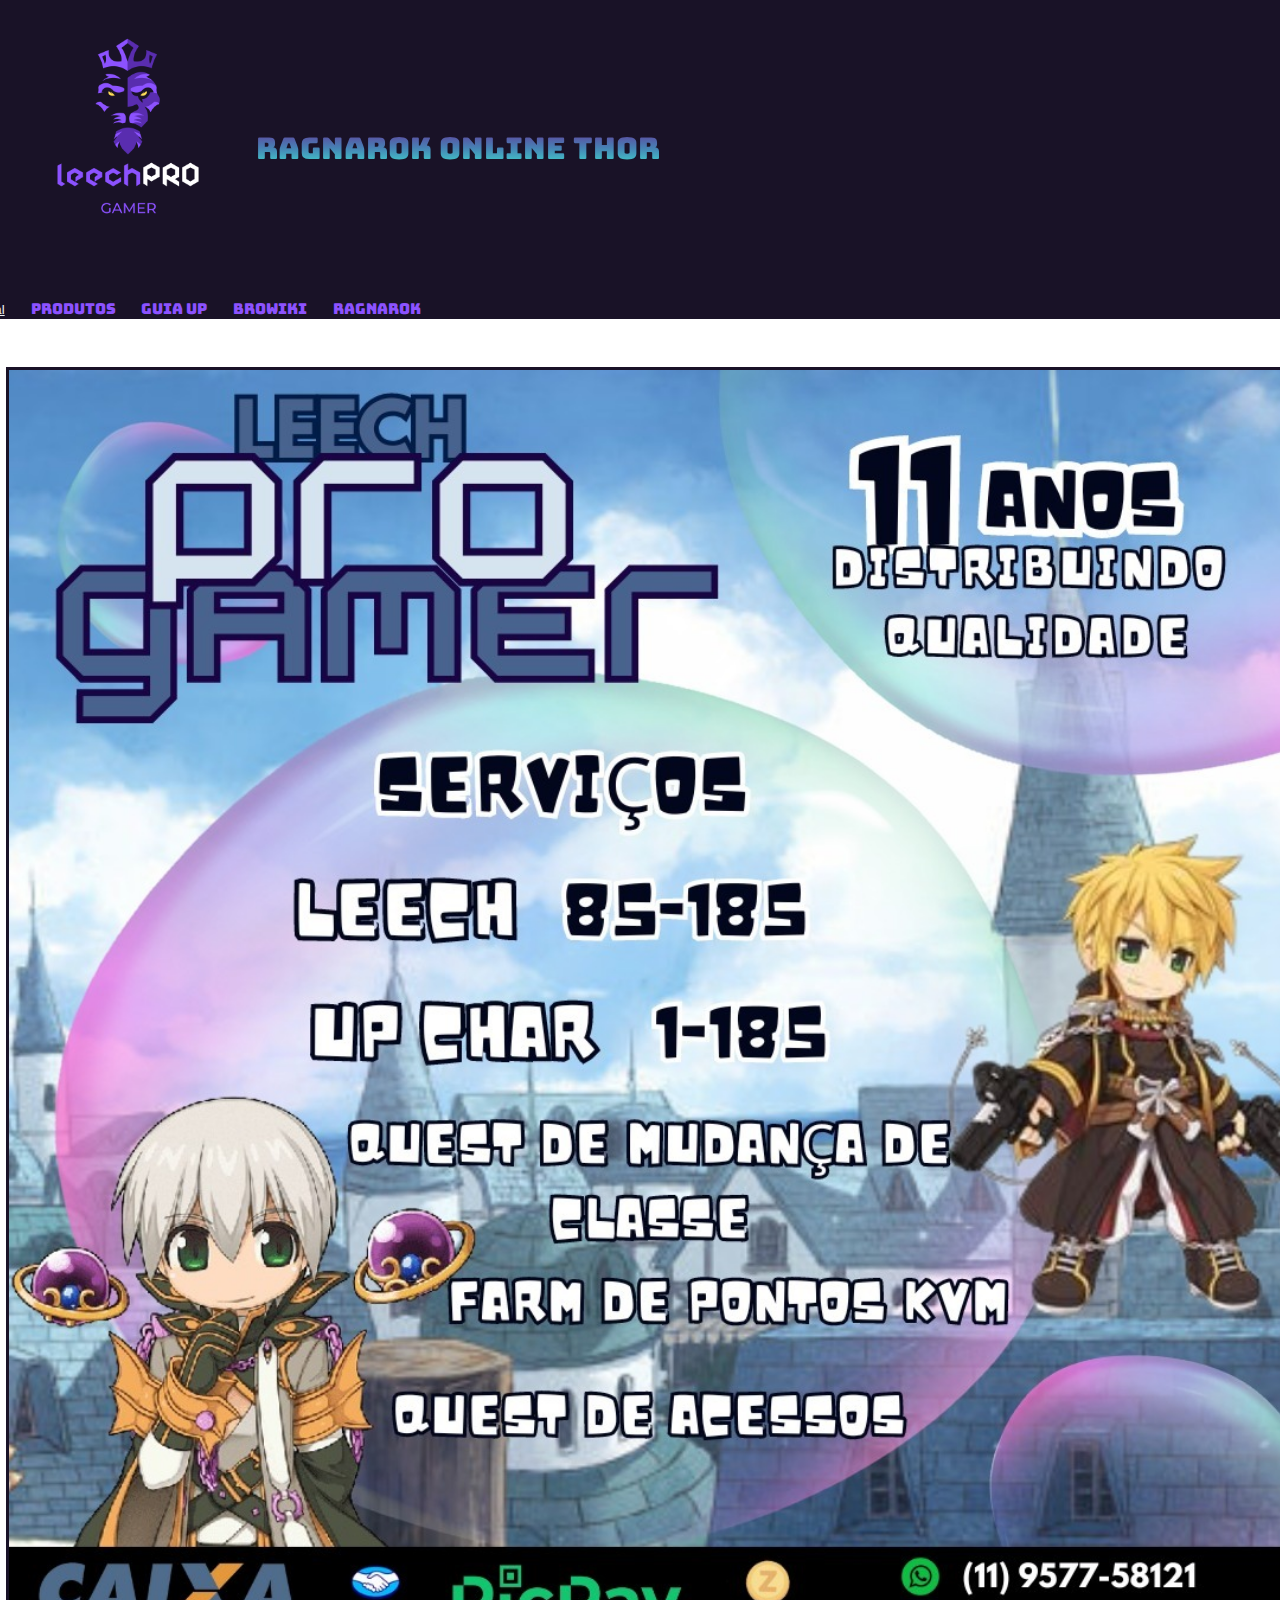
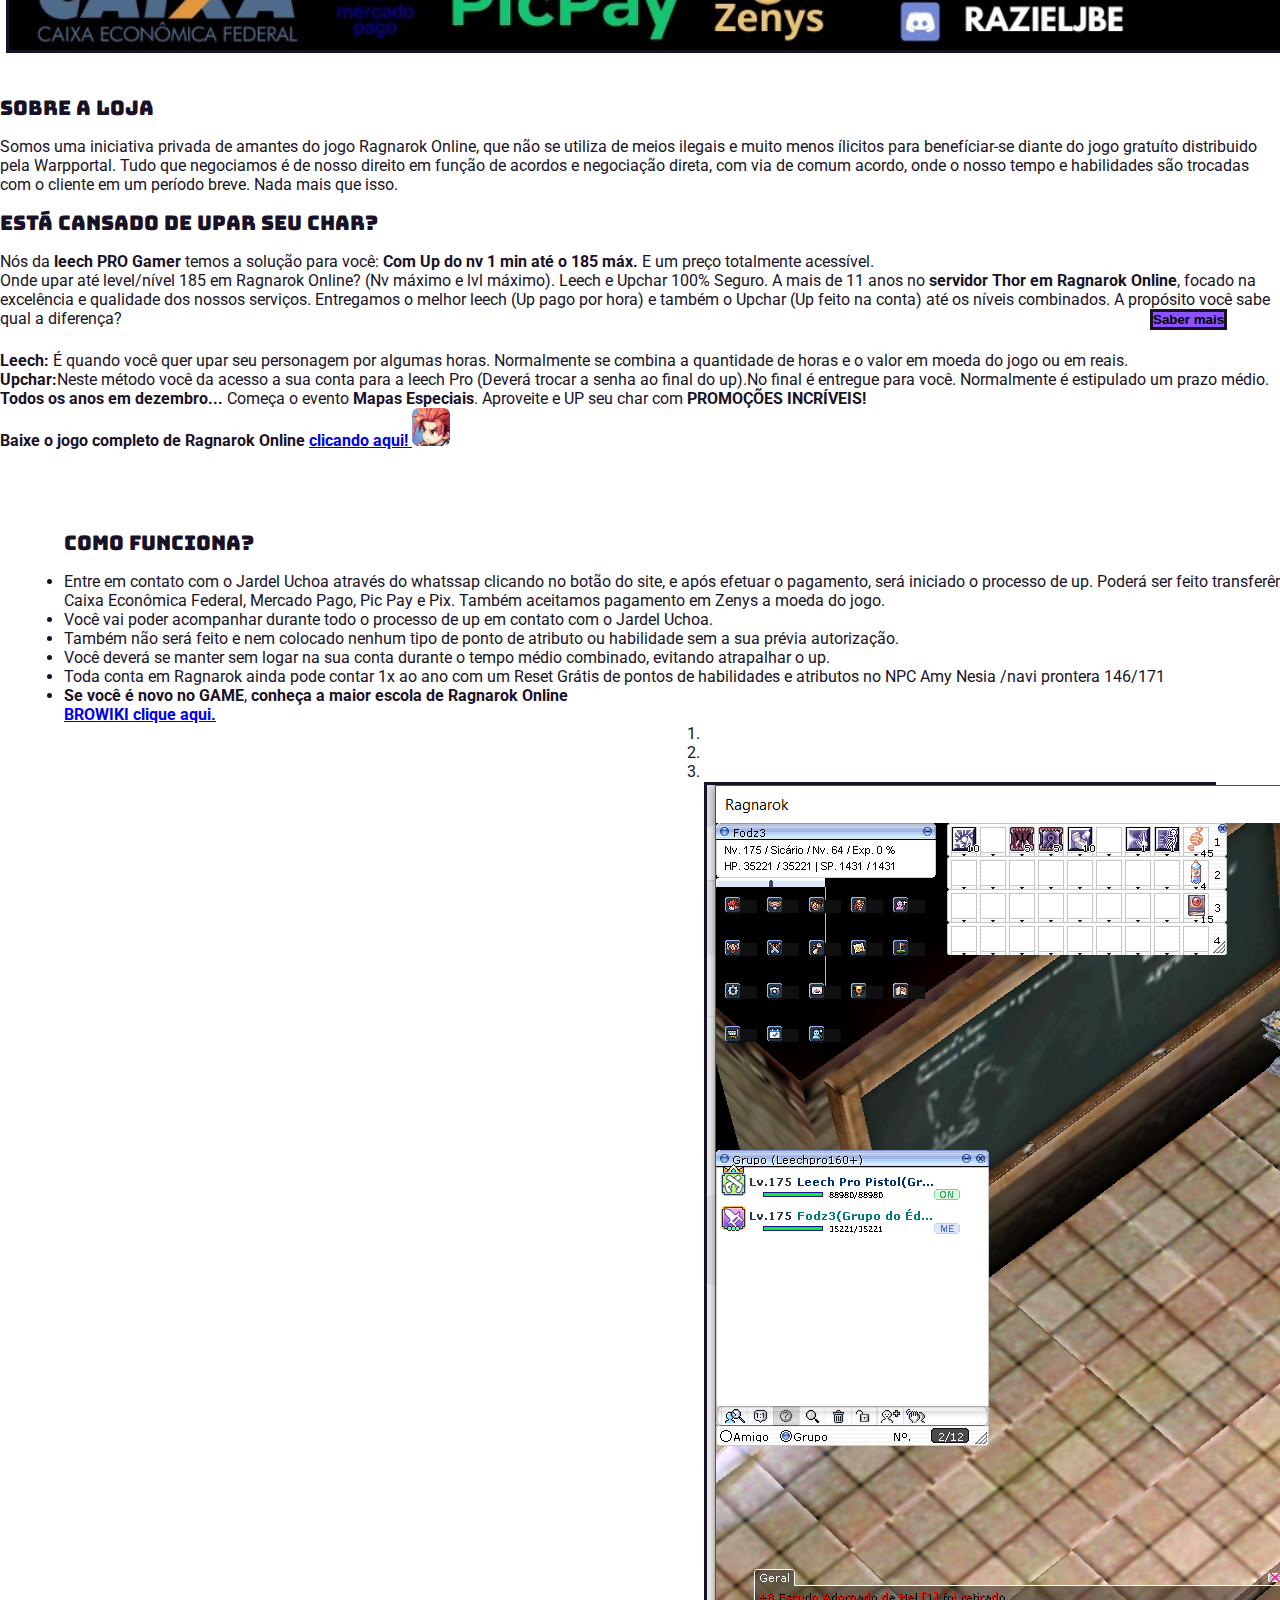
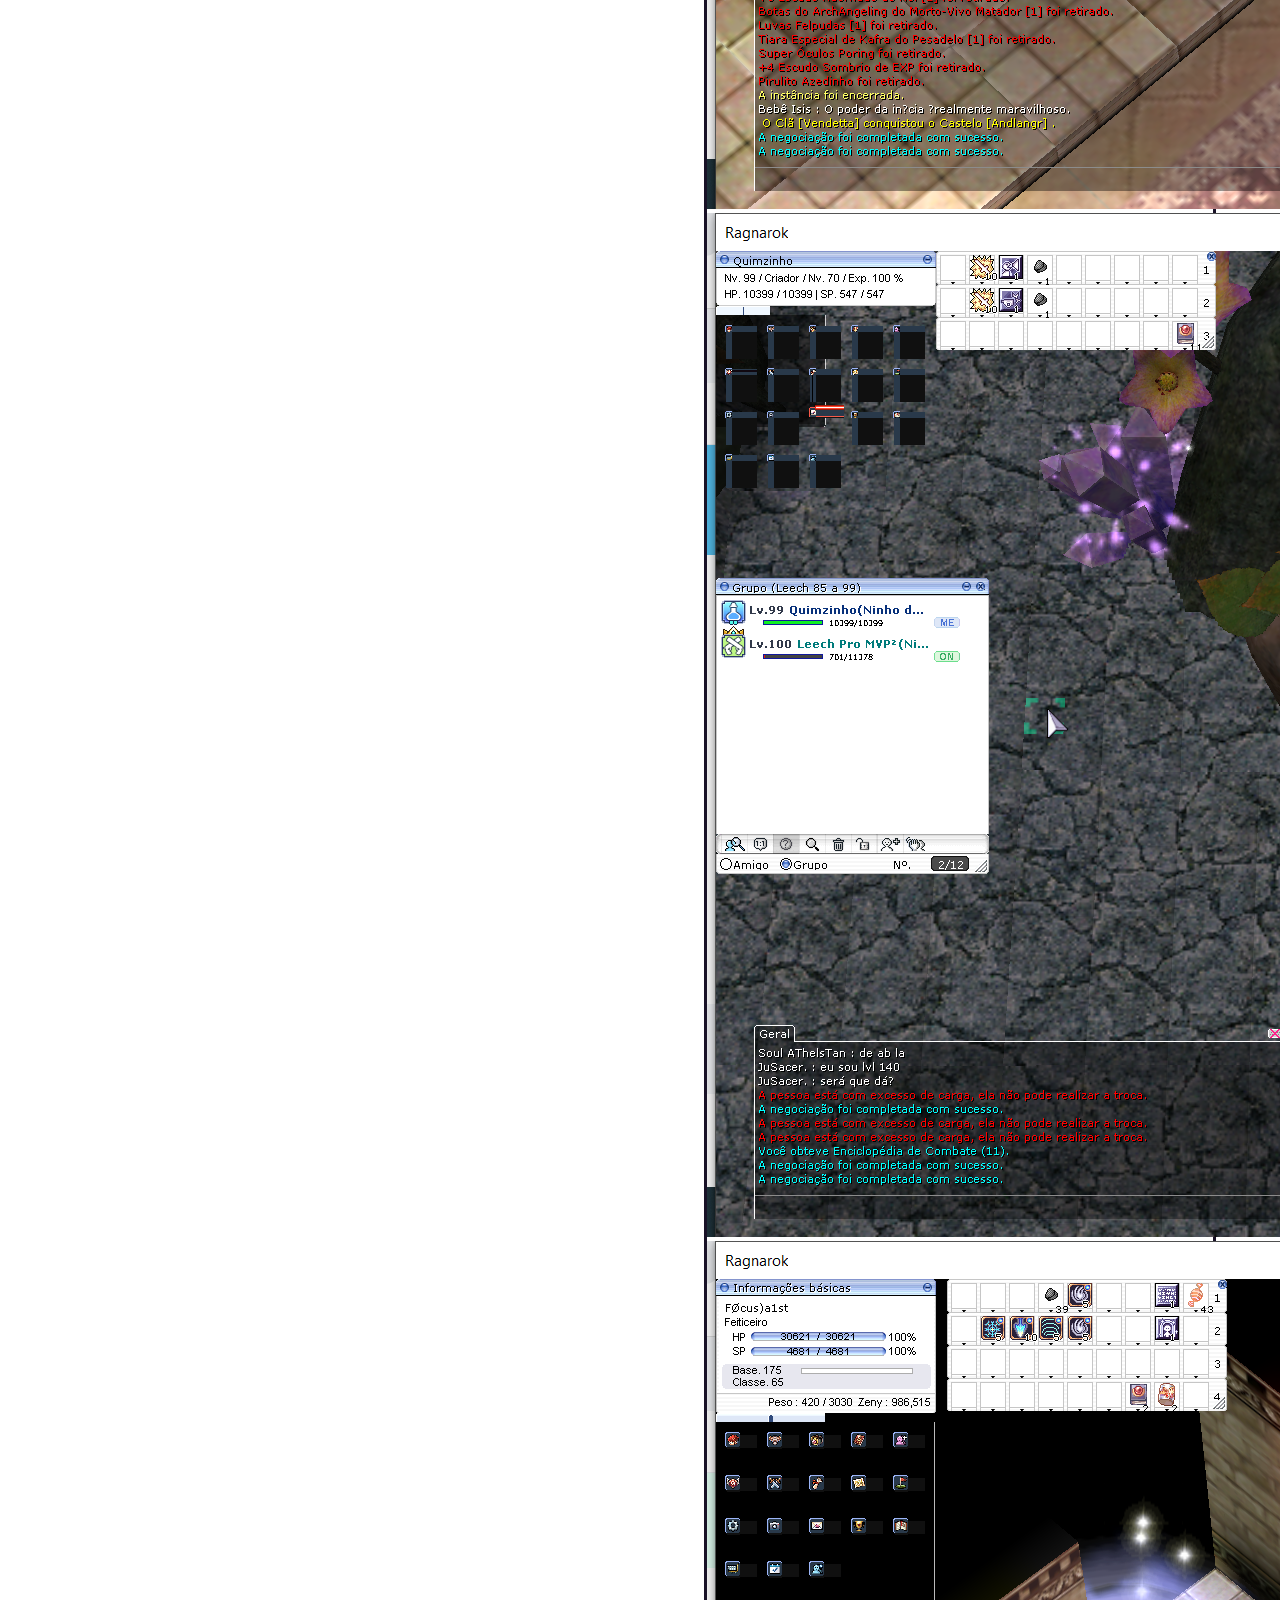
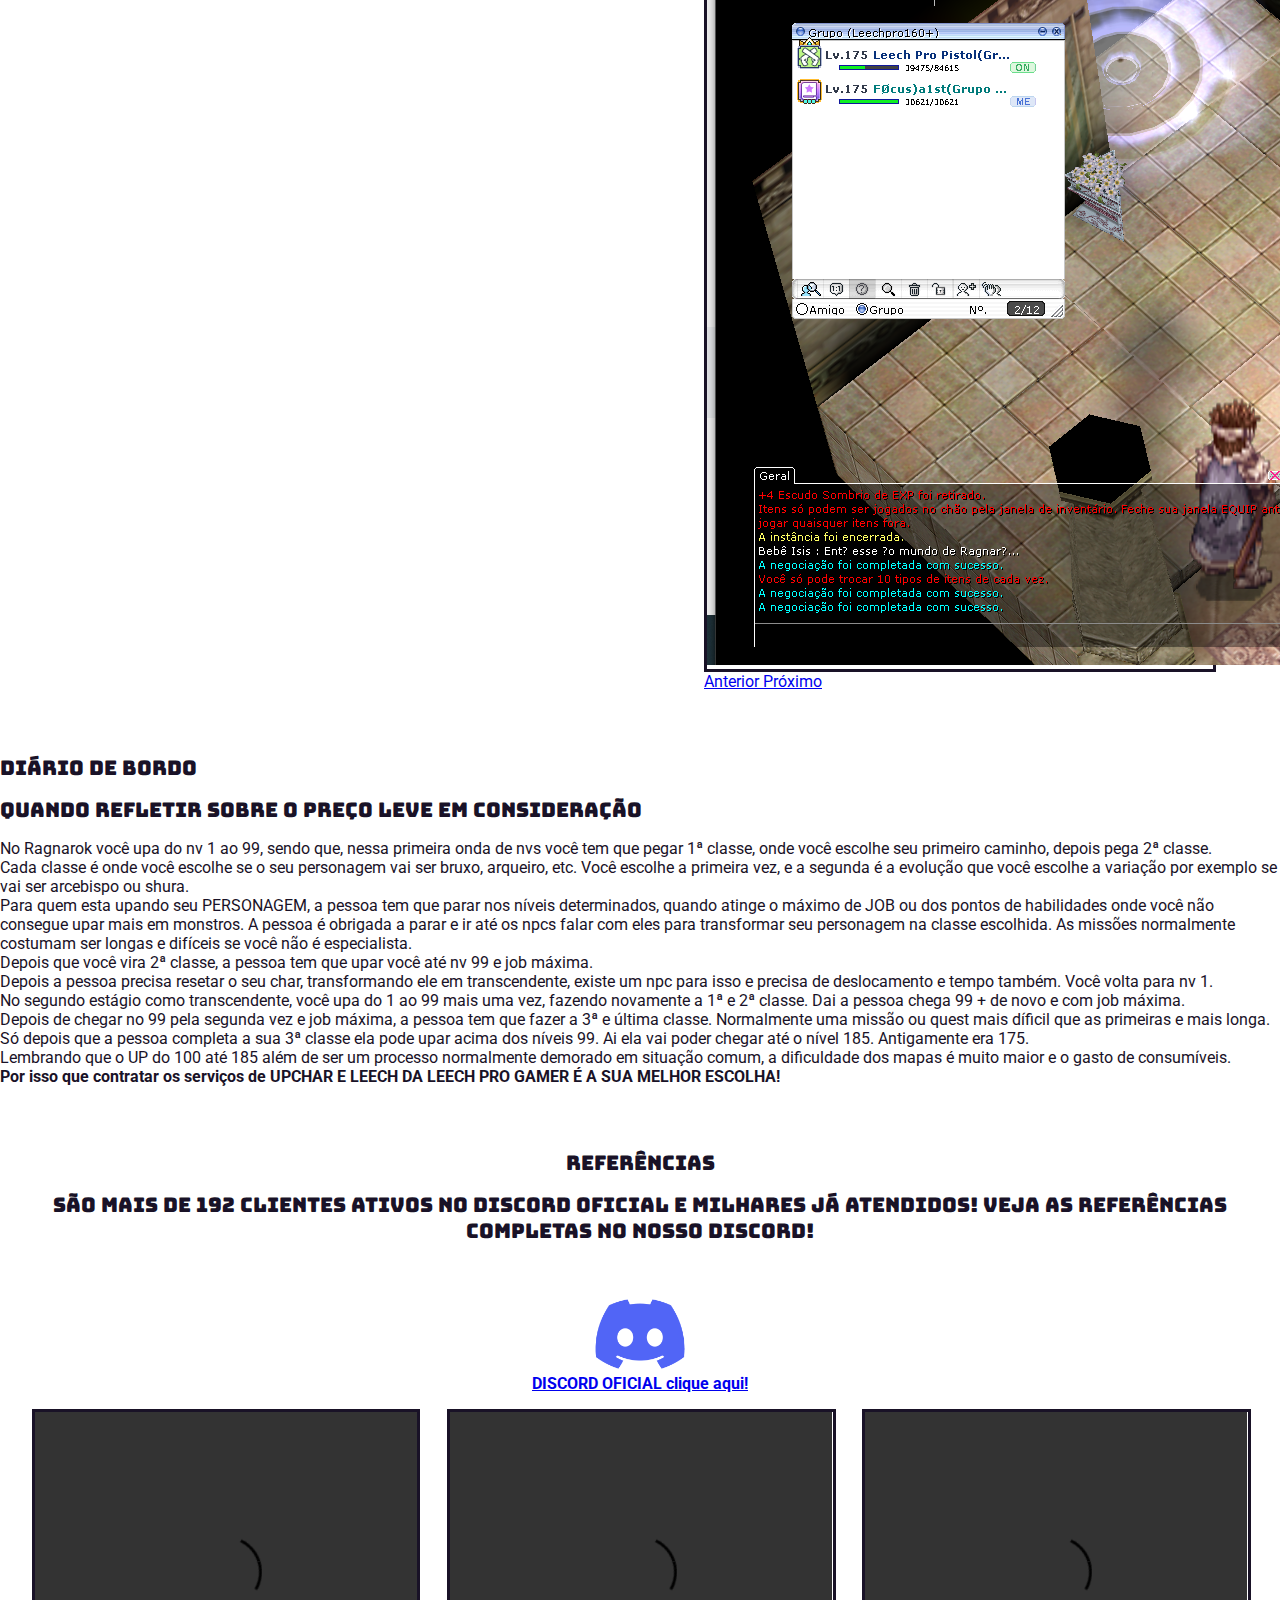
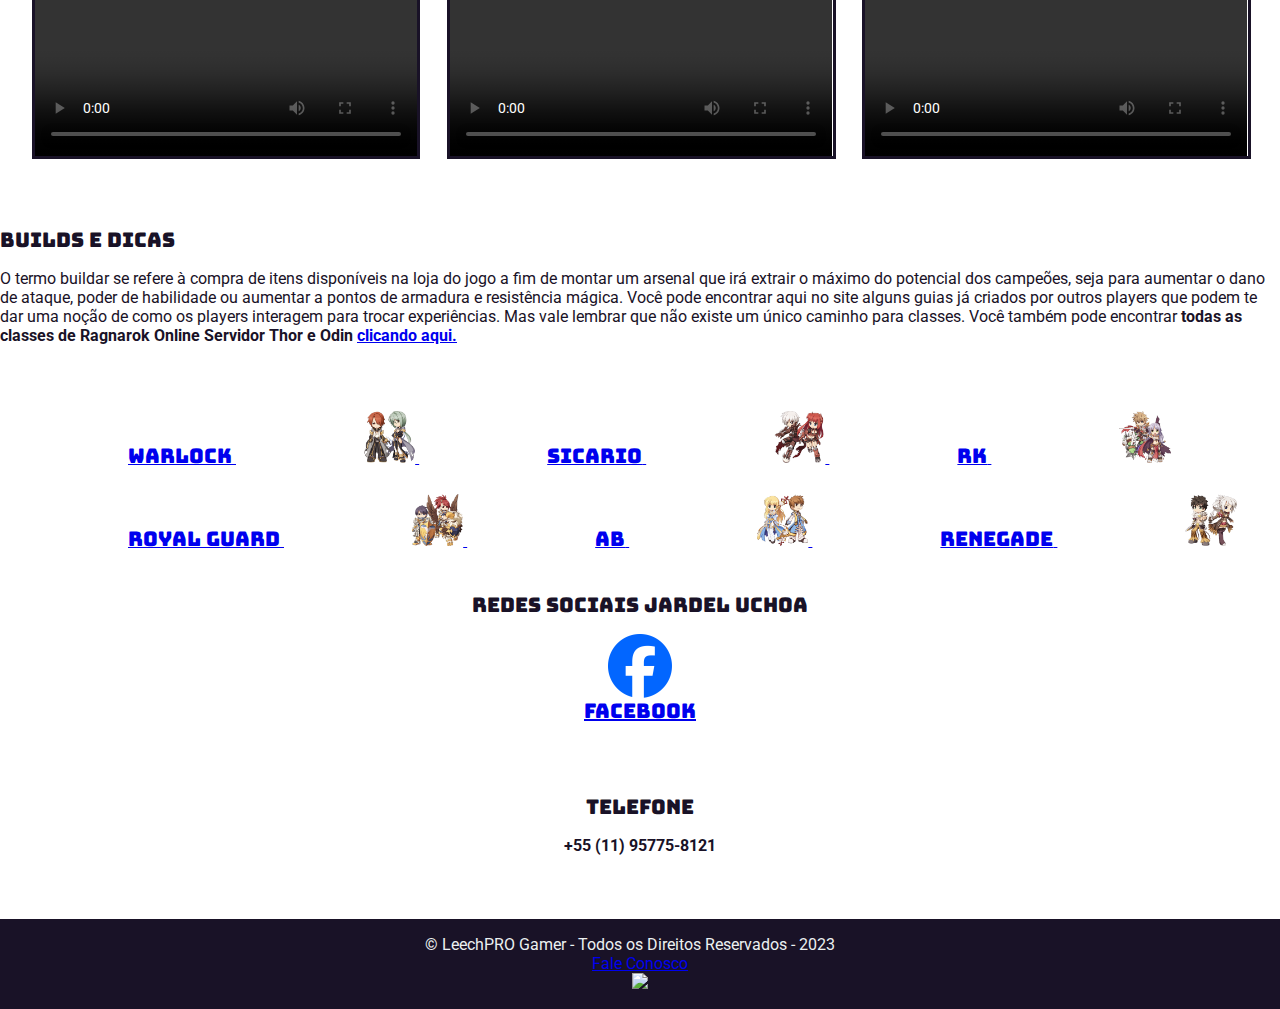
==== index.html @ 6c7ae88e "mais ajustessss" ====
<!DOCTYPE html>
<html lang="pt-br">
<head>
    <meta charset="UTF-8">
    <meta name="viewport" content="width=device-width, initial-scale=1.0">
    <meta name="author" content="Danillo Guimarães">
    <title>Leech PRO Gamer Oficial loja de Ragnarok Online Inicial</title>
    <link rel="stylesheet" href="https://cdn.positus.global/production/resources/robbu/whatsapp-button/whatsapp-button.css">
    <link rel="stylesheet" href="https://stackpath.bootstrapcdn.com/bootstrap/4.1.3/css/bootstrap.min.css" integrity="sha384-MCw98/SFnGE8fJT3GXwEOngsV7Zt27NXFoaoApmYm81iuXoPkFOJwJ8ERdknLPMO" crossorigin="anonymous">
    <link rel="stylesheet" href="./css/main.css" />
    <link rel="preconnect" href="https://fonts.googleapis.com">
    <link rel="preconnect" href="https://fonts.gstatic.com" crossorigin>
    <link href="https://fonts.googleapis.com/css2?family=Bungee&family=Roboto:ital@0;1&display=swap" rel="stylesheet">
    <script src="https://code.jquery.com/jquery-3.3.1.slim.min.js" integrity="sha384-q8i/X+965DzO0rT7abK41JStQIAqVgRVzpbzo5smXKp4YfRvH+8abtTE1Pi6jizo" crossorigin="anonymous"></script>
    <script src="https://cdnjs.cloudflare.com/ajax/libs/popper.js/1.14.3/umd/popper.min.js" integrity="sha384-ZMP7rVo3mIykV+2+9J3UJ46jBk0WLaUAdn689aCwoqbBJiSnjAK/l8WvCWPIPm49" crossorigin="anonymous"></script>
    <script src="https://stackpath.bootstrapcdn.com/bootstrap/4.1.3/js/bootstrap.min.js" integrity="sha384-ChfqqxuZUCnJSK3+MXmPNIyE6ZbWh2IMqE241rYiqJxyMiZ6OW/JmZQ5stwEULTy" crossorigin="anonymous"></script>
</head>
<body>
<header>
    <div class="container" alt="Você está navegando no topo do site">
        <img src="./imagens/logoleechpro.png" class="logoloja" alt="Logo da Loja Leech PRO Gamer">
        <h1 class="title" alt="Título Ragnarok Online Thor">Ragnarok Online Thor</h1>
        <nav alt="Navegação dos botões">
            <ul:>
                <li><a href="./index.html"  title="Estamos na sessão inicial" alt="Estamos na sessão Inicial"><button class="button-selected">Inicial</button></a></li>
                <li><a href="./produtos.html" title="ir para a sessão produtos" alt="ir para a sessão produtos">Produtos</a></li>
                <li><a href="./guiaup.html" title="Estamos na sessão produtos" alt="Estamos na sessão produtos">Guia UP</a></li>
                <li><a href="https://browiki.org/" target="_blank" title="ir para o site Browiki Escola de Ragnarok" alt="ir para o site Browiki Escola de Ragnarok">Browiki</a></li>
                <li><a href="https://playragnarokonlinebr.com/" target="_blank" title="ir para o site Oficial Ragnarok Online" alt="ir para o site Oficial Ragnarok Online">Ragnarok</a></li>
            </ul:>
        </nav>
    </div>
</header>
<section id="global" alt="Primeira sessão do conteúdo da página index">
<section id="sobre" alt="Sessão que contém informações sobre a loja e serviços da Leech PRO Gamer">
    <div class="container" alt="container com configurações da sessão">
        <img class="store-front" src="./imagens/faixadaloja.jpg" title="Fachada da Loja Leech PRO Gamer" alt="Fachada da loja Leech Pro Gamer">
        <div class="text-sobre" alt="Texto que fala sobre a loja Leech PRO Gamer">
            <h2>Sobre a Loja</h2>
            <p>
                Somos uma iniciativa privada de amantes do jogo Ragnarok Online, que não se utiliza de meios ilegais e muito menos ílicitos para benefíciar-se diante do jogo gratuíto distribuido pela Warpportal. Tudo que negociamos é de nosso direito em função de acordos e negociação direta, com via de comum acordo, onde o nosso tempo e habilidades são trocadas com o cliente em um período breve. Nada mais que isso.
            </p>
            <h3>Está cansado de upar seu char?</h3>
            <p>
                Nós da <b>leech PRO Gamer</b> temos a solução para você: <b>Com Up do nv 1 min até o 185 máx.</b> E um preço totalmente acessível.<br>
                Onde upar até level/nível 185 em Ragnarok Online? (Nv máximo e lvl máximo). Leech e Upchar 100% Seguro.
                A mais de 11 anos no <b>servidor Thor em Ragnarok Online</b>, focado na excelência e qualidade dos nossos serviços. Entregamos o melhor leech (Up pago por hora) e também o Upchar (Up feito na conta) até os níveis combinados. A propósito você sabe qual a diferença?    
            
            <button class="btn btn-primary" type="button" data-toggle="collapse" data-target=".multi-collapse" aria-expanded="false" aria-controls="multiCollapseExample1 multiCollapseExample2" title="Saber mais sobre Leech" alt="Botão saber mais sobre leech e upchar"><b>Saber mais</b></button>
            <div class="row">
            <div class="col">
                <div class="collapse multi-collapse" id="multiCollapseExample1">
                <div class="card card-body">
                    <b>Leech:</b> É quando você quer upar seu personagem por algumas horas. Normalmente se combina a quantidade de horas e o valor em moeda do jogo ou em reais.
                </div>
                </div>
            </div>
            <div class="col">
                <div class="collapse multi-collapse" id="multiCollapseExample2">
                <div class="card card-body">
                    <b>Upchar:</b>Neste método você da acesso a sua conta para a leech Pro (Deverá trocar a senha ao final do up).No final é entregue para você. Normalmente é estipulado um prazo médio.
                </div>
                </div>
            </div>
            </div>
            <strong>Todos os anos em dezembro...</strong>
            Começa o evento <b>Mapas Especiais</b>. Aproveite e UP seu char com <b>PROMOÇÕES INCRÍVEIS!</b>
            <div class="brandis-list">
            <b>Baixe o jogo completo de Ragnarok Online </b><a href="https://playragnarokonlinebr.com/download" target="_blank" alt="Download Ragnarok Online Oficial" title="Download Ragnarok Oficial Online"><b>clicando aqui! </b><img src="./imagens/ragnarokicon-logo.png" alt="Xbox" alt="Download Ragnarok Online Oficial" title="Download Ragnarok Oficial"></a>
            </p>
            </div>
            </div>
</section><!--sobre-->
<section id="funcionamento" alt="Explicando detalhes dos serviços da Leech PRO Gamer">
    <div class="container" alt="container com configurações da sessão">
        <div class="funcionamento-methods" alt="container com configurações da lista de funcionamento">
        <h2>Como funciona?</h2>
            <ul>
            <li>Entre em contato com o Jardel Uchoa através do whatssap clicando no botão do site, e após efetuar o pagamento, será iniciado o processo de up. Poderá ser feito transferência Caixa Econômica Federal, Mercado Pago, Pic Pay e Pix. Também aceitamos pagamento em Zenys a moeda do jogo.</li>
            <li>Você vai poder acompanhar durante todo o processo de up em contato com o Jardel Uchoa.</li>
            <li>Também não será feito e nem colocado nenhum tipo de ponto de atributo ou habilidade sem a sua prévia autorização.</li>
            <li>Você deverá se manter sem logar na sua conta durante o tempo médio combinado, evitando atrapalhar o up.</li>
            <li>Toda conta em Ragnarok ainda pode contar 1x ao ano com um Reset Grátis de pontos de habilidades e atributos no NPC Amy Nesia /navi prontera 146/171</li>
            <li><b>Se você é novo no GAME</b>, <b>conheça a maior escola de Ragnarok Online</b><br> <a href="https://browiki.org/" target="_blank" alt="Acessar escola de Ragnarok Browiki" title="Ir para escola de Ragnarok Browiki"><b>BROWIKI clique aqui.</b></a></li>
            </ul>
        </div>
        <div id="carouselExampleIndicators" class="carousel slide" data-ride="carousel" alt="Experiência de outros clientes" title="Experiência de outros clientes">
        <ol class="carousel-indicators">
        <li data-target="#carouselExampleIndicators" data-slide-to="0" class="active"></li>
        <li data-target="#carouselExampleIndicators" data-slide-to="1"></li>
        <li data-target="#carouselExampleIndicators" data-slide-to="2"></li>
        </ol>
        <div class="carousel-inner">
        <div class="carousel-item active">
            <img class="d-block w-100" src="./imagens/ref1.png" alt="Primeiro Slide">
        </div>
        <div class="carousel-item">
            <img class="d-block w-100" src="./imagens/ref2.png" alt="Segundo Slide">
        </div>
        <div class="carousel-item">
            <img class="d-block w-100" src="./imagens/ref3.png" alt="Terceiro Slide">
        </div>
        </div>
        <a class="carousel-control-prev" href="#carouselExampleIndicators" role="button" data-slide="prev">
        <span class="carousel-control-prev-icon" aria-hidden="true"></span>
        <span class="sr-only">Anterior</span>
        </a>
        <a class="carousel-control-next" href="#carouselExampleIndicators" role="button" data-slide="next">
        <span class="carousel-control-next-icon" aria-hidden="true"></span>
        <span class="sr-only">Próximo</span>
        </a>
    </div>
        </div>
</section>
<section id="diariodebordo" alt="Sessão que explica da visão de dentro do serviço">
    <div class="container" alt="container com configurações da sessão">
        <div class="diario-methods" alt="Início das informações">
        <h2>Diário de Bordo</h2>
        <h3>Quando refletir sobre o preço leve em consideração</h3>
        <p>
            <ul>
            <li>No Ragnarok você upa do nv 1 ao 99, sendo que, nessa primeira onda de nvs você tem que pegar 1ª classe, onde você escolhe seu primeiro caminho, depois pega 2ª classe.</li>
            <li>Cada classe é onde você escolhe se o seu personagem vai ser bruxo, arqueiro, etc. Você escolhe a primeira vez, e a segunda é a evolução que você escolhe a variação por exemplo se vai ser arcebispo ou shura. </li>
            <li>Para quem esta upando seu PERSONAGEM, a pessoa tem que parar nos níveis determinados, quando atinge o máximo de JOB ou dos pontos de habilidades onde você não consegue upar mais em monstros. A pessoa é obrigada a parar e ir até os npcs falar com eles para transformar seu personagem na classe escolhida. As missões normalmente costumam ser longas e difíceis se você não é especialista.</li>
            <li>Depois que você vira 2ª classe, a pessoa tem que upar você até nv 99 e job máxima.</li>
            <li>Depois a pessoa precisa resetar o seu char, transformando ele em transcendente, existe um npc para isso e precisa de deslocamento e tempo também. Você volta para nv 1.</li>
            <li>No segundo estágio como transcendente, você upa do 1 ao 99 mais uma vez, fazendo novamente a 1ª e 2ª classe. Dai a pessoa chega 99 + de novo e com job máxima.</li>
            <li>Depois de chegar no 99 pela segunda vez e job máxima, a pessoa tem que fazer a 3ª e última classe. Normalmente uma missão ou quest mais díficil que as primeiras e mais longa.</li>
            <li>Só depois que a pessoa completa a sua 3ª classe ela pode upar acima dos níveis 99. Ai ela vai poder chegar até o nível 185. Antigamente era 175.</li>
            <li>Lembrando que o UP do 100 até 185 além de ser um processo normalmente demorado em situação comum, a dificuldade dos mapas é muito maior e o gasto de consumíveis.</li>
            <li><b>Por isso que contratar os serviços de UPCHAR E LEECH DA LEECH PRO GAMER É A SUA MELHOR ESCOLHA!</b></li>
            </ul>
        </div>
    </div>
</section>
<section id="referencias" alt="Sessão destinada as referências e indicações da loja Leech PRO Gamer">
    <div class="container" alt="container com configurações da sessão">
        <h2>Referências</h2>
        <h3>São mais de 192 clientes ativos no discord Oficial e milhares já atendidos! Veja as referências completas no nosso DISCORD!</h3>
        <!--Botão e link discord-->
        <center><br><br><a href="https://discord.gg/brAA7NCW2z" target="_blank" alt="Acesse o discord oficial da Leech Pro Gamer" title="Discord Oficial Leech Pro Gamer">
        <img src="./imagens/Discord-Logo.png">
        <p><b>DISCORD OFICIAL clique aqui!</b></p></a>
        </center>
        <!--fim Botão e link discord-->
        <div class="referencia-methods" alt="configurações da sessão referência">
        <div class="videos" alt="classe para ajuste de tamanhos de vídeos"> 
            <video src="./videos/depoidanillo.mp4" controls class="video"></video>
            <video src="./videos/depoikhayos.mp4" controls class="video" width="30%"></video>
            <video src="https://www.youtube.com/embed/HfnsDshM8Yk?si=eNl2n9t8peR-6BE_"  controls class="video"></video>
        </div>
    </div>
</section>

<section id="builds-desc" alt="Sessão destinadas a mais informações do jogo Ragnarok Online">
    <div class="container" alt="container com configurações da sessão" >
        <h2>Builds e Dicas</h2>
        <div class="builds-methods" alt="Explicando a sessão">
        <p>
            O termo buildar se refere à compra de itens disponíveis na loja do jogo a fim de montar um arsenal que irá extrair o máximo do potencial dos campeões, seja para aumentar o dano de ataque, poder de habilidade ou aumentar a pontos de armadura e resistência mágica. Você pode encontrar aqui no site alguns guias já criados por outros players que podem te dar uma noção de como os players interagem para trocar experiências. Mas vale lembrar que não existe um único caminho para classes.
            Você também pode encontrar <b>todas as classes de Ragnarok Online Servidor Thor e Odin</b> <a href="https://forum.playragnarokonlinebr.com/index.php?/topic/90471-guia-de-classes/" target="_blank" alt="Saiba mais sobre as classes de Ragnarok Online" title="Saiba mais sobre as classes de Ragnarok Online"><b>clicando aqui.</b></a>
        </p>
        </div>
        </div>
</section>
<section id="builds-classes" alt="Elementos da sessão build-desc">
    <div class="container">
            <div class="classes">
            <a href="https://forum.playragnarokonlinebr.com/index.php?/topic/94771-guia-geral-de-arcanos-por-judit/" target="_blank">
            <h3>Warlock</h3>
            <img src="./imagens/wl.png">
            </a>
            </div>
            <a href="https://forum.playragnarokonlinebr.com/index.php?/topic/103833-guia-geral-de-sic%C3%A1rios-por-dokaxi-afterlife/">
            <div class="classes">
            <h3>SICARIO</h3>
            <img src="./imagens/sicario.png">
            </a>
            </div>
            <a href="https://forum.playragnarokonlinebr.com/index.php?/topic/17956-rune-knight-o-grande-guia-do-rk/" target="_blank">
            <div class="classes">
            <a href="https://forum.playragnarokonlinebr.com/index.php?/topic/17956-rune-knight-o-grande-guia-do-rk/" target="_blank">
            <h3>RK</h3>
            <img src="./imagens/rkrag.png">
            </a>
            </div>
            <div class="classes">
            <a href="https://forum.playragnarokonlinebr.com/index.php?/topic/91551-ajuda-build-rg-de-ldtoque/" target="_blank">
            <h3>Royal Guard</h3>
            <img src="./imagens/rgrag.png">
            </a>
            </div>
            <div class="classes">
            <a href="https://forum.playragnarokonlinebr.com/index.php?/topic/90388-guia-arcebispo-full-exorcista-atualizado-jan2022/" target="_blank">
            <h3>AB</h3>
            <img src="./imagens/abragnarok.png">
            </a>
            </div>
            <div class="classes">
            <a href="https://forum.playragnarokonlinebr.com/index.php?/topic/97940-guia-de-renegado-ganker-do-novaspark/" target="_blank">
            <h3>Renegade</h3>
            <img src="./imagens/renegado.png">
            </a>
            </div>
        </div>
</section>
<section id="redessociais-desc" alt="Sessão contém as redes sociais do CEO da Leech PRO Gamer Jardel Uchoa">
    <center>
        <h2>Redes Sociais Jardel Uchoa</h2>
    </div>
    <div class="redes-methods" alt="configuração logo">
        <a href="https://www.facebook.com/jardelraziel" alt="Ir para o Facebook de Jardel Uchoa" title="Facebook de Jardel Uchoa"><img class="facelogo" src="./imagens/facebooklogo.png"></img><h3>Facebook</h3></a>
    </div>
    <br><br>
        <h2>Telefone</h2>
        <p><b>+55 (11) 95775-8121</b></p>
    </center>
</section>
</section><!--global-->
<footer>
    <div class="container" alt="Rodapé com o copyright da loja Leech PRO Gamer">
        <p>
            &copy; LeechPRO Gamer - Todos os Direitos Reservados - 2023
        </p>
        <a id="robbu-whatsapp-button" target="_blank" href="https://api.whatsapp.com/send?phone=5511957758121&text=Ol%C3%A1,%20Vim%20atrav%C3%A9s%20do%20site%20LeechPRO%20Gamer.%20Gostaria%20de%20saber%20mais%20sobre%20os%20servi%C3%A7os.">
            <div class="rwb-tooltip">Fale Conosco</div>
            <img src="https://cdn.positus.global/production/resources/robbu/whatsapp-button/whatsapp-icon.svg">
    </a>
    </a>
    </div>
</footer>
</body>
</html>
---- css/main.css ----
* {
        margin: 0;
        padding: 0;
        box-sizing: border-box;
    }

    body {
        overflow-x: hidden;
        margin: 0 auto;
        font-family: 'Roboto', sans-serif;
    }

    header .container, section .container {
        /*Quando colocamos a vírgula, reaproveitamos o mesmo ajuste
        para container para posicionar lado a lado*/
        display: flex;
        justify-content: space-between; /*Para ficarem um na direita e outro na esquerda*/
    }

    header, section h2, section h3 {
        /*Para não ter que colocar nos botões vírgula header ul li, colocamos
        só header que engloba tudo que esta dentro */
        font-family: 'Bungee', sans-serif;
        font-weight: normal;
    }
    
    header {
        background-color: #191227;
        color: #ecf0f1;
    }
    
    header h1 {
        justify-content: border-box;
        display: inline;
        font-weight: normal;
        position: relative;
        margin-bottom: 130px;
    }

    header .title {
        font-size: 50px;
    }
    
    header img {
        display: inline;
        float: right;
        width: 15%;
    }
    
    header li {
        box-sizing: border-box;
        display: inline;
        margin-left: -2%;
        padding-right: 2%;
        font-size: 20px; /*Diminuimos os botões pra o nome do site ficar destacado*/      
        color: #8c52ff;
        text-decoration: none;
    }
    /*O color no botão só vai funcionar colocando também no a*/

    
    header li a:hover {
        display: inline;
        color: #ecf0f1;;
        text-decoration: underline;
    } 
    
    /*Inicio sessão sobre*/
    
    .container {
        max-width: 2000px; /*Ele só vai chegar a esse maximo em resoluções desse tamanho a*/
        width: 100%;
        margin: 0 auto;
        box-sizing: border-box;
    }

    #sobre .container{
        margin: 0;
        width: 100%;
        box-sizing:content-box;
        justify-content: space-between;
    }
    
    #sobre .store-front {
        float: left;
        margin-left: 10%;
        width: 33.33%;
        box-sizing: border-box;
        display: inline;
    }

    #sobre .text-sobre {
        width: 50.33%;
        display: inline;
        box-sizing: border-box;
        float: right;
    }
    
    #sobre .container button {
        box-sizing: border-box;
        margin-left: 75%;
        background-color: #8c52ff;
        position: relative;
    }   

    
    #sobre .brandis-list img {
        width: 3%; /*Diminuindo os logos*/
    }
    
    section .container {
        /*Uso de cascata, temos uma regra, usamos outra regra
        subscrevendo a anterior.*/
        /*Tivemos que reescrever a regra por causa do aling itens da section header
        assim ele vai startar do começo da página*/
        align-items:flex-start;
        justify-content: space-between;
    }

    /*Sessão funcionamento*/

    #funcionamento .container {
        width: 100%;
        display: inline;
        justify-content: space-between;
    }

    #funcionamento .funcionamento-methods {
        float: left;
        width: 45%;
        margin-left: 5%;
    }

    #funcionamento #carousel .container {
        justify-content: space-between;
    }
    
    #funcionamento #carouselExampleIndicators {
        float: right;
        inline-size: 40%;
        display: block;
        margin-right: 5%;
    }

    #referencias {
        text-align: center;
        width: 100%;
    }
    
    #referencias .container {
        box-sizing: border-box;
        display: inline;
    }

    #referencias .video {
        margin-left: 1%;
        margin-right: 10px;
        display: inline;
        height: 350px;
        width: 30.33%;
    }

    /*builds das classes*/

    #builds-classes {
        margin: 0;
        padding: 0;
        width: 100%;
        box-sizing: border-box;
    }
    
    #builds-classes .classes {
        width: 100%;
        display: inline;
        justify-content: space-between;
        box-sizing: border-box;
        margin: 0 auto;
    }
    
    #builds-classes .classes img, .classes h2, .classes h3 {
        width: 4%;
    }

    .social-links img {
        height: 24px;
    }
    
    .social-links li {
        display: inline;
        margin-right: 8px;
    }
    
    .social-links li a {
        text-decoration: none;
    }
    
    #contact .container {
        display: block;
    }
    
    .contact-methods {
        display: flex;
        justify-content: space-between;
    } 

    #produtos{
        justify-content: space-between;
        text-align: center;
        width: 100%;
        margin: 20px;
        margin-top: 0;
    }


    #produtos .ultimas-novidades {
        margin-top: 10%;

    }
    
    #produtos .container {
        box-sizing: border-box;
        display: inline;
    }

    #produtos img {
        box-sizing: border-box;
        display: inline;
        float: left;
        width: 32%;
        margin-right: 5%;
    }

    #produtos .nossosprodutos {
        text-align: left;
        padding-right: 7%;
        width: 100%;
        box-sizing: border-box;
        margin-top: -10%;
        border: none;
    }

    #produtos .resnovidades, .resnovidades h3{
        text-align: left;
        padding-right: 3%;
        width: 100%;
        box-sizing: border-box;
    }

    #guiaup {
        justify-content: space-between;
        text-align: left;
        width: 100%;
        margin: 20px;
        margin-top: 0;
    }


    #guiaup img {
        box-sizing: border-box;
        display: inline;
        float: left;
        width: 35%;
        margin-right: 2%;
        margin-right: 10%;
    }

        
    footer {
        background-color: #191227;
        color: #ecf0f1;
        padding: 18px;
        width: 100%;

    }

    @media only screen and (min-width: 80px) {
        /*Reset do navegador*/
           * {
            margin: 0;
            padding: 0;
            box-sizing: border-box;
        }
        
        /*HEADER*/
        
        header {
            background-color: #191227;
            color: #ecf0f1;
            width: 100%;
            box-sizing: border-box;
        }
        
        header h1, section h2, section h3 {
            font-size: 20px;
            font-weight: normal;
            font-family: 'Bungee', sans-serif;
            font-weight: normal;
        }
        
        header img {
            float: left;
            margin: 0;
            width: 11vh;
        }
        
        
        header li {
            padding-right: 3%;
            width: 100%;
            margin: 0, auto;
            display: inline;
            justify-content: space-between;
            align-items: center;
            font-size: 9px; /*Diminuimos os botões pra o nome do site ficar destacado*/
        }
        /*O color no botão só vai funcionar colocando também no a*/
        
        header li a {
            display: inline;
            color: #8c52ff;
            text-decoration: none;
        } 
        
        header li :nth-child(1){
            margin-left: -0.15%;
        }
        
        header li a:hover {
            display: inline;
            color: #ecf0f1;
            text-decoration: underline;
        } 
        
        header .button-selected {
            font-weight: 100;
            border: none;
            background-color: #191227;
            cursor: pointer;
            display: inline;
            color:#ecf0f1;
            text-decoration: underline;
        }
        
        header .title {
            margin-top: 20px;
            font-size: 20px;
            background-image: linear-gradient(to bottom, rebeccapurple, steelblue, turquoise);
            background-clip: content-box;
            -webkit-background-clip: text;
            -webkit-text-fill-color: transparent;
            display: inline-block;
        }
        
        header .container, section .container {
            display: block;
            align-items: center; /*centraliza na horizontal*/
            justify-content: space-between; /*Para ficarem um na direita e outro na esquerda*/
        }
        
        /*FIM HEADER*/
        
        /*Início do Body*/
        
        body {
            /*Tudo que esta dentro do body com fonte mais arredondada, parágrafos, inputs etc.*/
            font-family: 'Roboto', sans-serif;
            overflow-x: hidden;
            width: 100%;
            display: border-box;
        }
        
        .container {
            width: 100%;
            margin: 0 auto; /*Centro*/
            overflow-x: hidden;
        }
        
        
        /*INÍCIO DA SEÇÃO SOBRE*/
        
        #sobre .text-sobre {
                width: 100%;
                display: block;
                margin: 0 auto;}
        
        
        #sobre .container button {
            margin-left: 67%;
            background-color: #8c52ff;
            margin-bottom: 5px;
            border: #191227 solid;
        }
        
        #sobre .container button:hover {
            text-decoration: underline;
            background-color: #8c52ff;
            border: #9f70fd solid;
        }
        
        #sobre .container button:focus {
            text-decoration: underline;
            background-color: #8c52ff;
            border: #9f70fd solid;
        }
        
        #sobre .store-front {
            /*Aqui aplicou a margem nos logos também para resolver
            criamos no html uma class dentro da img.
            Então trocamos section img para a class que criamos*/
            border:#191227 solid;
            width: 100%;
        }
        
        
        #sobre .store-front:hover {
            border: #8c52ff solid;
        }
        
        
        
        .brandis-list img {
            width: 10%; /*Diminuindo os logos da seção sobre*/
        }
        
        .brandis-list li {
            margin-right: 8px;
            display: inline; /*Deixar um do lado do outro*/
        }
        
        /*fim seção sobre*/
        
        /*CONFIGS GERAIS*/
        
        section {
            padding: 24px 0; 
            color: #191227;
        }
        
        section h2 {
            margin-top: 16px;
            margin-bottom: 16px;
        }
        
        section p {
            margin-bottom: 16px;
        }
        
        .social-links li {
            display: inline;
            margin-right: 8px;
        }
        
        .social-links li a {
            text-decoration: none;
        }
        
        
        section h3 {
            margin-bottom: 16px;
        }
        /*fim configs gerais*/
        
        /*Seção funcionamento*/
        #funcionamento .container {
            width: 100%;
        }
        
        #funcionamento .funcionamento-methods{ 
            width: 100%
        }
        
        
        #carousel .container {
            width: 100%;
        }
        
        
        
        .carousel-inner {
            box-sizing: border-box;
            border: #191227 solid;
            margin-top: 1px;
            width: 100%;
        }
        
        .carousel-inner:hover {
            border: #8c52ff solid;
        }
        
        #referencias .container {
            display: block;
        }
        
        /*Fim seção funcionamento*/
        
        /*--------------------
        
        Início seção diário de bordo
        */
        
        #diariodebordo {
            width: 100%;
        }
        
        
        
        /*Inicio sessão builds*/
        
        #builds-classes .container {
            margin-bottom: 10%;
            display: inline;
            width: 100%;
        }
        
        #builds-classes img, #builds-classes h3 {
            margin-top: 2%;
            margin-left: 10%;
            display: inline;
            width: 40%;
        }
        
        /*fim sessão builds*/
        
        /*Início seção referência*/
        
        #referencias .container img {
            width: 10%;
            position: relative;
        }
        
        .video {
            border: #191227 solid;
            align-items: center;
            margin-top: 5%;
            margin-bottom: 5%;
            margin: 0 auto;
            display: inline-block;
            width: 100%;
            height: 200px;
        }
        
        .video:hover {
            border: #8c52ff solid;
        }
        
        /*Fim seção referência*/
        
        /*Seção redes sociais*/
        
        #redessociais-desc .redes-methods h3 {
            width: 100%;
            height: 100%;
        }
        
        .redes-methods img {
            display: block;
            width: 5%;
        }
        
        /*Rodapé*/
        footer {
            height: 100%;
            width: 100vw;
            background-color: #191227;
            color: #ecf0f1;
            padding: 16px 0;
            text-align: center;
        }
        
        footer p{
            margin-left:-10px;
            width: 100%;
        }
        
        #robbu-whatsapp-button {
            margin: 0;
            padding: 0;
        }
        
        #produtos{
            width: 100%;
            margin: 0 auto;
            display: block;
        }
        
        #produtos .nossosprodutos{
            margin-top: 50px;
            width: 100%;
            display: block;
        }
        
        
        #produtos img {
            box-sizing: border-box;
            margin: 0 auto;
            display: block;
            width: 75%;
        }
        
        #guiaup .container {
            display: block;
            width: 100%;
        }
        
        #guiaup h2, #guiaup ul, #guiaup p {
            display: block;
            margin-left: 2%;
        }
        
        #guiaup img {
            margin: 0 auto;
            width: 100%;
        }
        
        }

        
@media only screen and (min-device-width: 1200px){
    /*Reset do navegador*/
* {
margin: 0;
padding: 0;
box-sizing: border-box;
}

/*HEADER*/

header {
background-color: #191227;
color: #ecf0f1;
width: 100%;
height: 100%;
display: block;
box-sizing: content-box;
}

header h1, section h2, section h3 {
font-size: 20px;
font-weight: normal;
font-family: 'Bungee', sans-serif;
font-weight: normal;
}

header img {
float: left;
width: 20%;
margin: 0;
}


header li { 
margin-right: 11px;
display:inline;
align-items: center;
font-size: 15px; /*Diminuimos os botões pra o nome do site ficar destacado*/
}
/*O color no botão só vai funcionar colocando também no a*/

header li a {
color: #8c52ff;
text-decoration: none;
} 

header li a:hover {
color: #ecf0f1;
text-decoration: underline;
} 

header .button-selected {
font-weight: 100;
border: none;
background-color: #191227;
cursor: pointer;
display: inline;
color:#ecf0f1;
text-decoration: underline;
}

header .title {
margin-top: 10%;
box-sizing: border-box;
font-size: 30px;
background-image: linear-gradient(to bottom, rebeccapurple, steelblue, turquoise);
background-clip: content-box;
-webkit-background-clip: text;
-webkit-text-fill-color: transparent;
display: block;
}

/*FIM HEADER*/

/*Início do Body*/

body {
/*Tudo que esta dentro do body com fonte mais arredondada, parágrafos, inputs etc.*/
font-family: 'Roboto', sans-serif;
overflow-x: hidden;
width: 100vh;
width: 100%;
}

.container {
width: 100%;
margin: 0 auto; /*Centro*/
overflow-x: hidden;
}


/*INÍCIO DA SEÇÃO SOBRE*/

/*Fachada loja*/

#sobre .container {
display: block;
}


#sobre .store-front {
/*Aqui aplicou a margem nos logos também para resolver
criamos no html uma class dentro da img.
Então trocamos section img para a class que criamos*/
border:#191227 solid;
width: 100%;
box-sizing: content-box;
position: relative;
margin-left: 0.5%;
margin-bottom: 2%;}

#sobre .text-sobre {
box-sizing: content-box;
width: 100%;
margin: 0;
}


#sobre .container button {
margin-left: 80%;
background-color: #8c52ff;
margin-bottom: 5px;
border: #191227 solid;
}

#sobre .container button:hover {
text-decoration: underline;
background-color: #8c52ff;
border: #9f70fd solid;
}

#sobre .container button:focus {
text-decoration: underline;
background-color: #8c52ff;
border: #9f70fd solid;
}


#sobre .store-front:hover {
border: #8c52ff solid;
}

.brandis-list img {
width: 5%; /*Diminuindo os logos da seção sobre*/
}

/*fim seção sobre*/

/*CONFIGS GERAIS*/

section {
padding: 24px 0; 
color: #191227;
}

section h2 {
margin-top: 16px;
margin-bottom: 16px;
}

section p {
margin-bottom: 16px;
}

.social-links li {
display: inline;
margin-right: 8px;
}

.social-links li a {
text-decoration: none;
}


section h3 {
margin-bottom: 16px;
}
/*fim configs gerais*/

/*Seção funcionamento*/
#funcionamento .container {
display: block;
width: 100%;
}

#funcionamento .funcionamento-methods{ 
width: 100%;
}


#carousel .container {
width: 100%;
}



.carousel-inner {
box-sizing: border-box;
border: #191227 solid;
margin-top: 1px;
width: 100%;
}

.carousel-inner:hover {
border: #8c52ff solid;
}

#referencias .container {
display: block;
}

/*Fim seção funcionamento*/

/*--------------------

Início seção diário de bordo
*/

#diariodebordo {
width: 100%;
}



/*Inicio sessão builds*/

#builds-classes .container {
margin-bottom: 10%;
display: inline;
width: 100%;
}

#builds-classes img, #builds-classes h3 {
margin-top: 2%;
margin-left: 10%;
display: inline;
width: 40%;
}

/*fim sessão builds*/

/*Início seção referência*/

#referencias .container img {
width: 10%;
position: relative;
}

.video {
border: #191227 solid;
align-items: center;
margin-top: 5%;
margin-bottom: 5%;
margin: 0 auto;
display: inline-block;
width: 33%;
height: 200px;
}

.video:hover {
border: #8c52ff solid;
}

/*Fim seção referência*/

/*Seção redes sociais*/

#redessociais-desc .redes-methods h3 {
width: 100%;
height: 100%;
}

.redes-methods img {
display: block;
width: 5%;
}

/*Rodapé*/
footer {
height: 100%;
width: 100%;
background-color: #191227;
color: #ecf0f1;
padding: 16px 0;
text-align: center;
}

#robbu-whatsapp-button {
margin: 0;
padding: 0;
}


#produtos .container{
width: 100%;
margin: 0;
display: block;
}


.nossosprodutos h2{
margin-top: 200px;
width: 50%;   
box-sizing: content-box; 
display: block;
}


#produtos .container img {
margin-left: 0;
margin-right: 0;
margin-top: 0;
display: block;
width: 100%;
}

#ultimas-novidade {
margin: 0 auto;
width: 100%;
}

#guiaup .container {
display: block;
width: 100%;
}

#guiaup h2, #guiaup ul, #guiaup p {
margin-left: 2%;
}

#guiaup img {
margin: 0 auto;
width: 100%;
}

}


@media only screen and (min-device-width: 1600px)
{
    * {
        margin: 0;
        padding: 0;
        box-sizing: border-box;
    }

    body {
        overflow-x: hidden;
        margin: 0 auto;
        font-family: 'Roboto', sans-serif;
    }

    header .container, section .container {
        /*Quando colocamos a vírgula, reaproveitamos o mesmo ajuste
        para container para posicionar lado a lado*/
        display: flex;
        justify-content: space-between; /*Para ficarem um na direita e outro na esquerda*/
    }

    header, section h2, section h3 {
        /*Para não ter que colocar nos botões vírgula header ul li, colocamos
        só header que engloba tudo que esta dentro */
        font-family: 'Bungee', sans-serif;
        font-weight: normal;
    }
    
    header {
        background-color: #191227;
        color: #ecf0f1;
    }
    
    header h1 {
        justify-content: border-box;
        display: inline;
        font-weight: normal;
        position: relative;
        margin-bottom: 130px;
    }

    header .title {
        font-size: 50px;
    }
    
    header img {
        display: inline;
        float: right;
        width: 15%;
    }
    
    header li {
        box-sizing: border-box;
        display: inline;
        margin-left: -2%;
        padding-right: 2%;
        font-size: 20px; /*Diminuimos os botões pra o nome do site ficar destacado*/      
        color: #8c52ff;
        text-decoration: none;
    }
    /*O color no botão só vai funcionar colocando também no a*/

    
    header li a:hover {
        display: inline;
        color: #ecf0f1;;
        text-decoration: underline;
    } 
    
    /*Inicio sessão sobre*/
    
    .container {
        max-width: 1680px; /*Ele só vai chegar a esse maximo em resoluções desse tamanho a*/
        width: 100%;
        margin: 0 auto;
        box-sizing: border-box;
    }

    #sobre .container{
        margin: 0;
        width: 100%;
        box-sizing:content-box;
        justify-content: space-between;
    }
    
    #sobre .store-front {
        float: left;
        margin-left: 10%;
        width: 33.33%;
        box-sizing: border-box;
        display: inline;
    }

    #sobre .text-sobre {
        width: 50.33%;
        display: inline;
        box-sizing: border-box;
        float: right;
    }
    
    #sobre .container button {
        box-sizing: border-box;
        margin-left: 75%;
        background-color: #8c52ff;
        position: relative;
    }   

    
    #sobre .brandis-list img {
        width: 3%; /*Diminuindo os logos*/
    }
    
    section .container {
        /*Uso de cascata, temos uma regra, usamos outra regra
        subscrevendo a anterior.*/
        /*Tivemos que reescrever a regra por causa do aling itens da section header
        assim ele vai startar do começo da página*/
        align-items:flex-start;
        justify-content: space-between;
    }

    /*Sessão funcionamento*/

    #funcionamento .container {
        width: 100%;
        display: inline;
        justify-content: space-between;
    }

    #funcionamento .funcionamento-methods {
        float: left;
        width: 45%;
        margin-left: 5%;
    }

    #funcionamento #carousel .container {
        justify-content: space-between;
    }
    
    #funcionamento #carouselExampleIndicators {
        float: right;
        inline-size: 40%;
        display: block;
        margin-right: 5%;
    }

    #referencias {
        text-align: center;
        width: 100%;
    }
    
    #referencias .container {
        box-sizing: border-box;
        display: inline;
    }

    #referencias .video {
        margin-left: 1%;
        margin-right: 10px;
        display: inline;
        height: 350px;
        width: 30.33%;
    }

    /*builds das classes*/

    #builds-classes {
        margin: 0;
        padding: 0;
        width: 100%;
        box-sizing: border-box;
    }
    
    #builds-classes .classes {
        width: 100%;
        display: inline;
        justify-content: space-between;
        box-sizing: border-box;
        margin: 0 auto;
    }
    
    #builds-classes .classes img, .classes h2, .classes h3 {
        width: 4%;
    }

    .social-links img {
        height: 24px;
    }
    
    .social-links li {
        display: inline;
        margin-right: 8px;
    }
    
    .social-links li a {
        text-decoration: none;
    }
    
    #contact .container {
        display: block;
    }
    
    .contact-methods {
        display: flex;
        justify-content: space-between;
    } 

    #produtos{
        justify-content: space-between;
        text-align: center;
        width: 100%;
        margin: 20px;
        margin-top: 0;
    }


    #produtos .ultimas-novidades {
        margin-top: 10%;

    }
    
    #produtos .container {
        box-sizing: border-box;
        display: inline;
    }

    #produtos img {
        box-sizing: border-box;
        display: inline;
        float: left;
        width: 32%;
        margin-right: 5%;
    }

    #produtos .nossosprodutos {
        text-align: left;
        padding-right: 7%;
        width: 100%;
        box-sizing: border-box;
        margin-top: -10%;
        border: none;
    }

    #produtos .resnovidades, .resnovidades h3{
        text-align: left;
        padding-right: 3%;
        width: 100%;
        box-sizing: border-box;
    }

    #guiaup {
        justify-content: space-between;
        text-align: left;
        width: 100%;
        margin: 20px;
        margin-top: 0;
    }


    #guiaup img {
        box-sizing: border-box;
        display: inline;
        float: left;
        width: 35%;
        margin-right: 2%;
        margin-right: 10%;
    }

        
    footer {
        background-color: #191227;
        color: #ecf0f1;
        padding: 18px;
        width: 100%;

    }
}

@media (min-device-width: 1900px){
    * {
        margin: 0;
        padding: 0;
        box-sizing: border-box;
    }

    body {
        overflow-x: hidden;
        margin: 0 auto;
        font-family: 'Roboto', sans-serif;
    }

    header .container, section .container {
        /*Quando colocamos a vírgula, reaproveitamos o mesmo ajuste
        para container para posicionar lado a lado*/
        display: flex;
        justify-content: space-between; /*Para ficarem um na direita e outro na esquerda*/
    }

    header, section h2, section h3 {
        /*Para não ter que colocar nos botões vírgula header ul li, colocamos
        só header que engloba tudo que esta dentro */
        font-family: 'Bungee', sans-serif;
        font-weight: normal;
    }
    
    header {
        background-color: #191227;
        color: #ecf0f1;
    }
    
    header h1 {
        justify-content: border-box;
        display: inline;
        font-weight: normal;
        position: relative;
        margin-bottom: 130px;
    }

    header .title {
        font-size: 50px;
    }
    
    header img {
        display: inline;
        float: right;
        width: 15%;
    }
    
    header li {
        box-sizing: border-box;
        display: inline;
        margin-left: -2%;
        padding-right: 2%;
        font-size: 20px; /*Diminuimos os botões pra o nome do site ficar destacado*/      
        color: #8c52ff;
        text-decoration: none;
    }
    /*O color no botão só vai funcionar colocando também no a*/

    
    header li a:hover {
        display: inline;
        color: #ecf0f1;;
        text-decoration: underline;
    } 
    
    /*Inicio sessão sobre*/
    
    .container {
        max-width: 1680px; /*Ele só vai chegar a esse maximo em resoluções desse tamanho a*/
        width: 100%;
        margin: 0 auto;
        box-sizing: border-box;
    }

    #sobre .container{
        margin: 0;
        width: 100%;
        box-sizing:content-box;
        justify-content: space-between;
    }
    
    #sobre .store-front {
        float: left;
        margin-left: 10%;
        width: 33.33%;
        box-sizing: border-box;
        display: inline;
    }

    #sobre .text-sobre {
        width: 50.33%;
        display: inline;
        box-sizing: border-box;
        float: right;
    }
    
    #sobre .container button {
        box-sizing: border-box;
        margin-left: 75%;
        background-color: #8c52ff;
        position: relative;
    }   

    
    #sobre .brandis-list img {
        width: 3%; /*Diminuindo os logos*/
    }
    
    section .container {
        /*Uso de cascata, temos uma regra, usamos outra regra
        subscrevendo a anterior.*/
        /*Tivemos que reescrever a regra por causa do aling itens da section header
        assim ele vai startar do começo da página*/
        align-items:flex-start;
        justify-content: space-between;
    }

    /*Sessão funcionamento*/

    #funcionamento .container {
        width: 100%;
        display: inline;
        justify-content: space-between;
    }

    #funcionamento .funcionamento-methods {
        float: left;
        width: 45%;
        margin-left: 5%;
    }

    #funcionamento #carousel .container {
        justify-content: space-between;
    }
    
    #funcionamento #carouselExampleIndicators {
        float: right;
        inline-size: 40%;
        display: block;
        margin-right: 5%;
    }

    #referencias {
        text-align: center;
        width: 100%;
    }
    
    #referencias .container {
        box-sizing: border-box;
        display: inline;
    }

    #referencias .video {
        margin-left: 1%;
        margin-right: 10px;
        display: inline;
        height: 350px;
        width: 30.33%;
    }

    /*builds das classes*/

    #builds-classes {
        margin: 0;
        padding: 0;
        width: 100%;
        box-sizing: border-box;
    }
    
    #builds-classes .classes {
        width: 100%;
        display: inline;
        justify-content: space-between;
        box-sizing: border-box;
        margin: 0 auto;
    }
    
    #builds-classes .classes img, .classes h2, .classes h3 {
        width: 4%;
    }

    .social-links img {
        height: 24px;
    }
    
    .social-links li {
        display: inline;
        margin-right: 8px;
    }
    
    .social-links li a {
        text-decoration: none;
    }
    
    #contact .container {
        display: block;
    }
    
    .contact-methods {
        display: flex;
        justify-content: space-between;
    } 

    #produtos{
        justify-content: space-between;
        text-align: center;
        width: 100%;
        margin: 20px;
        margin-top: 0;
    }


    #produtos .ultimas-novidades {
        margin-top: 10%;

    }
    
    #produtos .container {
        box-sizing: border-box;
        display: inline;
    }

    #produtos img {
        box-sizing: border-box;
        display: inline;
        float: left;
        width: 32%;
        margin-right: 5%;
    }

    #produtos .nossosprodutos {
        text-align: left;
        padding-right: 7%;
        width: 100%;
        box-sizing: border-box;
        margin-top: -10%;
        border: none;
    }

    #produtos .resnovidades, .resnovidades h3{
        text-align: left;
        padding-right: 3%;
        width: 100%;
        box-sizing: border-box;
    }

    #guiaup {
        justify-content: space-between;
        text-align: left;
        width: 100%;
        margin: 20px;
        margin-top: 0;
    }


    #guiaup img {
        box-sizing: border-box;
        display: inline;
        float: left;
        width: 35%;
        margin-right: 2%;
        margin-right: 10%;
    }

        
    footer {
        background-color: #191227;
        color: #ecf0f1;
        padding: 18px;
        width: 100%;

    }
}
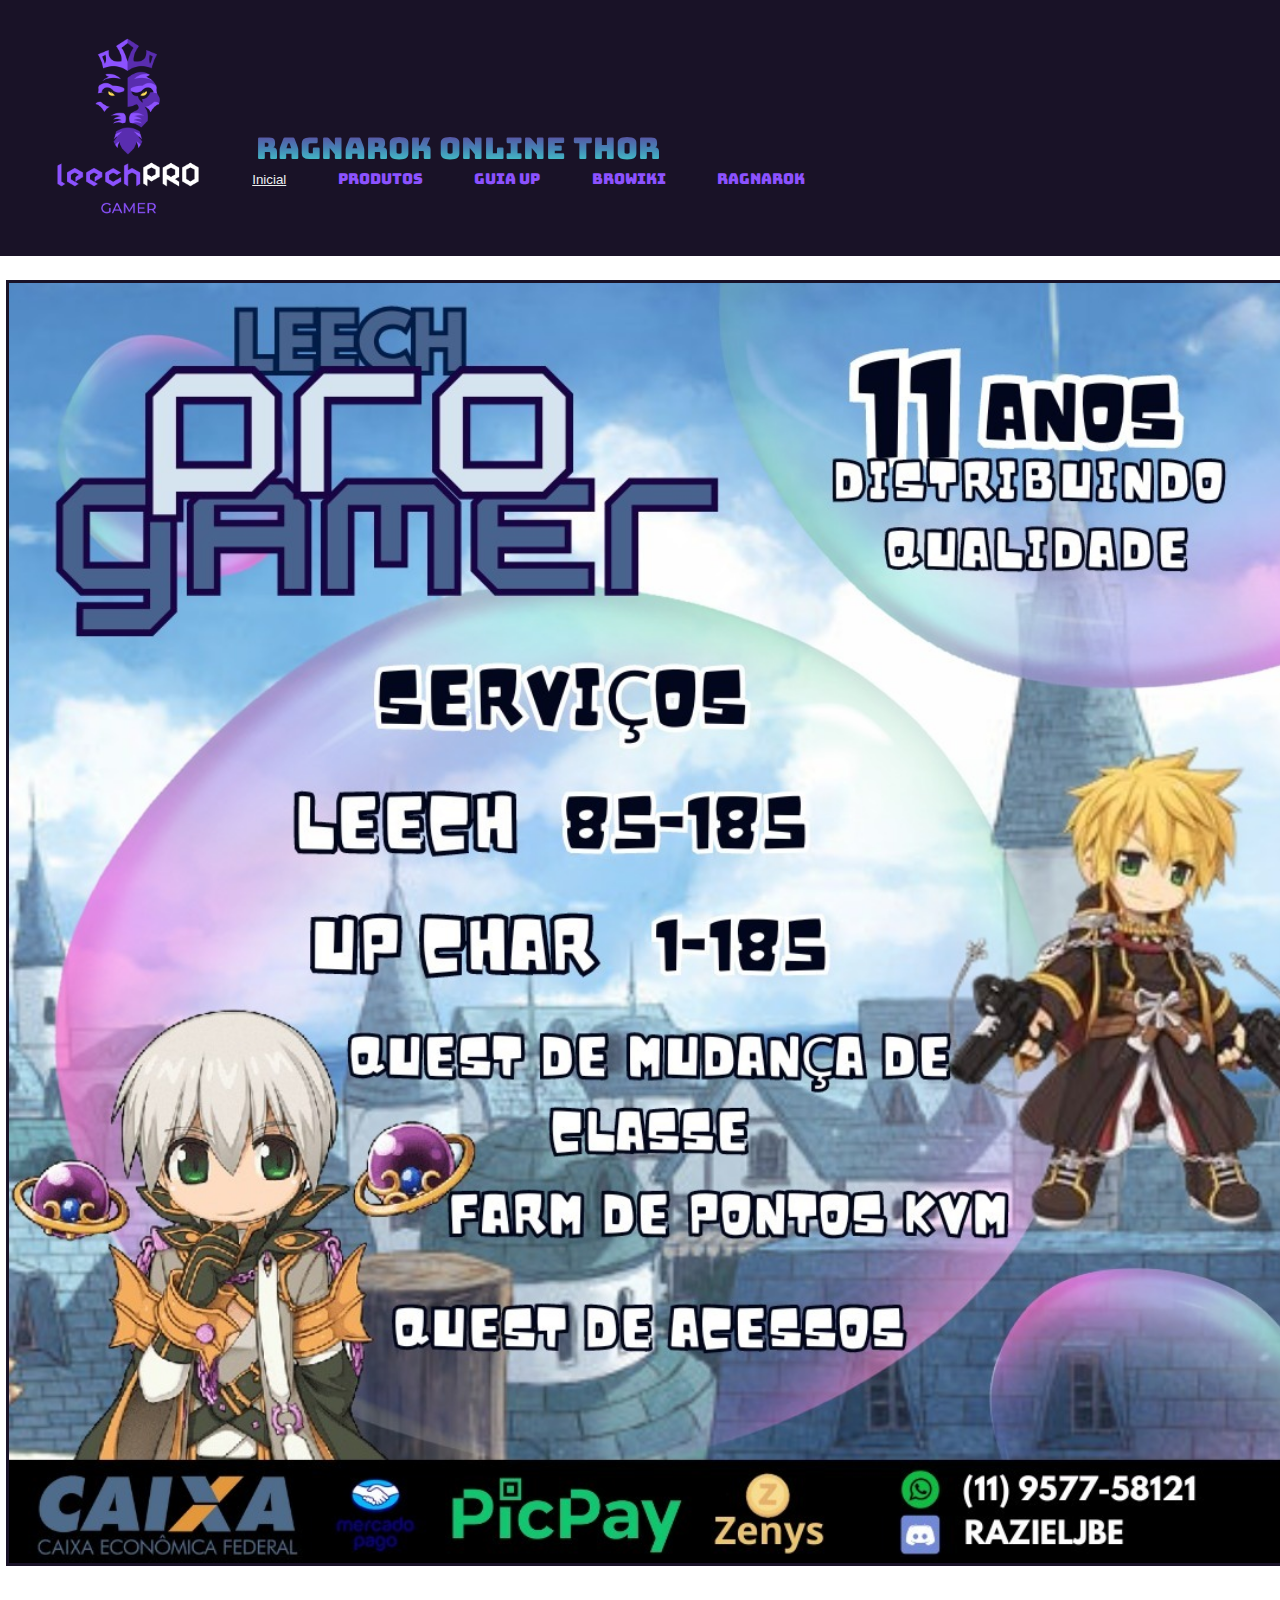
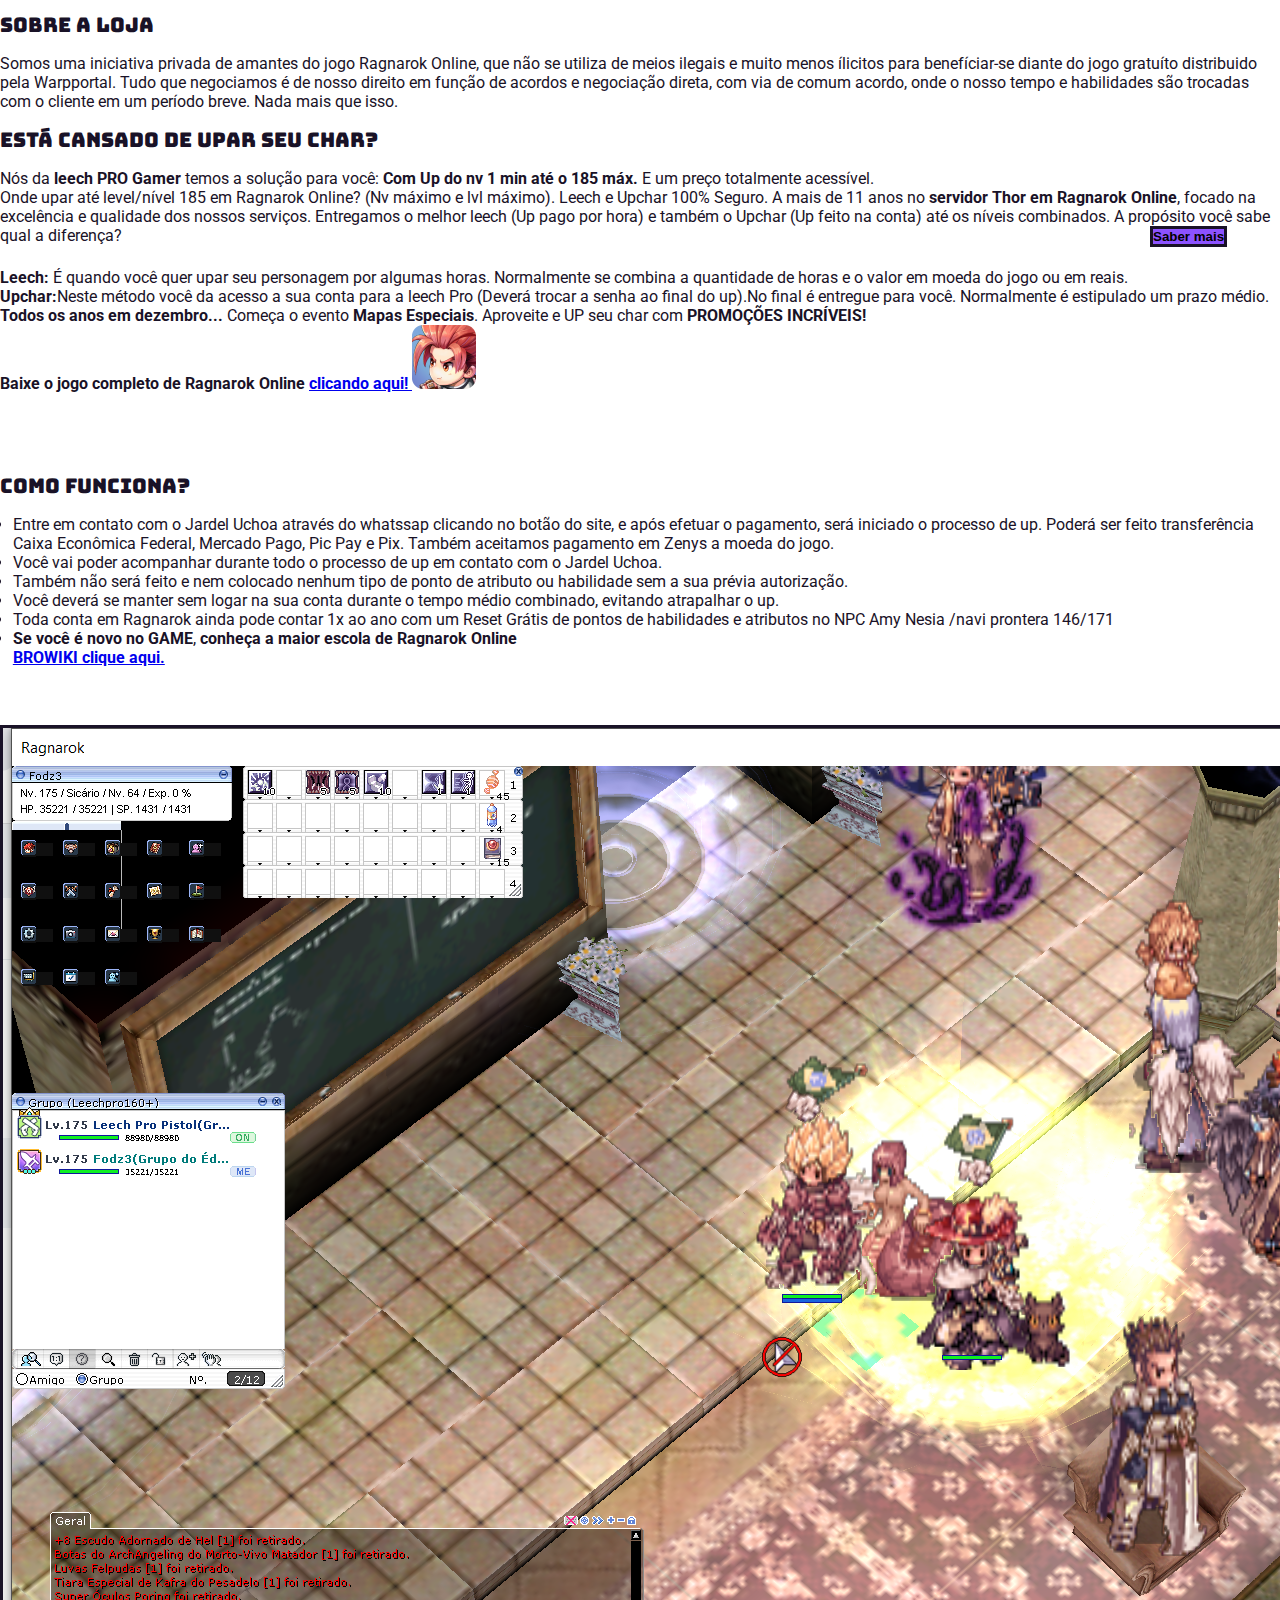
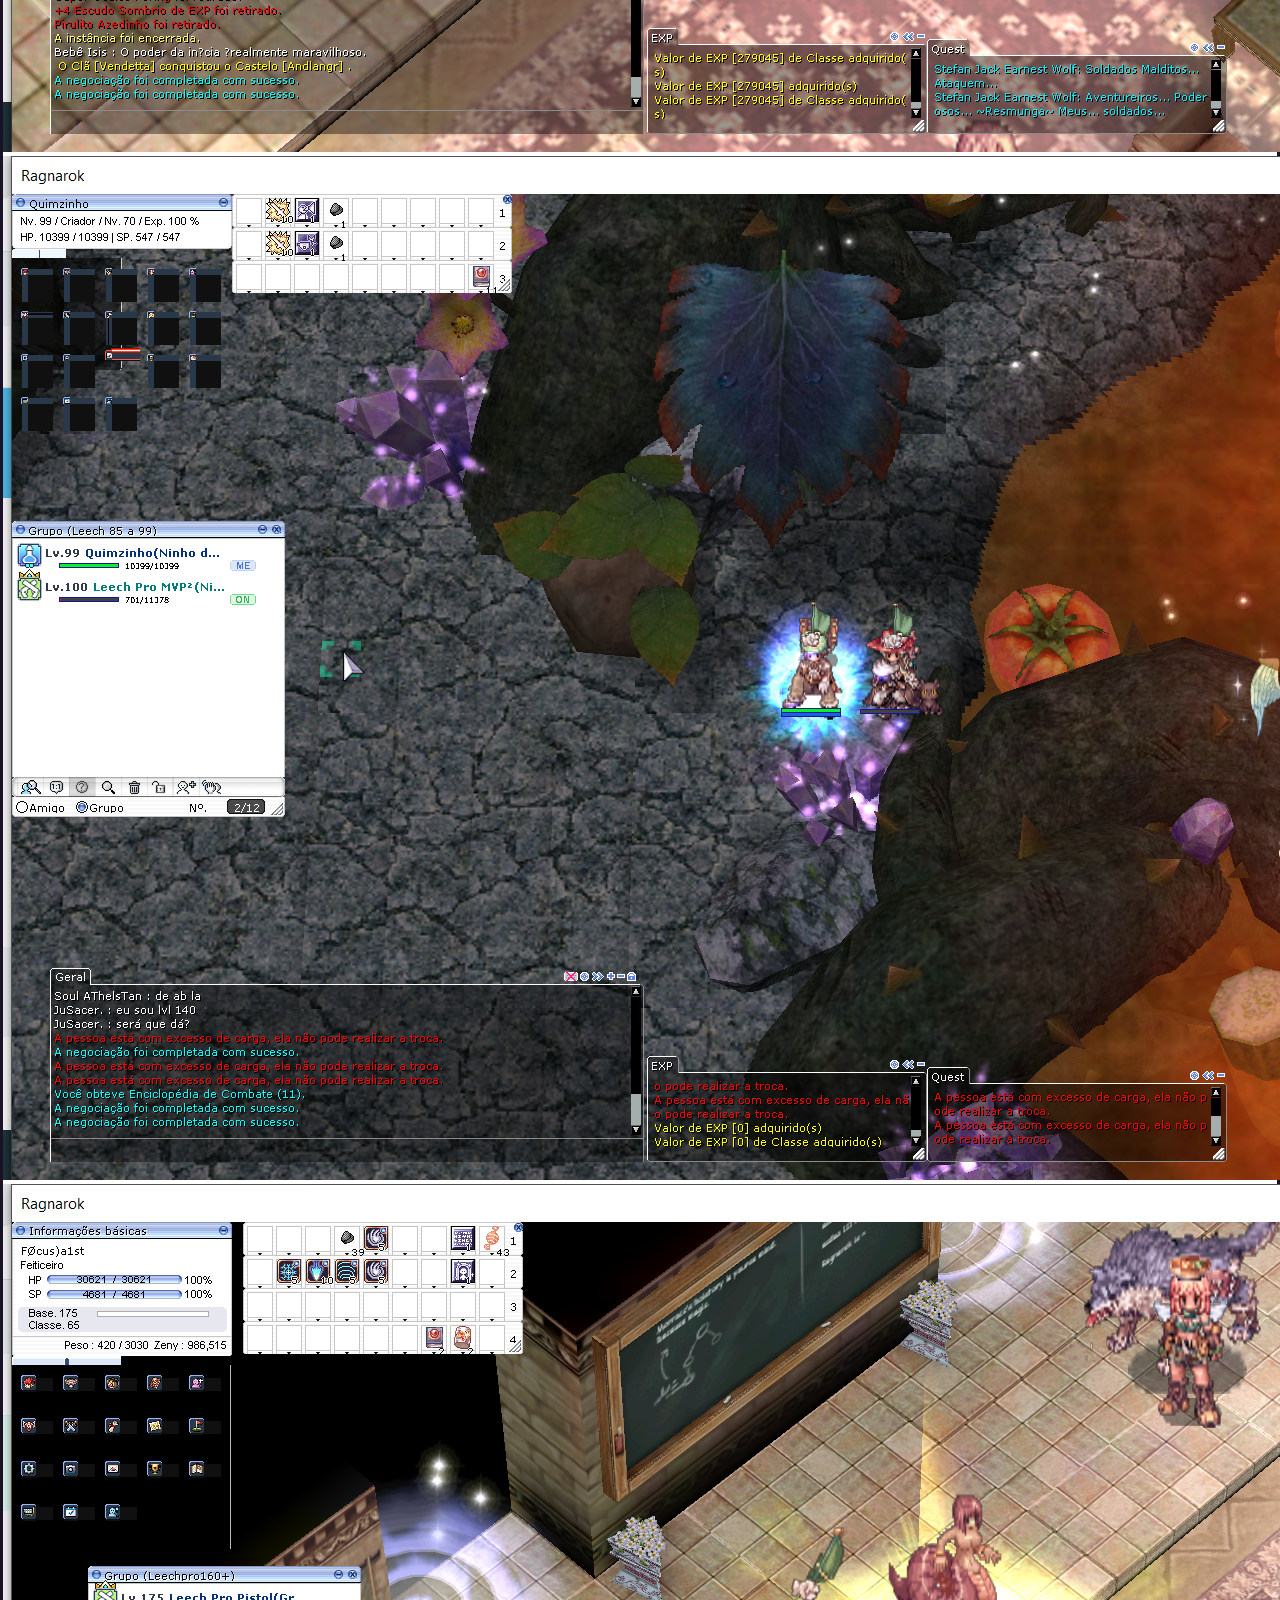
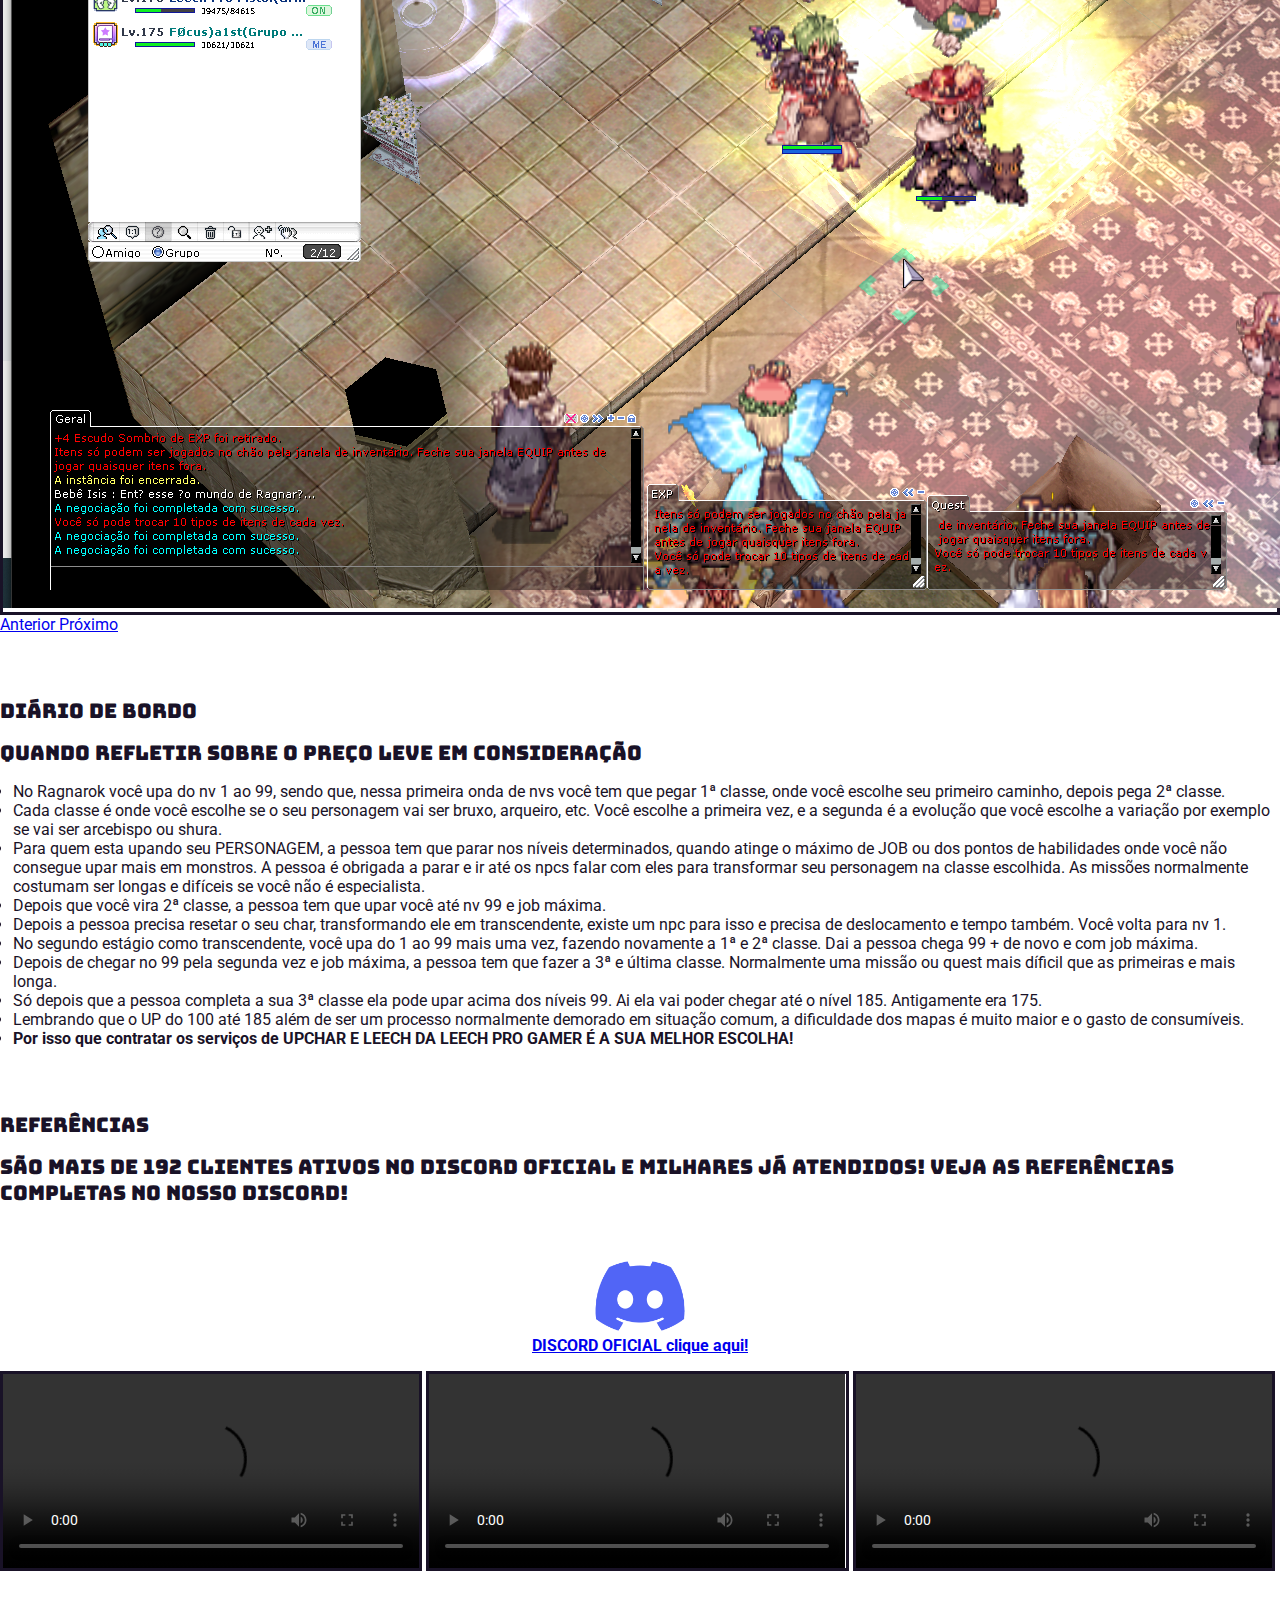
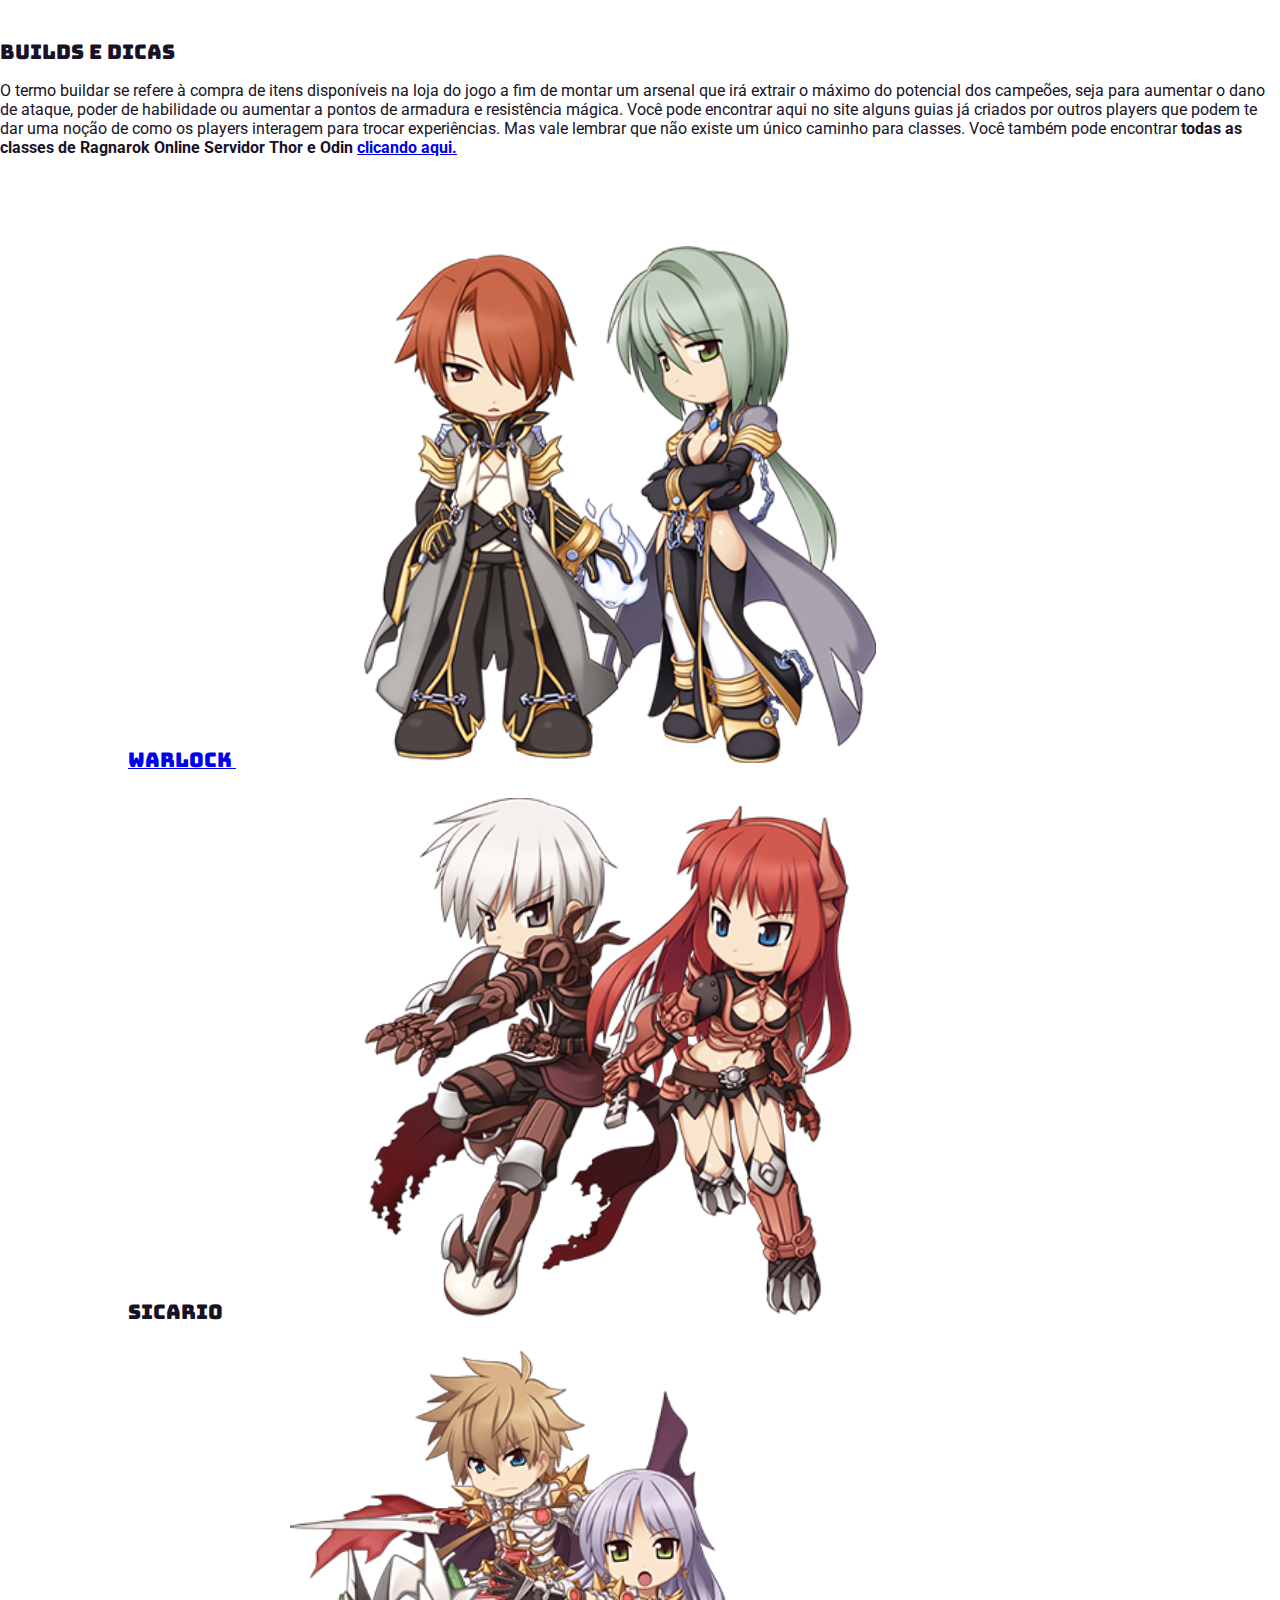
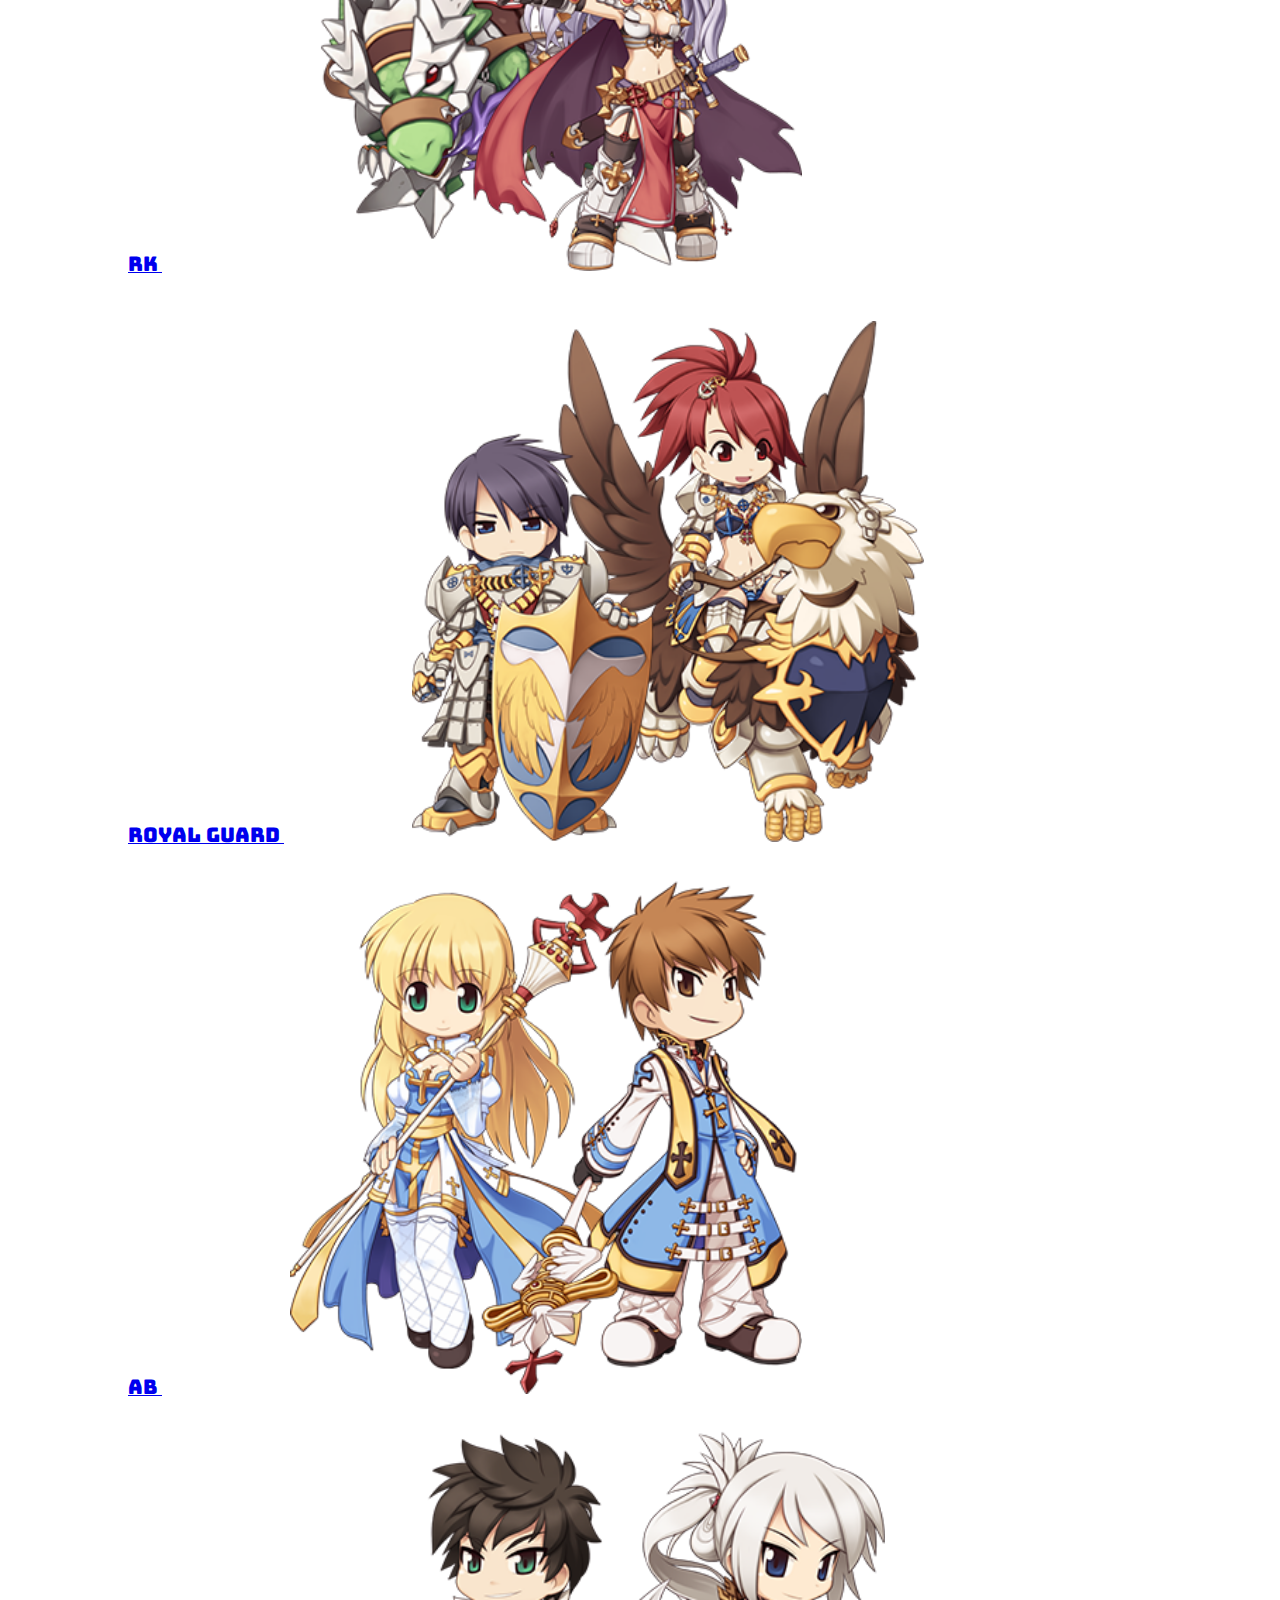
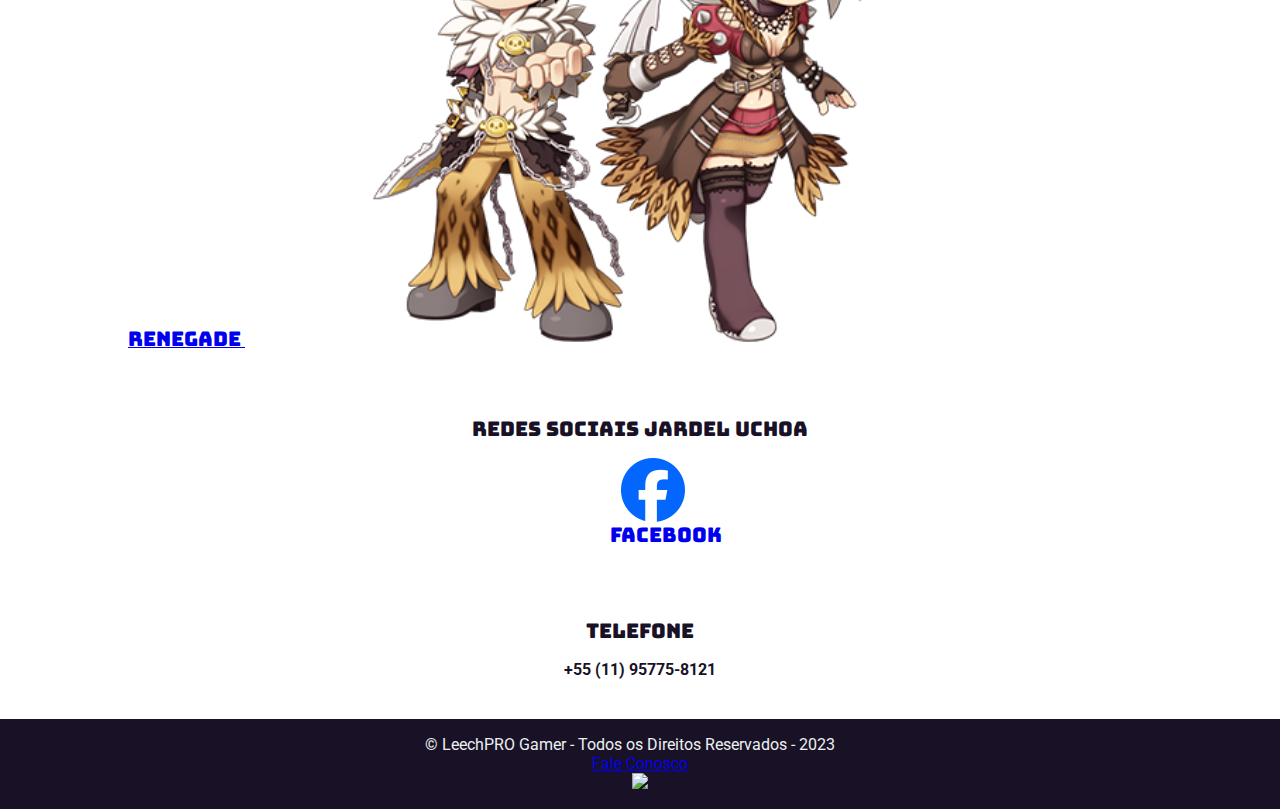
==== commit ea95f092: "Gran finale" ====
--- a/index.html
+++ b/index.html
@@ -171,19 +171,18 @@
             <img src="./imagens/wl.png">
             </a>
             </div>
-            <a href="https://forum.playragnarokonlinebr.com/index.php?/topic/103833-guia-geral-de-sic%C3%A1rios-por-dokaxi-afterlife/">
-            <div class="classes">
+            <div class="classes">
+            <a href="https://forum.playragnarokonlinebr.com/index.php?/topic/103833-guia-geral-de-sic%C3%A1rios-por-dokaxi-afterlife/"></a>
             <h3>SICARIO</h3>
             <img src="./imagens/sicario.png">
             </a>
-            </div>
+            </div><!--fechaclasse-->
             <a href="https://forum.playragnarokonlinebr.com/index.php?/topic/17956-rune-knight-o-grande-guia-do-rk/" target="_blank">
             <div class="classes">
-            <a href="https://forum.playragnarokonlinebr.com/index.php?/topic/17956-rune-knight-o-grande-guia-do-rk/" target="_blank">
             <h3>RK</h3>
             <img src="./imagens/rkrag.png">
             </a>
-            </div>
+            </div><br>
             <div class="classes">
             <a href="https://forum.playragnarokonlinebr.com/index.php?/topic/91551-ajuda-build-rg-de-ldtoque/" target="_blank">
             <h3>Royal Guard</h3>
--- a/css/main.css
+++ b/css/main.css
@@ -1,3 +1,1012 @@
+/*Reset do navegador*/
+* {
+    margin: 0;
+    padding: 0;
+    box-sizing: border-box;
+}
+
+/*HEADER*/
+
+
+header {
+    background-color: #191227;
+    color: #ecf0f1;
+    padding-right: 10%;
+}
+
+header h1, section h2 {
+    font-weight: normal;
+}
+
+header img {
+    width: 15%;
+}
+
+header, section h2, section h3, form button {
+    /*Todas as seções importantes de títulos com fonte externa*/
+    font-family: 'Bungee', sans-serif;
+    font-weight: normal;
+}
+
+header li {
+    display: inline;
+    font-size: 16px; /*Diminuimos os botões pra o nome do site ficar destacado*/
+}
+/*O color no botão só vai funcionar colocando também no a*/
+
+header li a {
+    display: inline;
+    margin-left: 10px;
+    color: #8c52ff;
+    text-decoration: none;
+} 
+
+header li a:hover {
+    display: inline;
+    color: #ecf0f1;
+    text-decoration: underline;
+} 
+
+header .button-selected {
+    font-weight: 100;
+    border: none;
+    background-color: #191227;
+    cursor: pointer;
+    display: inline;
+    margin-left: 6px;
+    color:#ecf0f1;
+    text-decoration: underline;
+}
+
+header .title {
+    background-image: linear-gradient(to bottom, rebeccapurple, steelblue, turquoise);
+    background-clip: content-box;
+    -webkit-background-clip: text;
+    -webkit-text-fill-color: transparent;
+}
+
+header .container, section .container {
+    display: flex;
+    align-items: center; /*centraliza na horizontal*/
+    justify-content: space-between; /*Para ficarem um na direita e outro na esquerda*/
+}
+
+
+/*FIM HEADER*/
+
+/*Início do Body*/
+
+body{
+    /*Tudo que esta dentro do body com fonte mais arredondada, parágrafos, inputs etc.*/
+    font-family: 'Roboto', sans-serif;
+    overflow-x: hidden;
+}
+
+#global {
+    width: 100%;
+    padding: 0;
+    margin: 0;
+}
+
+.container {
+    max-width: 1680px;
+    width: 100%;
+    margin: 0 auto; /*Centro*/
+    overflow-x: hidden;
+}
+
+
+/*INÍCIO DA SEÇÃO SOBRE*/
+
+/*Fachada loja*/
+#sobre .store-front {
+    /*Aqui aplicou a margem nos logos também para resolver
+    criamos no html uma class dentro da img.
+    Então trocamos section img para a class que criamos*/
+    border:#191227 solid;
+    width: 33.33%;
+    box-sizing: border-box;
+    margin: 0;
+}
+
+#sobre .text-sobre {
+    box-sizing: border-box;
+    width: 100%;
+    margin: 0;
+}
+
+
+#sobre .container button {
+    margin-left: 100%;
+    background-color: #8c52ff;
+    margin-bottom: 5px;
+    border: #191227 solid;
+}
+
+#sobre .container button:hover {
+    text-decoration: underline;
+    background-color: #8c52ff;
+    border: #9f70fd solid;
+}
+
+#sobre .container button:focus {
+    text-decoration: underline;
+    background-color: #8c52ff;
+    border: #9f70fd solid;
+}
+
+
+#sobre .store-front:hover {
+    border: #8c52ff solid;
+}
+
+.brandis-list img {
+    width: 5%; /*Diminuindo os logos da seção sobre*/
+}
+
+/*fim seção sobre*/
+
+/*CONFIGS GERAIS*/
+
+section {
+    padding: 24px 0; 
+    color: #191227;
+}
+
+section h2 {
+    margin-bottom: 16px;
+}
+
+section p {
+    margin-bottom: 16px;
+}
+
+.social-links li {
+    display: inline;
+    margin-right: 8px;
+}
+
+.social-links li a {
+    text-decoration: none;
+}
+
+
+section h3 {
+    margin-bottom: 16px;
+}
+/*fim configs gerais*/
+
+/*Seção funcionamento*/
+#funcionamento .container {
+    width: 100%;
+}
+
+#funcionamento ul {
+    margin-left: 1%;
+}
+
+#funcionamento .funcionamento-methods{
+    width: 100%;
+}
+
+
+#carousel .container {
+    width: 100%;
+}
+
+
+
+.carousel-inner {
+    box-sizing: border-box;
+    border: #191227 solid;
+    margin-top: 1%;
+    width: 600px;
+}
+
+.carousel-inner:hover {
+    border: #8c52ff solid;
+}
+
+#referencias .container {
+    display: block;
+}
+
+/*Fim seção funcionamento*/
+
+/*--------------------
+
+Início seção diário de bordo*/
+
+#diariodebordo ul {
+    margin-left: 1%;
+}
+
+/*
+
+Aqui pega as configurações gerais de container, e também as fontes gerais.
+No mais usando ul
+
+------------------------*/
+
+
+/*Inicio sessão builds*/
+
+#builds-classes .container {
+    margin-bottom: 10%;
+}
+
+#builds-desc .container {
+    display: block;
+}
+
+#builds-classes img, #builds-classes h2 {
+    width: 70%;
+}
+
+/*fim sessão builds*/
+
+/*Início seção referência*/
+
+#referencias {
+    width: 100%;
+}
+
+#referencias .container img {
+    width: 10%;
+}
+
+.video {
+    border: #191227 solid;
+    align-items: center;
+    margin-top: 5%;
+    margin-bottom: 5%;
+    margin-left: 15px;
+    margin-right: 15px;
+    display: inline-block;
+    width: 30.33%;
+    height: 300px;
+}
+
+.video:hover {
+    border: #8c52ff solid;
+}
+
+/*Fim seção referência*/
+
+/*Seção redes sociais*/
+
+.redes-methods img, .redes-methods h3 {
+    display: inline-block;
+    width: 5%;
+    margin-left: 2%;
+}
+
+/*páginas upchar e leech*/
+
+
+#produtos .container img {
+    width: 30%;
+    height: 20%;
+}
+
+
+#ultimas-novidades h2, #ultimas-novidades p{
+    margin-left: 10%;
+}
+
+#ultimas-novidades ul {
+    margin-left: 10%;
+    width: 100%;
+}
+
+#produtos .container .nossosprodutos{
+    margin-left: 2%;    
+    display: block;
+}
+
+#produtos .nossosprodutos {
+    border-bottom: #191227 solid 3px;
+    margin-top: -10%;
+    display: block;
+}
+
+#produtos .sessaolista {
+    width: 100%;
+    display: block;
+}
+
+
+/*Rodapé*/
+footer {
+    background-color: #191227;
+    color: #ecf0f1;
+    padding: 16px 0;
+    text-align: center;
+}
+
+
+/*RESPONSIVIDADE*/
+
+@media only screen and (min-width: 80px) {
+    /*Reset do navegador*/
+* {
+    margin: 0;
+    padding: 0;
+    box-sizing: border-box;
+}
+
+/*HEADER*/
+
+header {
+    background-color: #191227;
+    color: #ecf0f1;
+    width: 100%;
+    box-sizing: border-box;
+}
+
+header h1, section h2, section h3 {
+    font-size: 20px;
+    font-weight: normal;
+    font-family: 'Bungee', sans-serif;
+    font-weight: normal;
+}
+
+header img {
+    float: left;
+    margin: 0;
+    width: 11vh;
+}
+
+
+header li {
+    padding-right: 3%;
+    width: 100vh;
+    margin: 0, auto;
+    display: inline;
+    justify-content: space-between;
+    align-items: center;
+    font-size: 9px; /*Diminuimos os botões pra o nome do site ficar destacado*/
+}
+/*O color no botão só vai funcionar colocando também no a*/
+
+header li a {
+    display: inline;
+    color: #8c52ff;
+    text-decoration: none;
+} 
+
+header li :nth-child(1){
+    margin-left: -0.15%;
+}
+
+header li a:hover {
+    display: inline;
+    color: #ecf0f1;
+    text-decoration: underline;
+} 
+
+header .button-selected {
+    font-weight: 100;
+    border: none;
+    background-color: #191227;
+    cursor: pointer;
+    display: inline;
+    color:#ecf0f1;
+    text-decoration: underline;
+}
+
+header .title {
+    margin-top: 20px;
+    font-size: 20px;
+    background-image: linear-gradient(to bottom, rebeccapurple, steelblue, turquoise);
+    background-clip: content-box;
+    -webkit-background-clip: text;
+    -webkit-text-fill-color: transparent;
+    display: inline-block;
+}
+
+header .container, section .container {
+    display: block;
+    align-items: center; /*centraliza na horizontal*/
+    justify-content: space-between; /*Para ficarem um na direita e outro na esquerda*/
+}
+
+/*FIM HEADER*/
+
+/*Início do Body*/
+
+body {
+    /*Tudo que esta dentro do body com fonte mais arredondada, parágrafos, inputs etc.*/
+    font-family: 'Roboto', sans-serif;
+    overflow-x: hidden;
+    width: 100%;
+}
+
+.container {
+    width: 100%;
+    margin: 0 auto; /*Centro*/
+    overflow-x: hidden;
+}
+
+
+/*INÍCIO DA SEÇÃO SOBRE*/
+
+#sobre .text-sobre {
+        width: 100%;
+        display: block;
+        margin: 0 auto;}
+
+
+#sobre .container button {
+    margin-left: 67%;
+    background-color: #8c52ff;
+    margin-bottom: 5px;
+    border: #191227 solid;
+}
+
+#sobre .container button:hover {
+    text-decoration: underline;
+    background-color: #8c52ff;
+    border: #9f70fd solid;
+}
+
+#sobre .container button:focus {
+    text-decoration: underline;
+    background-color: #8c52ff;
+    border: #9f70fd solid;
+}
+
+#sobre .store-front {
+    /*Aqui aplicou a margem nos logos também para resolver
+    criamos no html uma class dentro da img.
+    Então trocamos section img para a class que criamos*/
+    border:#191227 solid;
+    width: 100%;
+}
+
+
+#sobre .store-front:hover {
+    border: #8c52ff solid;
+}
+
+
+
+.brandis-list img {
+    width: 10%; /*Diminuindo os logos da seção sobre*/
+}
+
+.brandis-list li {
+    margin-right: 8px;
+    display: inline; /*Deixar um do lado do outro*/
+}
+
+/*fim seção sobre*/
+
+/*CONFIGS GERAIS*/
+
+section {
+    padding: 24px 0; 
+    color: #191227;
+}
+
+section h2 {
+    margin-top: 16px;
+    margin-bottom: 16px;
+}
+
+section p {
+    margin-bottom: 16px;
+}
+
+.social-links li {
+    display: inline;
+    margin-right: 8px;
+}
+
+.social-links li a {
+    text-decoration: none;
+}
+
+
+section h3 {
+    margin-bottom: 16px;
+}
+/*fim configs gerais*/
+
+/*Seção funcionamento*/
+#funcionamento .container {
+    width: 100%;
+}
+
+#funcionamento .funcionamento-methods{ 
+    width: 100%
+}
+
+
+#carousel .container {
+    width: 100%;
+}
+
+
+
+.carousel-inner {
+    box-sizing: border-box;
+    border: #191227 solid;
+    margin-top: 1px;
+    width: 100%;
+}
+
+.carousel-inner:hover {
+    border: #8c52ff solid;
+}
+
+#referencias .container {
+    display: block;
+}
+
+/*Fim seção funcionamento*/
+
+/*--------------------
+
+Início seção diário de bordo
+*/
+
+#diariodebordo {
+    width: 100%;
+}
+
+
+
+/*Inicio sessão builds*/
+
+#builds-classes .container {
+    margin-bottom: 10%;
+    display: inline;
+    width: 100%;
+}
+
+#builds-classes img, #builds-classes h3 {
+    margin-top: 2%;
+    margin-left: 10%;
+    display: inline;
+    width: 40%;
+}
+
+/*fim sessão builds*/
+
+/*Início seção referência*/
+
+#referencias .container img {
+    width: 10%;
+    position: relative;
+}
+
+.video {
+    border: #191227 solid;
+    align-items: center;
+    margin-top: 5%;
+    margin-bottom: 5%;
+    margin: 0 auto;
+    display: inline-block;
+    width: 100%;
+    height: 200px;
+}
+
+.video:hover {
+    border: #8c52ff solid;
+}
+
+/*Fim seção referência*/
+
+/*Seção redes sociais*/
+
+#redessociais-desc .redes-methods h3 {
+    width: 100%;
+    height: 100%;
+}
+
+.redes-methods img {
+    display: block;
+    width: 5%;
+}
+
+/*Rodapé*/
+footer {
+    height: 100%;
+    width: 100vw;
+    background-color: #191227;
+    color: #ecf0f1;
+    padding: 16px 0;
+    text-align: center;
+}
+
+footer p{
+    margin-left:-10px;
+    width: 100%;
+}
+
+#robbu-whatsapp-button {
+    margin: 0;
+    padding: 0;
+}
+
+#produtos{
+    width: 100%;
+    margin: 0 auto;
+    display: block;
+}
+
+#produtos .nossosprodutos{
+    margin-top: 50px;
+    width: 100%;
+    display: block;
+}
+
+
+#produtos img {
+    box-sizing: border-box;
+    margin: 0 auto;
+    display: block;
+    width: 75%;
+}
+
+#guiaup .container {
+    display: block;
+    width: 100%;
+}
+
+#guiaup h2, #guiaup ul, #guiaup p {
+    display: block;
+    margin-left: 2%;
+}
+
+#guiaup img {
+    margin: 0 auto;
+    width: 100%;
+}
+
+}
+
+@media only screen and (min-width: 1200px){
+        /*Reset do navegador*/
+* {
+    margin: 0;
+    padding: 0;
+    box-sizing: border-box;
+}
+
+/*HEADER*/
+
+header {
+    background-color: #191227;
+    color: #ecf0f1;
+    width: 100%;
+    height: 100%;
+    display: block;
+    box-sizing: content-box;
+}
+
+header h1, section h2, section h3 {
+    font-size: 20px;
+    font-weight: normal;
+    font-family: 'Bungee', sans-serif;
+    font-weight: normal;
+}
+
+header img {
+    float: left;
+    width: 20%;
+    margin: 0;
+}
+
+
+header li { 
+    margin-right: 11px;
+    display:inline;
+    align-items: center;
+    font-size: 15px; /*Diminuimos os botões pra o nome do site ficar destacado*/
+}
+/*O color no botão só vai funcionar colocando também no a*/
+
+header li a {
+    color: #8c52ff;
+    text-decoration: none;
+} 
+
+header li a:hover {
+    color: #ecf0f1;
+    text-decoration: underline;
+} 
+
+header .button-selected {
+    font-weight: 100;
+    border: none;
+    background-color: #191227;
+    cursor: pointer;
+    display: inline;
+    color:#ecf0f1;
+    text-decoration: underline;
+}
+
+header .title {
+    margin-top: 10%;
+    box-sizing: border-box;
+    font-size: 30px;
+    background-image: linear-gradient(to bottom, rebeccapurple, steelblue, turquoise);
+    background-clip: content-box;
+    -webkit-background-clip: text;
+    -webkit-text-fill-color: transparent;
+    display: block;
+}
+
+/*FIM HEADER*/
+
+/*Início do Body*/
+
+body {
+    /*Tudo que esta dentro do body com fonte mais arredondada, parágrafos, inputs etc.*/
+    font-family: 'Roboto', sans-serif;
+    overflow-x: hidden;
+    width: 100vh;
+    width: 100%;
+}
+
+.container {
+    max-width: 1690px;
+    width: 100%;
+    margin: 0 auto; /*Centro*/
+    overflow-x: hidden;
+}
+
+
+/*INÍCIO DA SEÇÃO SOBRE*/
+
+/*Fachada loja*/
+
+#sobre .container {
+    display: block;
+}
+
+
+#sobre .store-front {
+    /*Aqui aplicou a margem nos logos também para resolver
+    criamos no html uma class dentro da img.
+    Então trocamos section img para a class que criamos*/
+    border:#191227 solid;
+    width: 100%;
+    box-sizing: content-box;
+    position: relative;
+    margin-left: 0.5%;
+    margin-bottom: 2%;}
+
+#sobre .text-sobre {
+    box-sizing: content-box;
+    width: 100%;
+    margin: 0;
+}
+
+
+#sobre .container button {
+    margin-left: 80%;
+    background-color: #8c52ff;
+    margin-bottom: 5px;
+    border: #191227 solid;
+}
+
+#sobre .container button:hover {
+    text-decoration: underline;
+    background-color: #8c52ff;
+    border: #9f70fd solid;
+}
+
+#sobre .container button:focus {
+    text-decoration: underline;
+    background-color: #8c52ff;
+    border: #9f70fd solid;
+}
+
+
+#sobre .store-front:hover {
+    border: #8c52ff solid;
+}
+
+.brandis-list img {
+    width: 5%; /*Diminuindo os logos da seção sobre*/
+}
+
+/*fim seção sobre*/
+
+/*CONFIGS GERAIS*/
+
+section {
+    padding: 24px 0; 
+    color: #191227;
+}
+
+section h2 {
+    margin-top: 16px;
+    margin-bottom: 16px;
+}
+
+section p {
+    margin-bottom: 16px;
+}
+
+.social-links li {
+    display: inline;
+    margin-right: 8px;
+}
+
+.social-links li a {
+    text-decoration: none;
+}
+
+
+section h3 {
+    margin-bottom: 16px;
+}
+/*fim configs gerais*/
+
+/*Seção funcionamento*/
+#funcionamento .container {
+    display: block;
+    width: 100%;
+}
+
+#funcionamento .funcionamento-methods{ 
+    width: 100%;
+}
+
+
+#carousel .container {
+    width: 100%;
+}
+
+
+
+.carousel-inner {
+    box-sizing: border-box;
+    border: #191227 solid;
+    margin-top: 1px;
+    width: 100%;
+}
+
+.carousel-inner:hover {
+    border: #8c52ff solid;
+}
+
+#referencias .container {
+    display: block;
+}
+
+/*Fim seção funcionamento*/
+
+/*--------------------
+
+Início seção diário de bordo
+*/
+
+#diariodebordo {
+    width: 100%;
+}
+
+
+
+/*Inicio sessão builds*/
+
+#builds-classes .container {
+    margin-bottom: 10%;
+    display: inline;
+    width: 100%;
+}
+
+#builds-classes img, #builds-classes h3 {
+    margin-top: 2%;
+    margin-left: 10%;
+    display: inline;
+    width: 40%;
+}
+
+/*fim sessão builds*/
+
+/*Início seção referência*/
+
+#referencias .container img {
+    width: 10%;
+    position: relative;
+}
+
+.video {
+    border: #191227 solid;
+    align-items: center;
+    margin-top: 5%;
+    margin-bottom: 5%;
+    margin: 0 auto;
+    display: inline-block;
+    width: 33%;
+    height: 200px;
+}
+
+.video:hover {
+    border: #8c52ff solid;
+}
+
+/*Fim seção referência*/
+
+/*Seção redes sociais*/
+
+#redessociais-desc .redes-methods h3 {
+    width: 100%;
+    height: 100%;
+}
+
+.redes-methods img {
+    display: block;
+    width: 5%;
+}
+
+/*Rodapé*/
+footer {
+    height: 100%;
+    width: 100%;
+    background-color: #191227;
+    color: #ecf0f1;
+    padding: 16px 0;
+    text-align: center;
+}
+
+#robbu-whatsapp-button {
+    margin: 0;
+    padding: 0;
+}
+
+
+#produtos .container{
+    width: 100%;
+    margin: 0;
+    display: block;
+}
+
+
+.nossosprodutos h2{
+    margin-top: 200px;
+    width: 50%;   
+    box-sizing: content-box; 
+    display: block;
+}
+
+
+#produtos .container img {
+    margin-left: 0;
+    margin-right: 0;
+    margin-top: 0;
+    display: block;
+    width: 100%;
+}
+
+#ultimas-novidade {
+    margin: 0 auto;
+    width: 100%;
+}
+
+#guiaup .container {
+    display: block;
+    width: 100%;
+}
+
+#guiaup h2, #guiaup ul, #guiaup p {
+    margin-left: 2%;
+}
+
+#guiaup img {
+    margin: 0 auto;
+    width: 100%;
+}
+
+}
+
+@media only screen and (min-width: 1600px)
+{
     * {
         margin: 0;
         padding: 0;
@@ -68,7 +1077,7 @@
     /*Inicio sessão sobre*/
     
     .container {
-        max-width: 2000px; /*Ele só vai chegar a esse maximo em resoluções desse tamanho a*/
+        max-width: 1680px; /*Ele só vai chegar a esse maximo em resoluções desse tamanho a*/
         width: 100%;
         margin: 0 auto;
         box-sizing: border-box;
@@ -272,1238 +1281,4 @@
         width: 100%;
 
     }
-
-    @media only screen and (min-width: 80px) {
-        /*Reset do navegador*/
-           * {
-            margin: 0;
-            padding: 0;
-            box-sizing: border-box;
-        }
-        
-        /*HEADER*/
-        
-        header {
-            background-color: #191227;
-            color: #ecf0f1;
-            width: 100%;
-            box-sizing: border-box;
-        }
-        
-        header h1, section h2, section h3 {
-            font-size: 20px;
-            font-weight: normal;
-            font-family: 'Bungee', sans-serif;
-            font-weight: normal;
-        }
-        
-        header img {
-            float: left;
-            margin: 0;
-            width: 11vh;
-        }
-        
-        
-        header li {
-            padding-right: 3%;
-            width: 100%;
-            margin: 0, auto;
-            display: inline;
-            justify-content: space-between;
-            align-items: center;
-            font-size: 9px; /*Diminuimos os botões pra o nome do site ficar destacado*/
-        }
-        /*O color no botão só vai funcionar colocando também no a*/
-        
-        header li a {
-            display: inline;
-            color: #8c52ff;
-            text-decoration: none;
-        } 
-        
-        header li :nth-child(1){
-            margin-left: -0.15%;
-        }
-        
-        header li a:hover {
-            display: inline;
-            color: #ecf0f1;
-            text-decoration: underline;
-        } 
-        
-        header .button-selected {
-            font-weight: 100;
-            border: none;
-            background-color: #191227;
-            cursor: pointer;
-            display: inline;
-            color:#ecf0f1;
-            text-decoration: underline;
-        }
-        
-        header .title {
-            margin-top: 20px;
-            font-size: 20px;
-            background-image: linear-gradient(to bottom, rebeccapurple, steelblue, turquoise);
-            background-clip: content-box;
-            -webkit-background-clip: text;
-            -webkit-text-fill-color: transparent;
-            display: inline-block;
-        }
-        
-        header .container, section .container {
-            display: block;
-            align-items: center; /*centraliza na horizontal*/
-            justify-content: space-between; /*Para ficarem um na direita e outro na esquerda*/
-        }
-        
-        /*FIM HEADER*/
-        
-        /*Início do Body*/
-        
-        body {
-            /*Tudo que esta dentro do body com fonte mais arredondada, parágrafos, inputs etc.*/
-            font-family: 'Roboto', sans-serif;
-            overflow-x: hidden;
-            width: 100%;
-            display: border-box;
-        }
-        
-        .container {
-            width: 100%;
-            margin: 0 auto; /*Centro*/
-            overflow-x: hidden;
-        }
-        
-        
-        /*INÍCIO DA SEÇÃO SOBRE*/
-        
-        #sobre .text-sobre {
-                width: 100%;
-                display: block;
-                margin: 0 auto;}
-        
-        
-        #sobre .container button {
-            margin-left: 67%;
-            background-color: #8c52ff;
-            margin-bottom: 5px;
-            border: #191227 solid;
-        }
-        
-        #sobre .container button:hover {
-            text-decoration: underline;
-            background-color: #8c52ff;
-            border: #9f70fd solid;
-        }
-        
-        #sobre .container button:focus {
-            text-decoration: underline;
-            background-color: #8c52ff;
-            border: #9f70fd solid;
-        }
-        
-        #sobre .store-front {
-            /*Aqui aplicou a margem nos logos também para resolver
-            criamos no html uma class dentro da img.
-            Então trocamos section img para a class que criamos*/
-            border:#191227 solid;
-            width: 100%;
-        }
-        
-        
-        #sobre .store-front:hover {
-            border: #8c52ff solid;
-        }
-        
-        
-        
-        .brandis-list img {
-            width: 10%; /*Diminuindo os logos da seção sobre*/
-        }
-        
-        .brandis-list li {
-            margin-right: 8px;
-            display: inline; /*Deixar um do lado do outro*/
-        }
-        
-        /*fim seção sobre*/
-        
-        /*CONFIGS GERAIS*/
-        
-        section {
-            padding: 24px 0; 
-            color: #191227;
-        }
-        
-        section h2 {
-            margin-top: 16px;
-            margin-bottom: 16px;
-        }
-        
-        section p {
-            margin-bottom: 16px;
-        }
-        
-        .social-links li {
-            display: inline;
-            margin-right: 8px;
-        }
-        
-        .social-links li a {
-            text-decoration: none;
-        }
-        
-        
-        section h3 {
-            margin-bottom: 16px;
-        }
-        /*fim configs gerais*/
-        
-        /*Seção funcionamento*/
-        #funcionamento .container {
-            width: 100%;
-        }
-        
-        #funcionamento .funcionamento-methods{ 
-            width: 100%
-        }
-        
-        
-        #carousel .container {
-            width: 100%;
-        }
-        
-        
-        
-        .carousel-inner {
-            box-sizing: border-box;
-            border: #191227 solid;
-            margin-top: 1px;
-            width: 100%;
-        }
-        
-        .carousel-inner:hover {
-            border: #8c52ff solid;
-        }
-        
-        #referencias .container {
-            display: block;
-        }
-        
-        /*Fim seção funcionamento*/
-        
-        /*--------------------
-        
-        Início seção diário de bordo
-        */
-        
-        #diariodebordo {
-            width: 100%;
-        }
-        
-        
-        
-        /*Inicio sessão builds*/
-        
-        #builds-classes .container {
-            margin-bottom: 10%;
-            display: inline;
-            width: 100%;
-        }
-        
-        #builds-classes img, #builds-classes h3 {
-            margin-top: 2%;
-            margin-left: 10%;
-            display: inline;
-            width: 40%;
-        }
-        
-        /*fim sessão builds*/
-        
-        /*Início seção referência*/
-        
-        #referencias .container img {
-            width: 10%;
-            position: relative;
-        }
-        
-        .video {
-            border: #191227 solid;
-            align-items: center;
-            margin-top: 5%;
-            margin-bottom: 5%;
-            margin: 0 auto;
-            display: inline-block;
-            width: 100%;
-            height: 200px;
-        }
-        
-        .video:hover {
-            border: #8c52ff solid;
-        }
-        
-        /*Fim seção referência*/
-        
-        /*Seção redes sociais*/
-        
-        #redessociais-desc .redes-methods h3 {
-            width: 100%;
-            height: 100%;
-        }
-        
-        .redes-methods img {
-            display: block;
-            width: 5%;
-        }
-        
-        /*Rodapé*/
-        footer {
-            height: 100%;
-            width: 100vw;
-            background-color: #191227;
-            color: #ecf0f1;
-            padding: 16px 0;
-            text-align: center;
-        }
-        
-        footer p{
-            margin-left:-10px;
-            width: 100%;
-        }
-        
-        #robbu-whatsapp-button {
-            margin: 0;
-            padding: 0;
-        }
-        
-        #produtos{
-            width: 100%;
-            margin: 0 auto;
-            display: block;
-        }
-        
-        #produtos .nossosprodutos{
-            margin-top: 50px;
-            width: 100%;
-            display: block;
-        }
-        
-        
-        #produtos img {
-            box-sizing: border-box;
-            margin: 0 auto;
-            display: block;
-            width: 75%;
-        }
-        
-        #guiaup .container {
-            display: block;
-            width: 100%;
-        }
-        
-        #guiaup h2, #guiaup ul, #guiaup p {
-            display: block;
-            margin-left: 2%;
-        }
-        
-        #guiaup img {
-            margin: 0 auto;
-            width: 100%;
-        }
-        
-        }
-
-        
-@media only screen and (min-device-width: 1200px){
-    /*Reset do navegador*/
-* {
-margin: 0;
-padding: 0;
-box-sizing: border-box;
-}
-
-/*HEADER*/
-
-header {
-background-color: #191227;
-color: #ecf0f1;
-width: 100%;
-height: 100%;
-display: block;
-box-sizing: content-box;
-}
-
-header h1, section h2, section h3 {
-font-size: 20px;
-font-weight: normal;
-font-family: 'Bungee', sans-serif;
-font-weight: normal;
-}
-
-header img {
-float: left;
-width: 20%;
-margin: 0;
-}
-
-
-header li { 
-margin-right: 11px;
-display:inline;
-align-items: center;
-font-size: 15px; /*Diminuimos os botões pra o nome do site ficar destacado*/
-}
-/*O color no botão só vai funcionar colocando também no a*/
-
-header li a {
-color: #8c52ff;
-text-decoration: none;
-} 
-
-header li a:hover {
-color: #ecf0f1;
-text-decoration: underline;
-} 
-
-header .button-selected {
-font-weight: 100;
-border: none;
-background-color: #191227;
-cursor: pointer;
-display: inline;
-color:#ecf0f1;
-text-decoration: underline;
-}
-
-header .title {
-margin-top: 10%;
-box-sizing: border-box;
-font-size: 30px;
-background-image: linear-gradient(to bottom, rebeccapurple, steelblue, turquoise);
-background-clip: content-box;
--webkit-background-clip: text;
--webkit-text-fill-color: transparent;
-display: block;
-}
-
-/*FIM HEADER*/
-
-/*Início do Body*/
-
-body {
-/*Tudo que esta dentro do body com fonte mais arredondada, parágrafos, inputs etc.*/
-font-family: 'Roboto', sans-serif;
-overflow-x: hidden;
-width: 100vh;
-width: 100%;
-}
-
-.container {
-width: 100%;
-margin: 0 auto; /*Centro*/
-overflow-x: hidden;
-}
-
-
-/*INÍCIO DA SEÇÃO SOBRE*/
-
-/*Fachada loja*/
-
-#sobre .container {
-display: block;
-}
-
-
-#sobre .store-front {
-/*Aqui aplicou a margem nos logos também para resolver
-criamos no html uma class dentro da img.
-Então trocamos section img para a class que criamos*/
-border:#191227 solid;
-width: 100%;
-box-sizing: content-box;
-position: relative;
-margin-left: 0.5%;
-margin-bottom: 2%;}
-
-#sobre .text-sobre {
-box-sizing: content-box;
-width: 100%;
-margin: 0;
-}
-
-
-#sobre .container button {
-margin-left: 80%;
-background-color: #8c52ff;
-margin-bottom: 5px;
-border: #191227 solid;
-}
-
-#sobre .container button:hover {
-text-decoration: underline;
-background-color: #8c52ff;
-border: #9f70fd solid;
-}
-
-#sobre .container button:focus {
-text-decoration: underline;
-background-color: #8c52ff;
-border: #9f70fd solid;
-}
-
-
-#sobre .store-front:hover {
-border: #8c52ff solid;
-}
-
-.brandis-list img {
-width: 5%; /*Diminuindo os logos da seção sobre*/
-}
-
-/*fim seção sobre*/
-
-/*CONFIGS GERAIS*/
-
-section {
-padding: 24px 0; 
-color: #191227;
-}
-
-section h2 {
-margin-top: 16px;
-margin-bottom: 16px;
-}
-
-section p {
-margin-bottom: 16px;
-}
-
-.social-links li {
-display: inline;
-margin-right: 8px;
-}
-
-.social-links li a {
-text-decoration: none;
-}
-
-
-section h3 {
-margin-bottom: 16px;
-}
-/*fim configs gerais*/
-
-/*Seção funcionamento*/
-#funcionamento .container {
-display: block;
-width: 100%;
-}
-
-#funcionamento .funcionamento-methods{ 
-width: 100%;
-}
-
-
-#carousel .container {
-width: 100%;
-}
-
-
-
-.carousel-inner {
-box-sizing: border-box;
-border: #191227 solid;
-margin-top: 1px;
-width: 100%;
-}
-
-.carousel-inner:hover {
-border: #8c52ff solid;
-}
-
-#referencias .container {
-display: block;
-}
-
-/*Fim seção funcionamento*/
-
-/*--------------------
-
-Início seção diário de bordo
-*/
-
-#diariodebordo {
-width: 100%;
-}
-
-
-
-/*Inicio sessão builds*/
-
-#builds-classes .container {
-margin-bottom: 10%;
-display: inline;
-width: 100%;
-}
-
-#builds-classes img, #builds-classes h3 {
-margin-top: 2%;
-margin-left: 10%;
-display: inline;
-width: 40%;
-}
-
-/*fim sessão builds*/
-
-/*Início seção referência*/
-
-#referencias .container img {
-width: 10%;
-position: relative;
-}
-
-.video {
-border: #191227 solid;
-align-items: center;
-margin-top: 5%;
-margin-bottom: 5%;
-margin: 0 auto;
-display: inline-block;
-width: 33%;
-height: 200px;
-}
-
-.video:hover {
-border: #8c52ff solid;
-}
-
-/*Fim seção referência*/
-
-/*Seção redes sociais*/
-
-#redessociais-desc .redes-methods h3 {
-width: 100%;
-height: 100%;
-}
-
-.redes-methods img {
-display: block;
-width: 5%;
-}
-
-/*Rodapé*/
-footer {
-height: 100%;
-width: 100%;
-background-color: #191227;
-color: #ecf0f1;
-padding: 16px 0;
-text-align: center;
-}
-
-#robbu-whatsapp-button {
-margin: 0;
-padding: 0;
-}
-
-
-#produtos .container{
-width: 100%;
-margin: 0;
-display: block;
-}
-
-
-.nossosprodutos h2{
-margin-top: 200px;
-width: 50%;   
-box-sizing: content-box; 
-display: block;
-}
-
-
-#produtos .container img {
-margin-left: 0;
-margin-right: 0;
-margin-top: 0;
-display: block;
-width: 100%;
-}
-
-#ultimas-novidade {
-margin: 0 auto;
-width: 100%;
-}
-
-#guiaup .container {
-display: block;
-width: 100%;
-}
-
-#guiaup h2, #guiaup ul, #guiaup p {
-margin-left: 2%;
-}
-
-#guiaup img {
-margin: 0 auto;
-width: 100%;
-}
-
-}
-
-
-@media only screen and (min-device-width: 1600px)
-{
-    * {
-        margin: 0;
-        padding: 0;
-        box-sizing: border-box;
-    }
-
-    body {
-        overflow-x: hidden;
-        margin: 0 auto;
-        font-family: 'Roboto', sans-serif;
-    }
-
-    header .container, section .container {
-        /*Quando colocamos a vírgula, reaproveitamos o mesmo ajuste
-        para container para posicionar lado a lado*/
-        display: flex;
-        justify-content: space-between; /*Para ficarem um na direita e outro na esquerda*/
-    }
-
-    header, section h2, section h3 {
-        /*Para não ter que colocar nos botões vírgula header ul li, colocamos
-        só header que engloba tudo que esta dentro */
-        font-family: 'Bungee', sans-serif;
-        font-weight: normal;
-    }
-    
-    header {
-        background-color: #191227;
-        color: #ecf0f1;
-    }
-    
-    header h1 {
-        justify-content: border-box;
-        display: inline;
-        font-weight: normal;
-        position: relative;
-        margin-bottom: 130px;
-    }
-
-    header .title {
-        font-size: 50px;
-    }
-    
-    header img {
-        display: inline;
-        float: right;
-        width: 15%;
-    }
-    
-    header li {
-        box-sizing: border-box;
-        display: inline;
-        margin-left: -2%;
-        padding-right: 2%;
-        font-size: 20px; /*Diminuimos os botões pra o nome do site ficar destacado*/      
-        color: #8c52ff;
-        text-decoration: none;
-    }
-    /*O color no botão só vai funcionar colocando também no a*/
-
-    
-    header li a:hover {
-        display: inline;
-        color: #ecf0f1;;
-        text-decoration: underline;
-    } 
-    
-    /*Inicio sessão sobre*/
-    
-    .container {
-        max-width: 1680px; /*Ele só vai chegar a esse maximo em resoluções desse tamanho a*/
-        width: 100%;
-        margin: 0 auto;
-        box-sizing: border-box;
-    }
-
-    #sobre .container{
-        margin: 0;
-        width: 100%;
-        box-sizing:content-box;
-        justify-content: space-between;
-    }
-    
-    #sobre .store-front {
-        float: left;
-        margin-left: 10%;
-        width: 33.33%;
-        box-sizing: border-box;
-        display: inline;
-    }
-
-    #sobre .text-sobre {
-        width: 50.33%;
-        display: inline;
-        box-sizing: border-box;
-        float: right;
-    }
-    
-    #sobre .container button {
-        box-sizing: border-box;
-        margin-left: 75%;
-        background-color: #8c52ff;
-        position: relative;
-    }   
-
-    
-    #sobre .brandis-list img {
-        width: 3%; /*Diminuindo os logos*/
-    }
-    
-    section .container {
-        /*Uso de cascata, temos uma regra, usamos outra regra
-        subscrevendo a anterior.*/
-        /*Tivemos que reescrever a regra por causa do aling itens da section header
-        assim ele vai startar do começo da página*/
-        align-items:flex-start;
-        justify-content: space-between;
-    }
-
-    /*Sessão funcionamento*/
-
-    #funcionamento .container {
-        width: 100%;
-        display: inline;
-        justify-content: space-between;
-    }
-
-    #funcionamento .funcionamento-methods {
-        float: left;
-        width: 45%;
-        margin-left: 5%;
-    }
-
-    #funcionamento #carousel .container {
-        justify-content: space-between;
-    }
-    
-    #funcionamento #carouselExampleIndicators {
-        float: right;
-        inline-size: 40%;
-        display: block;
-        margin-right: 5%;
-    }
-
-    #referencias {
-        text-align: center;
-        width: 100%;
-    }
-    
-    #referencias .container {
-        box-sizing: border-box;
-        display: inline;
-    }
-
-    #referencias .video {
-        margin-left: 1%;
-        margin-right: 10px;
-        display: inline;
-        height: 350px;
-        width: 30.33%;
-    }
-
-    /*builds das classes*/
-
-    #builds-classes {
-        margin: 0;
-        padding: 0;
-        width: 100%;
-        box-sizing: border-box;
-    }
-    
-    #builds-classes .classes {
-        width: 100%;
-        display: inline;
-        justify-content: space-between;
-        box-sizing: border-box;
-        margin: 0 auto;
-    }
-    
-    #builds-classes .classes img, .classes h2, .classes h3 {
-        width: 4%;
-    }
-
-    .social-links img {
-        height: 24px;
-    }
-    
-    .social-links li {
-        display: inline;
-        margin-right: 8px;
-    }
-    
-    .social-links li a {
-        text-decoration: none;
-    }
-    
-    #contact .container {
-        display: block;
-    }
-    
-    .contact-methods {
-        display: flex;
-        justify-content: space-between;
-    } 
-
-    #produtos{
-        justify-content: space-between;
-        text-align: center;
-        width: 100%;
-        margin: 20px;
-        margin-top: 0;
-    }
-
-
-    #produtos .ultimas-novidades {
-        margin-top: 10%;
-
-    }
-    
-    #produtos .container {
-        box-sizing: border-box;
-        display: inline;
-    }
-
-    #produtos img {
-        box-sizing: border-box;
-        display: inline;
-        float: left;
-        width: 32%;
-        margin-right: 5%;
-    }
-
-    #produtos .nossosprodutos {
-        text-align: left;
-        padding-right: 7%;
-        width: 100%;
-        box-sizing: border-box;
-        margin-top: -10%;
-        border: none;
-    }
-
-    #produtos .resnovidades, .resnovidades h3{
-        text-align: left;
-        padding-right: 3%;
-        width: 100%;
-        box-sizing: border-box;
-    }
-
-    #guiaup {
-        justify-content: space-between;
-        text-align: left;
-        width: 100%;
-        margin: 20px;
-        margin-top: 0;
-    }
-
-
-    #guiaup img {
-        box-sizing: border-box;
-        display: inline;
-        float: left;
-        width: 35%;
-        margin-right: 2%;
-        margin-right: 10%;
-    }
-
-        
-    footer {
-        background-color: #191227;
-        color: #ecf0f1;
-        padding: 18px;
-        width: 100%;
-
-    }
-}
-
-@media (min-device-width: 1900px){
-    * {
-        margin: 0;
-        padding: 0;
-        box-sizing: border-box;
-    }
-
-    body {
-        overflow-x: hidden;
-        margin: 0 auto;
-        font-family: 'Roboto', sans-serif;
-    }
-
-    header .container, section .container {
-        /*Quando colocamos a vírgula, reaproveitamos o mesmo ajuste
-        para container para posicionar lado a lado*/
-        display: flex;
-        justify-content: space-between; /*Para ficarem um na direita e outro na esquerda*/
-    }
-
-    header, section h2, section h3 {
-        /*Para não ter que colocar nos botões vírgula header ul li, colocamos
-        só header que engloba tudo que esta dentro */
-        font-family: 'Bungee', sans-serif;
-        font-weight: normal;
-    }
-    
-    header {
-        background-color: #191227;
-        color: #ecf0f1;
-    }
-    
-    header h1 {
-        justify-content: border-box;
-        display: inline;
-        font-weight: normal;
-        position: relative;
-        margin-bottom: 130px;
-    }
-
-    header .title {
-        font-size: 50px;
-    }
-    
-    header img {
-        display: inline;
-        float: right;
-        width: 15%;
-    }
-    
-    header li {
-        box-sizing: border-box;
-        display: inline;
-        margin-left: -2%;
-        padding-right: 2%;
-        font-size: 20px; /*Diminuimos os botões pra o nome do site ficar destacado*/      
-        color: #8c52ff;
-        text-decoration: none;
-    }
-    /*O color no botão só vai funcionar colocando também no a*/
-
-    
-    header li a:hover {
-        display: inline;
-        color: #ecf0f1;;
-        text-decoration: underline;
-    } 
-    
-    /*Inicio sessão sobre*/
-    
-    .container {
-        max-width: 1680px; /*Ele só vai chegar a esse maximo em resoluções desse tamanho a*/
-        width: 100%;
-        margin: 0 auto;
-        box-sizing: border-box;
-    }
-
-    #sobre .container{
-        margin: 0;
-        width: 100%;
-        box-sizing:content-box;
-        justify-content: space-between;
-    }
-    
-    #sobre .store-front {
-        float: left;
-        margin-left: 10%;
-        width: 33.33%;
-        box-sizing: border-box;
-        display: inline;
-    }
-
-    #sobre .text-sobre {
-        width: 50.33%;
-        display: inline;
-        box-sizing: border-box;
-        float: right;
-    }
-    
-    #sobre .container button {
-        box-sizing: border-box;
-        margin-left: 75%;
-        background-color: #8c52ff;
-        position: relative;
-    }   
-
-    
-    #sobre .brandis-list img {
-        width: 3%; /*Diminuindo os logos*/
-    }
-    
-    section .container {
-        /*Uso de cascata, temos uma regra, usamos outra regra
-        subscrevendo a anterior.*/
-        /*Tivemos que reescrever a regra por causa do aling itens da section header
-        assim ele vai startar do começo da página*/
-        align-items:flex-start;
-        justify-content: space-between;
-    }
-
-    /*Sessão funcionamento*/
-
-    #funcionamento .container {
-        width: 100%;
-        display: inline;
-        justify-content: space-between;
-    }
-
-    #funcionamento .funcionamento-methods {
-        float: left;
-        width: 45%;
-        margin-left: 5%;
-    }
-
-    #funcionamento #carousel .container {
-        justify-content: space-between;
-    }
-    
-    #funcionamento #carouselExampleIndicators {
-        float: right;
-        inline-size: 40%;
-        display: block;
-        margin-right: 5%;
-    }
-
-    #referencias {
-        text-align: center;
-        width: 100%;
-    }
-    
-    #referencias .container {
-        box-sizing: border-box;
-        display: inline;
-    }
-
-    #referencias .video {
-        margin-left: 1%;
-        margin-right: 10px;
-        display: inline;
-        height: 350px;
-        width: 30.33%;
-    }
-
-    /*builds das classes*/
-
-    #builds-classes {
-        margin: 0;
-        padding: 0;
-        width: 100%;
-        box-sizing: border-box;
-    }
-    
-    #builds-classes .classes {
-        width: 100%;
-        display: inline;
-        justify-content: space-between;
-        box-sizing: border-box;
-        margin: 0 auto;
-    }
-    
-    #builds-classes .classes img, .classes h2, .classes h3 {
-        width: 4%;
-    }
-
-    .social-links img {
-        height: 24px;
-    }
-    
-    .social-links li {
-        display: inline;
-        margin-right: 8px;
-    }
-    
-    .social-links li a {
-        text-decoration: none;
-    }
-    
-    #contact .container {
-        display: block;
-    }
-    
-    .contact-methods {
-        display: flex;
-        justify-content: space-between;
-    } 
-
-    #produtos{
-        justify-content: space-between;
-        text-align: center;
-        width: 100%;
-        margin: 20px;
-        margin-top: 0;
-    }
-
-
-    #produtos .ultimas-novidades {
-        margin-top: 10%;
-
-    }
-    
-    #produtos .container {
-        box-sizing: border-box;
-        display: inline;
-    }
-
-    #produtos img {
-        box-sizing: border-box;
-        display: inline;
-        float: left;
-        width: 32%;
-        margin-right: 5%;
-    }
-
-    #produtos .nossosprodutos {
-        text-align: left;
-        padding-right: 7%;
-        width: 100%;
-        box-sizing: border-box;
-        margin-top: -10%;
-        border: none;
-    }
-
-    #produtos .resnovidades, .resnovidades h3{
-        text-align: left;
-        padding-right: 3%;
-        width: 100%;
-        box-sizing: border-box;
-    }
-
-    #guiaup {
-        justify-content: space-between;
-        text-align: left;
-        width: 100%;
-        margin: 20px;
-        margin-top: 0;
-    }
-
-
-    #guiaup img {
-        box-sizing: border-box;
-        display: inline;
-        float: left;
-        width: 35%;
-        margin-right: 2%;
-        margin-right: 10%;
-    }
-
-        
-    footer {
-        background-color: #191227;
-        color: #ecf0f1;
-        padding: 18px;
-        width: 100%;
-
-    }
 }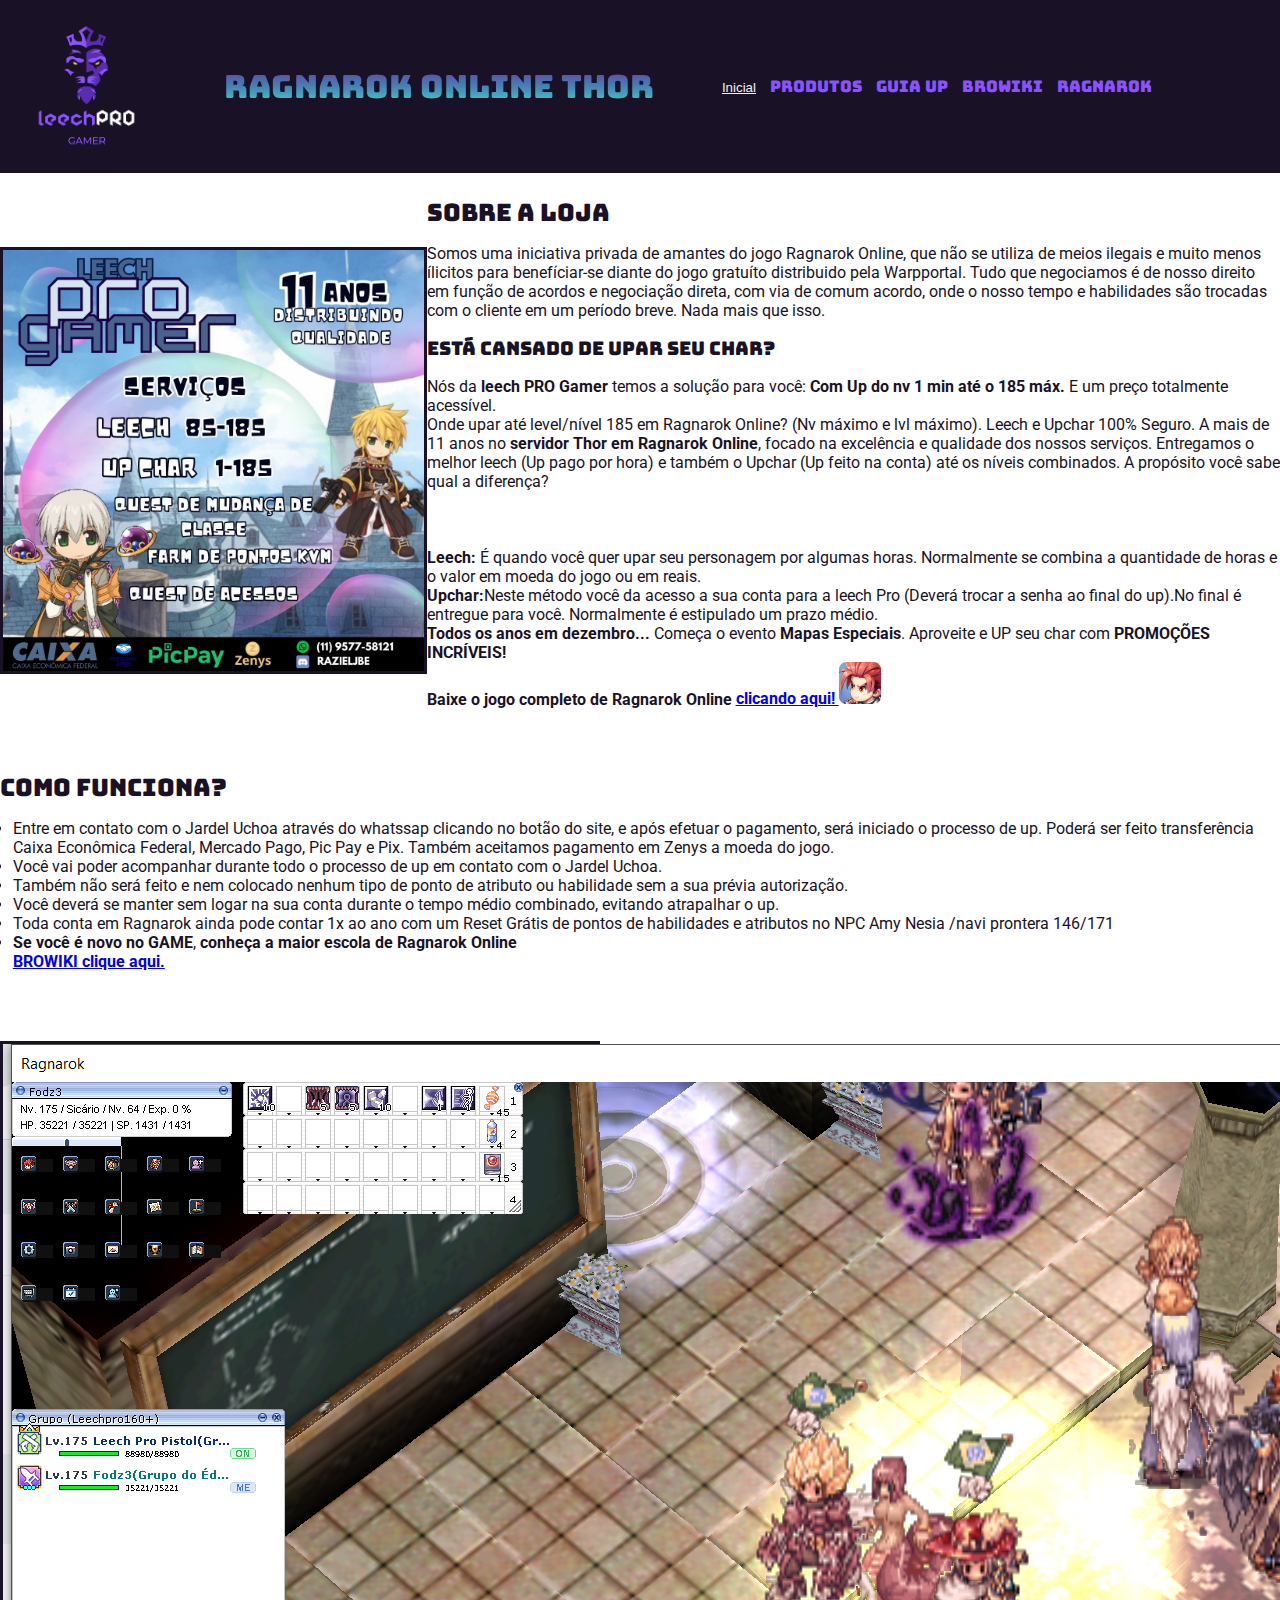
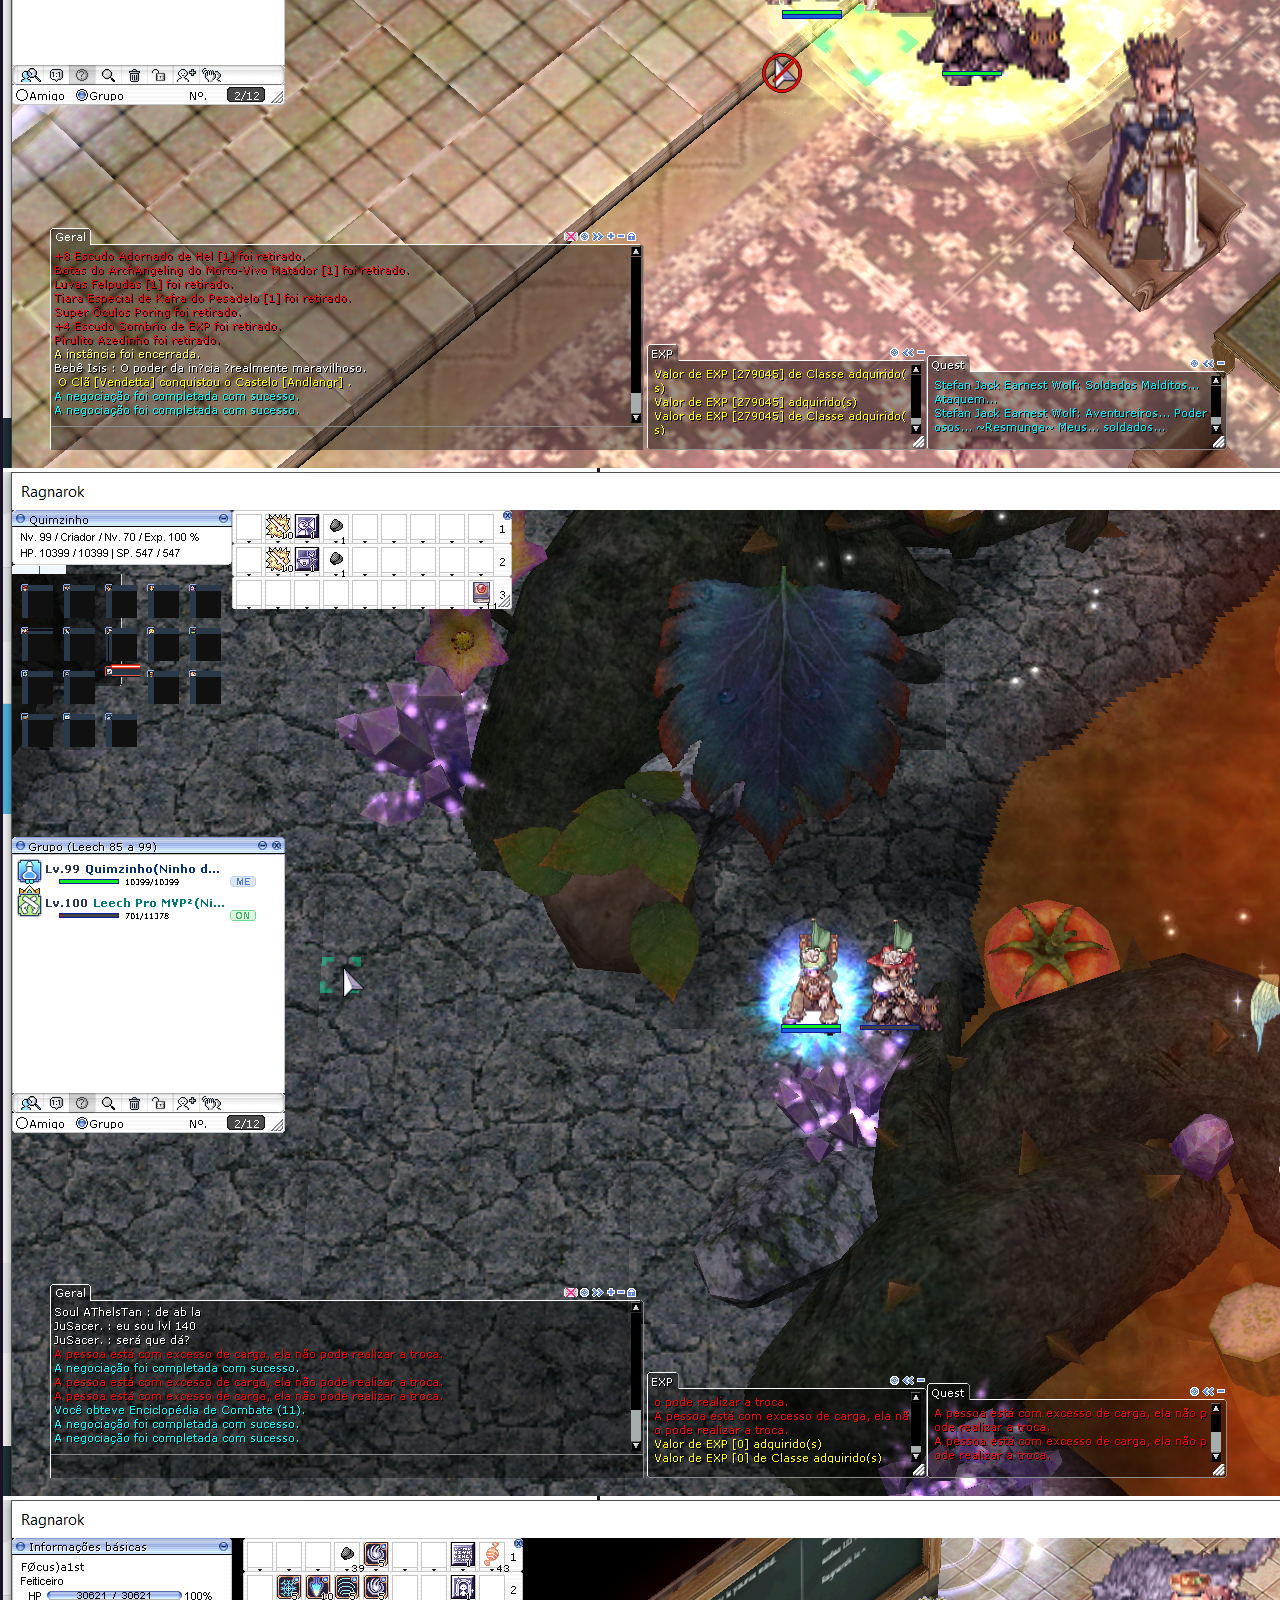
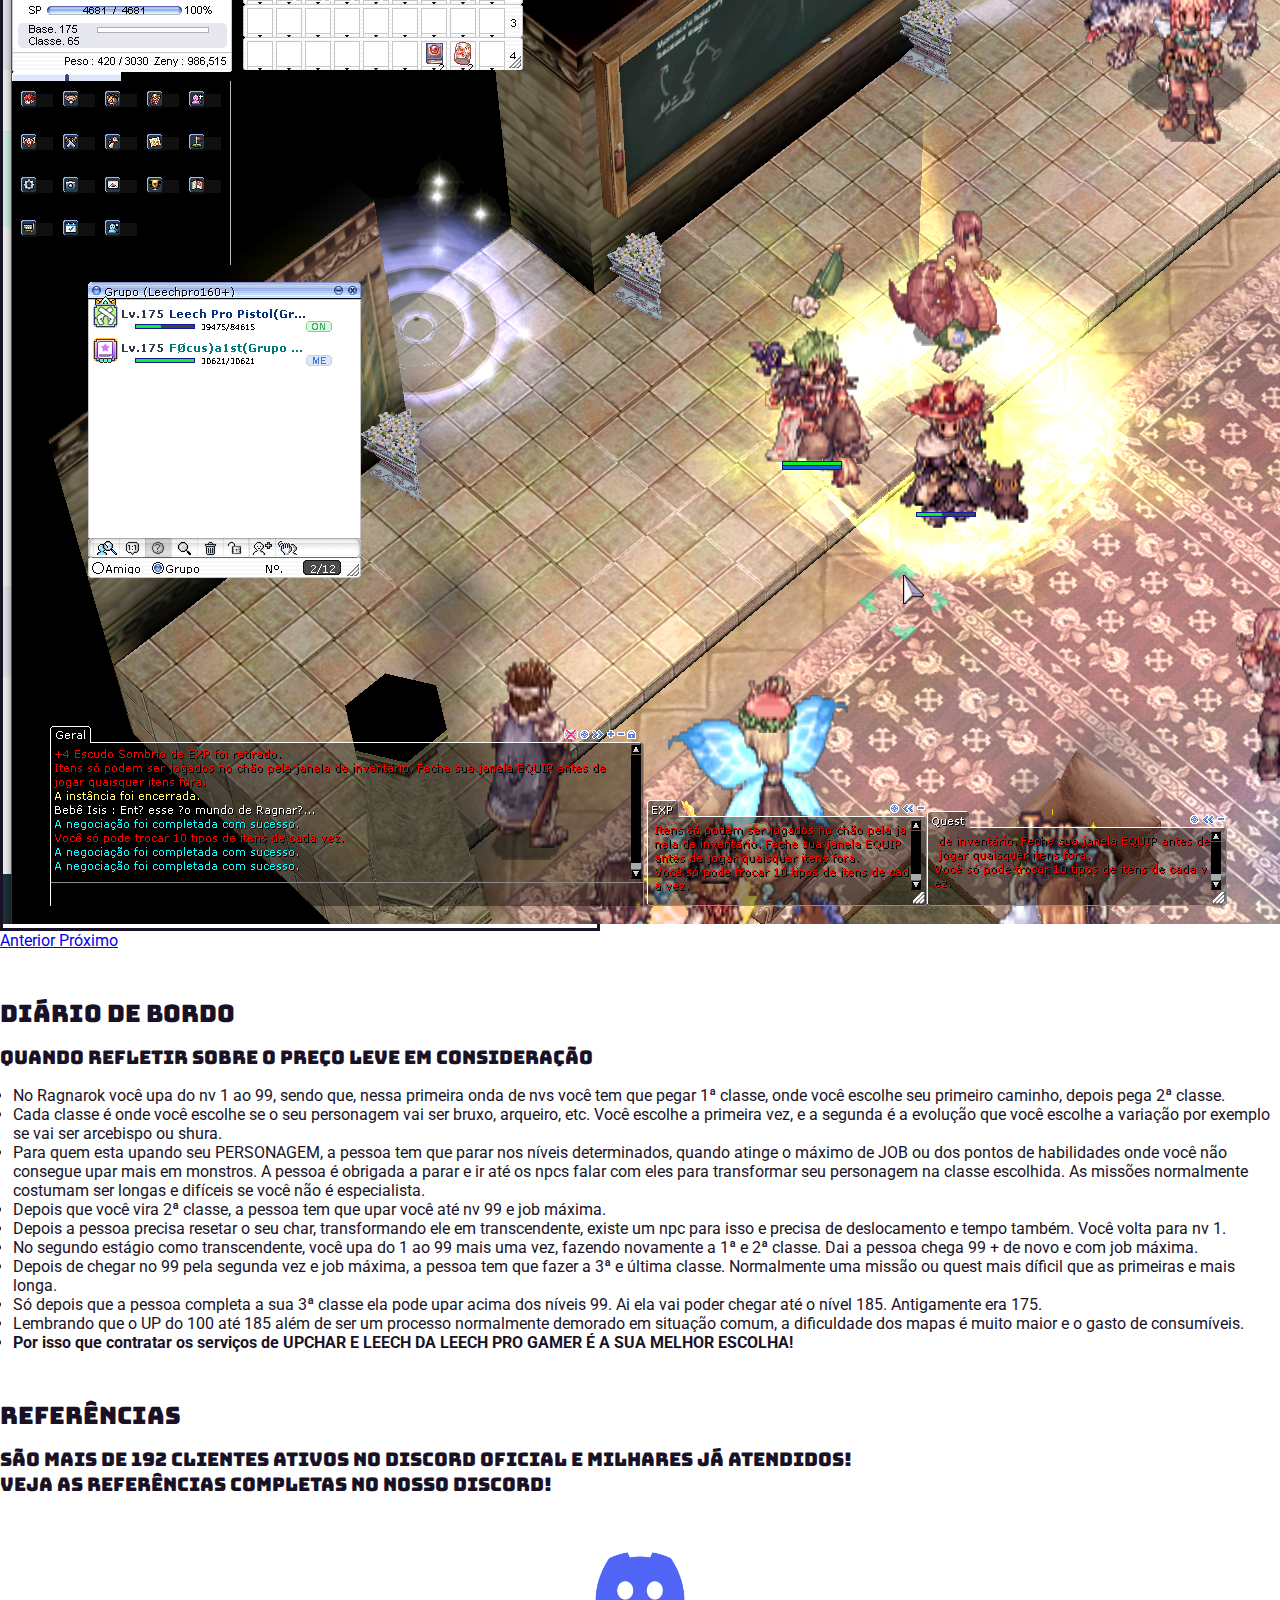
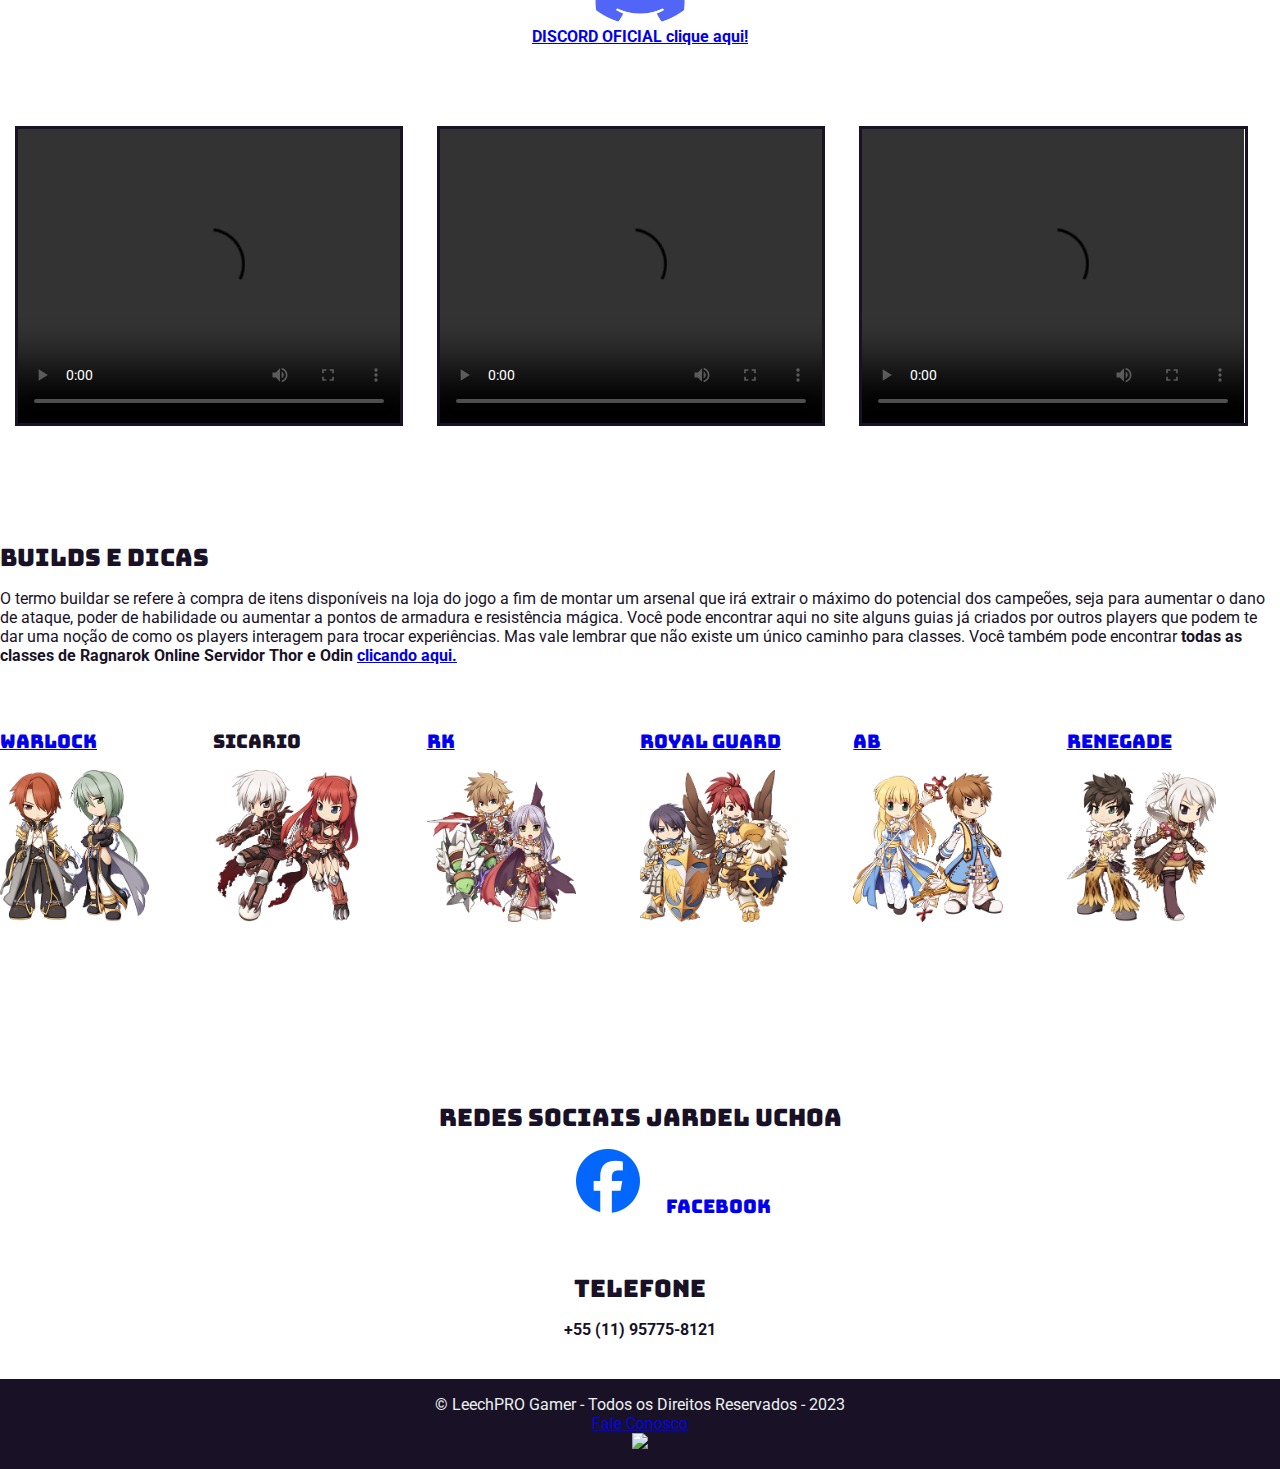
==== commit 7151a726: "novos ajustes guia up responsiveeeess 2" ====
--- a/index.html
+++ b/index.html
@@ -70,9 +70,9 @@
             </p>
             </div>
             </div>
+            </section>
 </section><!--sobre-->
 <section id="funcionamento" alt="Explicando detalhes dos serviços da Leech PRO Gamer">
-    <div class="container" alt="container com configurações da sessão">
         <div class="funcionamento-methods" alt="container com configurações da lista de funcionamento">
         <h2>Como funciona?</h2>
             <ul>
@@ -136,7 +136,7 @@
 <section id="referencias" alt="Sessão destinada as referências e indicações da loja Leech PRO Gamer">
     <div class="container" alt="container com configurações da sessão">
         <h2>Referências</h2>
-        <h3>São mais de 192 clientes ativos no discord Oficial e milhares já atendidos! Veja as referências completas no nosso DISCORD!</h3>
+        <h3>São mais de 192 clientes ativos no discord Oficial e milhares já atendidos!<br>Veja as referências completas no nosso DISCORD!</h3>
         <!--Botão e link discord-->
         <center><br><br><a href="https://discord.gg/brAA7NCW2z" target="_blank" alt="Acesse o discord oficial da Leech Pro Gamer" title="Discord Oficial Leech Pro Gamer">
         <img src="./imagens/Discord-Logo.png">
--- a/css/main.css
+++ b/css/main.css
@@ -327,7 +327,7 @@
 
 /*RESPONSIVIDADE*/
 
-@media only screen and (min-width: 80px) {
+@media only screen and (max-width: 1200px) {
     /*Reset do navegador*/
 * {
     margin: 0;
@@ -437,7 +437,7 @@
         margin: 0 auto;}
 
 
-#sobre .container button {
+section #sobre .container button {
     margin-left: 67%;
     background-color: #8c52ff;
     margin-bottom: 5px;
@@ -456,12 +456,13 @@
     border: #9f70fd solid;
 }
 
-#sobre .store-front {
+section #sobre .store-front {
     /*Aqui aplicou a margem nos logos também para resolver
     criamos no html uma class dentro da img.
     Então trocamos section img para a class que criamos*/
     border:#191227 solid;
     width: 100%;
+    margin-left: 0;
 }
 
 
@@ -667,345 +668,7 @@
 
 }
 
-@media only screen and (min-width: 1200px){
-        /*Reset do navegador*/
-* {
-    margin: 0;
-    padding: 0;
-    box-sizing: border-box;
-}
-
-/*HEADER*/
-
-header {
-    background-color: #191227;
-    color: #ecf0f1;
-    width: 100%;
-    height: 100%;
-    display: block;
-    box-sizing: content-box;
-}
-
-header h1, section h2, section h3 {
-    font-size: 20px;
-    font-weight: normal;
-    font-family: 'Bungee', sans-serif;
-    font-weight: normal;
-}
-
-header img {
-    float: left;
-    width: 20%;
-    margin: 0;
-}
-
-
-header li { 
-    margin-right: 11px;
-    display:inline;
-    align-items: center;
-    font-size: 15px; /*Diminuimos os botões pra o nome do site ficar destacado*/
-}
-/*O color no botão só vai funcionar colocando também no a*/
-
-header li a {
-    color: #8c52ff;
-    text-decoration: none;
-} 
-
-header li a:hover {
-    color: #ecf0f1;
-    text-decoration: underline;
-} 
-
-header .button-selected {
-    font-weight: 100;
-    border: none;
-    background-color: #191227;
-    cursor: pointer;
-    display: inline;
-    color:#ecf0f1;
-    text-decoration: underline;
-}
-
-header .title {
-    margin-top: 10%;
-    box-sizing: border-box;
-    font-size: 30px;
-    background-image: linear-gradient(to bottom, rebeccapurple, steelblue, turquoise);
-    background-clip: content-box;
-    -webkit-background-clip: text;
-    -webkit-text-fill-color: transparent;
-    display: block;
-}
-
-/*FIM HEADER*/
-
-/*Início do Body*/
-
-body {
-    /*Tudo que esta dentro do body com fonte mais arredondada, parágrafos, inputs etc.*/
-    font-family: 'Roboto', sans-serif;
-    overflow-x: hidden;
-    width: 100vh;
-    width: 100%;
-}
-
-.container {
-    max-width: 1690px;
-    width: 100%;
-    margin: 0 auto; /*Centro*/
-    overflow-x: hidden;
-}
-
-
-/*INÍCIO DA SEÇÃO SOBRE*/
-
-/*Fachada loja*/
-
-#sobre .container {
-    display: block;
-}
-
-
-#sobre .store-front {
-    /*Aqui aplicou a margem nos logos também para resolver
-    criamos no html uma class dentro da img.
-    Então trocamos section img para a class que criamos*/
-    border:#191227 solid;
-    width: 100%;
-    box-sizing: content-box;
-    position: relative;
-    margin-left: 0.5%;
-    margin-bottom: 2%;}
-
-#sobre .text-sobre {
-    box-sizing: content-box;
-    width: 100%;
-    margin: 0;
-}
-
-
-#sobre .container button {
-    margin-left: 80%;
-    background-color: #8c52ff;
-    margin-bottom: 5px;
-    border: #191227 solid;
-}
-
-#sobre .container button:hover {
-    text-decoration: underline;
-    background-color: #8c52ff;
-    border: #9f70fd solid;
-}
-
-#sobre .container button:focus {
-    text-decoration: underline;
-    background-color: #8c52ff;
-    border: #9f70fd solid;
-}
-
-
-#sobre .store-front:hover {
-    border: #8c52ff solid;
-}
-
-.brandis-list img {
-    width: 5%; /*Diminuindo os logos da seção sobre*/
-}
-
-/*fim seção sobre*/
-
-/*CONFIGS GERAIS*/
-
-section {
-    padding: 24px 0; 
-    color: #191227;
-}
-
-section h2 {
-    margin-top: 16px;
-    margin-bottom: 16px;
-}
-
-section p {
-    margin-bottom: 16px;
-}
-
-.social-links li {
-    display: inline;
-    margin-right: 8px;
-}
-
-.social-links li a {
-    text-decoration: none;
-}
-
-
-section h3 {
-    margin-bottom: 16px;
-}
-/*fim configs gerais*/
-
-/*Seção funcionamento*/
-#funcionamento .container {
-    display: block;
-    width: 100%;
-}
-
-#funcionamento .funcionamento-methods{ 
-    width: 100%;
-}
-
-
-#carousel .container {
-    width: 100%;
-}
-
-
-
-.carousel-inner {
-    box-sizing: border-box;
-    border: #191227 solid;
-    margin-top: 1px;
-    width: 100%;
-}
-
-.carousel-inner:hover {
-    border: #8c52ff solid;
-}
-
-#referencias .container {
-    display: block;
-}
-
-/*Fim seção funcionamento*/
-
-/*--------------------
-
-Início seção diário de bordo
-*/
-
-#diariodebordo {
-    width: 100%;
-}
-
-
-
-/*Inicio sessão builds*/
-
-#builds-classes .container {
-    margin-bottom: 10%;
-    display: inline;
-    width: 100%;
-}
-
-#builds-classes img, #builds-classes h3 {
-    margin-top: 2%;
-    margin-left: 10%;
-    display: inline;
-    width: 40%;
-}
-
-/*fim sessão builds*/
-
-/*Início seção referência*/
-
-#referencias .container img {
-    width: 10%;
-    position: relative;
-}
-
-.video {
-    border: #191227 solid;
-    align-items: center;
-    margin-top: 5%;
-    margin-bottom: 5%;
-    margin: 0 auto;
-    display: inline-block;
-    width: 33%;
-    height: 200px;
-}
-
-.video:hover {
-    border: #8c52ff solid;
-}
-
-/*Fim seção referência*/
-
-/*Seção redes sociais*/
-
-#redessociais-desc .redes-methods h3 {
-    width: 100%;
-    height: 100%;
-}
-
-.redes-methods img {
-    display: block;
-    width: 5%;
-}
-
-/*Rodapé*/
-footer {
-    height: 100%;
-    width: 100%;
-    background-color: #191227;
-    color: #ecf0f1;
-    padding: 16px 0;
-    text-align: center;
-}
-
-#robbu-whatsapp-button {
-    margin: 0;
-    padding: 0;
-}
-
-
-#produtos .container{
-    width: 100%;
-    margin: 0;
-    display: block;
-}
-
-
-.nossosprodutos h2{
-    margin-top: 200px;
-    width: 50%;   
-    box-sizing: content-box; 
-    display: block;
-}
-
-
-#produtos .container img {
-    margin-left: 0;
-    margin-right: 0;
-    margin-top: 0;
-    display: block;
-    width: 100%;
-}
-
-#ultimas-novidade {
-    margin: 0 auto;
-    width: 100%;
-}
-
-#guiaup .container {
-    display: block;
-    width: 100%;
-}
-
-#guiaup h2, #guiaup ul, #guiaup p {
-    margin-left: 2%;
-}
-
-#guiaup img {
-    margin: 0 auto;
-    width: 100%;
-}
-
-}
-
-@media only screen and (min-width: 1600px)
+@media only screen and (min-width: 1500px)
 {
     * {
         margin: 0;
@@ -1083,17 +746,19 @@
         box-sizing: border-box;
     }
 
-    #sobre .container{
+    section #sobre .container{
         margin: 0;
         width: 100%;
         box-sizing:content-box;
         justify-content: space-between;
+        overflow: hidden;
+        
     }
     
     #sobre .store-front {
         float: left;
-        margin-left: 10%;
-        width: 33.33%;
+        margin-left: 1%;
+        width: 43.33%;
         box-sizing: border-box;
         display: inline;
     }
@@ -1171,7 +836,7 @@
 
     /*builds das classes*/
 
-    #builds-classes {
+    section #builds-classes {
         margin: 0;
         padding: 0;
         width: 100%;
@@ -1186,8 +851,8 @@
         margin: 0 auto;
     }
     
-    #builds-classes .classes img, .classes h2, .classes h3 {
-        width: 4%;
+    section #builds-classes img {
+        width: 30%;
     }
 
     .social-links img {
@@ -1212,40 +877,40 @@
         justify-content: space-between;
     } 
 
-    #produtos{
+    #global {
+        margin: 0;
+        width: 100%;
+        padding: 0;
+        box-sizing: border-box;
+    }
+
+    section #produtos, section #img-produtos{
+        display: inline;
+        text-align: center;
+        width: 100%;
+        margin-top: 0;
         justify-content: space-between;
-        text-align: center;
-        width: 100%;
-        margin: 20px;
-        margin-top: 0;
-    }
-
-
-    #produtos .ultimas-novidades {
-        margin-top: 10%;
-
-    }
-    
-    #produtos .container {
-        box-sizing: border-box;
-        display: inline;
-    }
-
-    #produtos img {
-        box-sizing: border-box;
-        display: inline;
-        float: left;
-        width: 32%;
+    }
+
+    section #img-produtos img {
+        box-sizing: border-box;
+        display: inline;
+        width: 80%;
+        height: 50%;
+        margin: 2%;
         margin-right: 5%;
-    }
-
-    #produtos .nossosprodutos {
+        margin-left: 2%;
+    }
+
+    section #produtos .nossosprodutos {
         text-align: left;
-        padding-right: 7%;
-        width: 100%;
-        box-sizing: border-box;
-        margin-top: -10%;
-        border: none;
+        padding-right: 0%;
+        width: 100%;
+        box-sizing: border-box;
+        position: relative;
+        margin: 0 auto;
+        margin-top: 2%;
+        box-sizing: content-box;
     }
 
     #produtos .resnovidades, .resnovidades h3{
@@ -1255,12 +920,16 @@
         box-sizing: border-box;
     }
 
-    #guiaup {
+    section #guiaup .container {
         justify-content: space-between;
         text-align: left;
         width: 100%;
         margin: 20px;
         margin-top: 0;
+    }
+
+    section #guiaup .container {
+        overflow: hidden;
     }
 
 
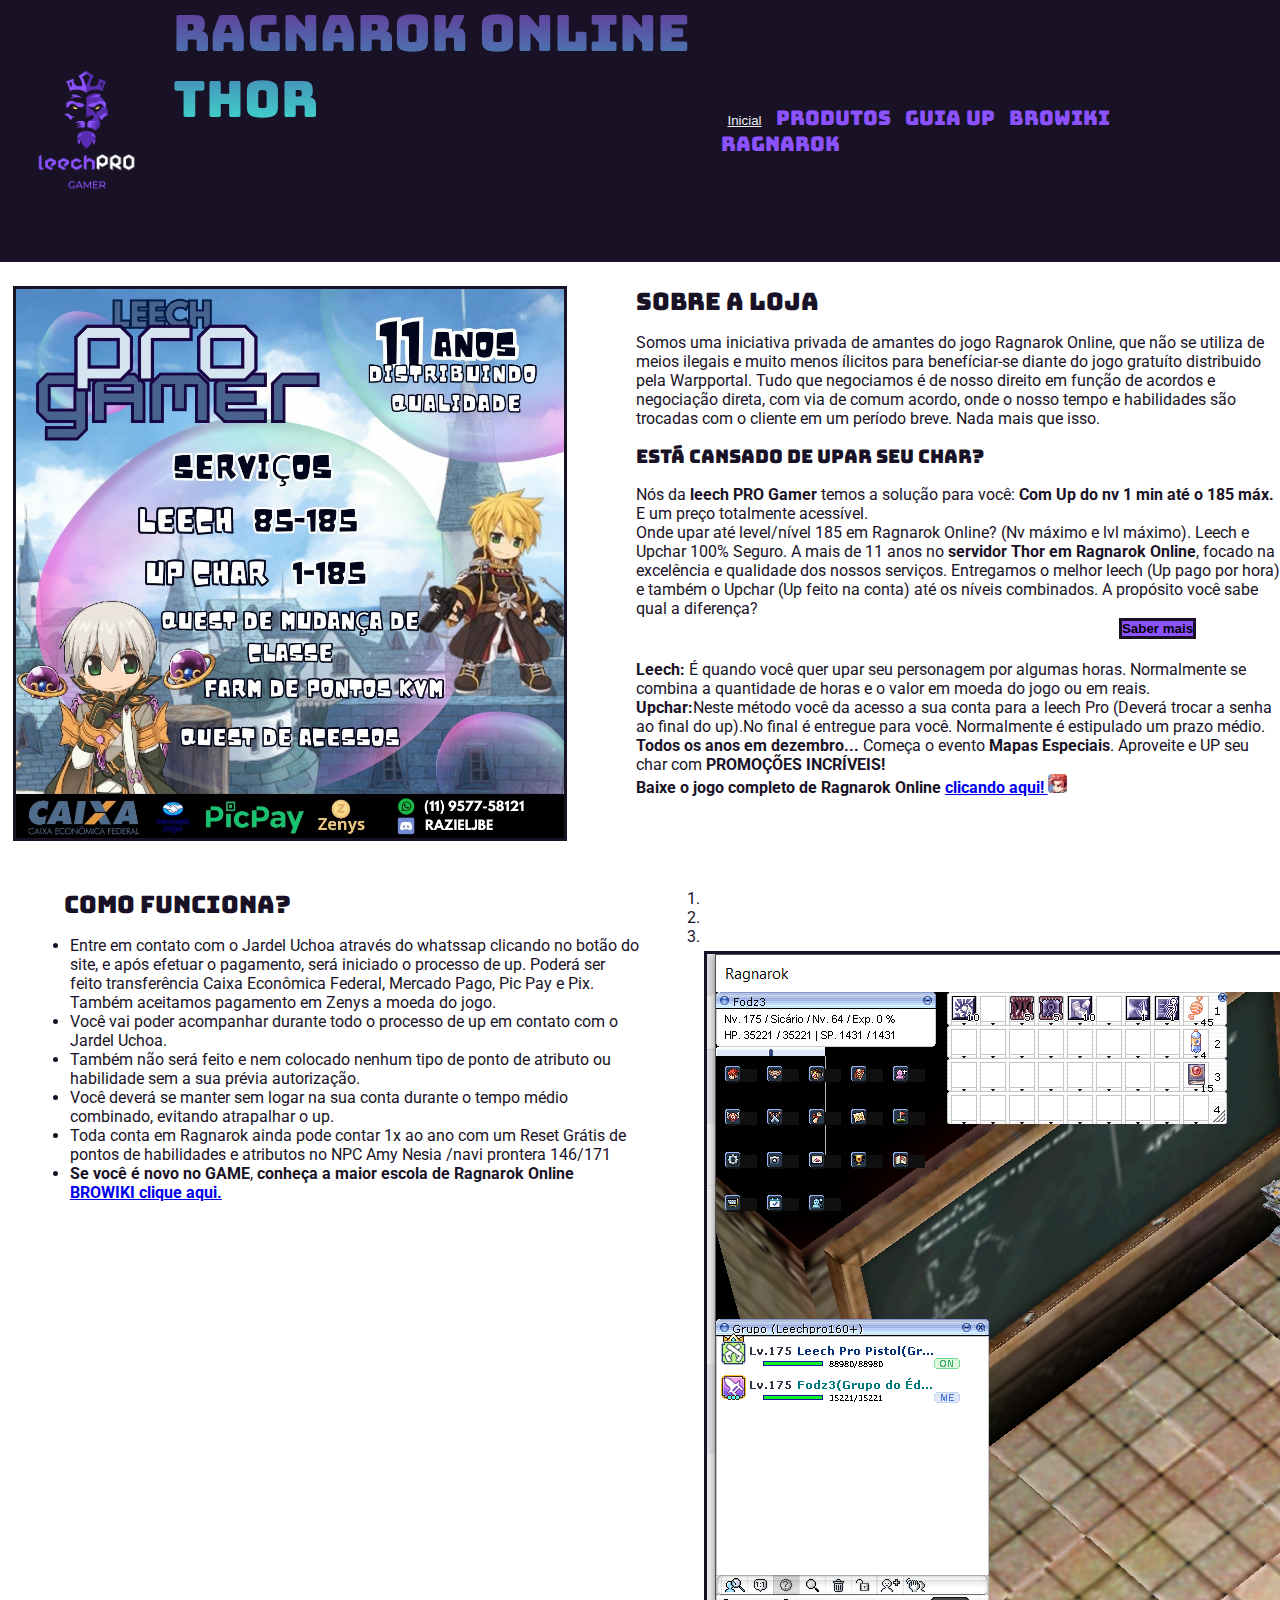
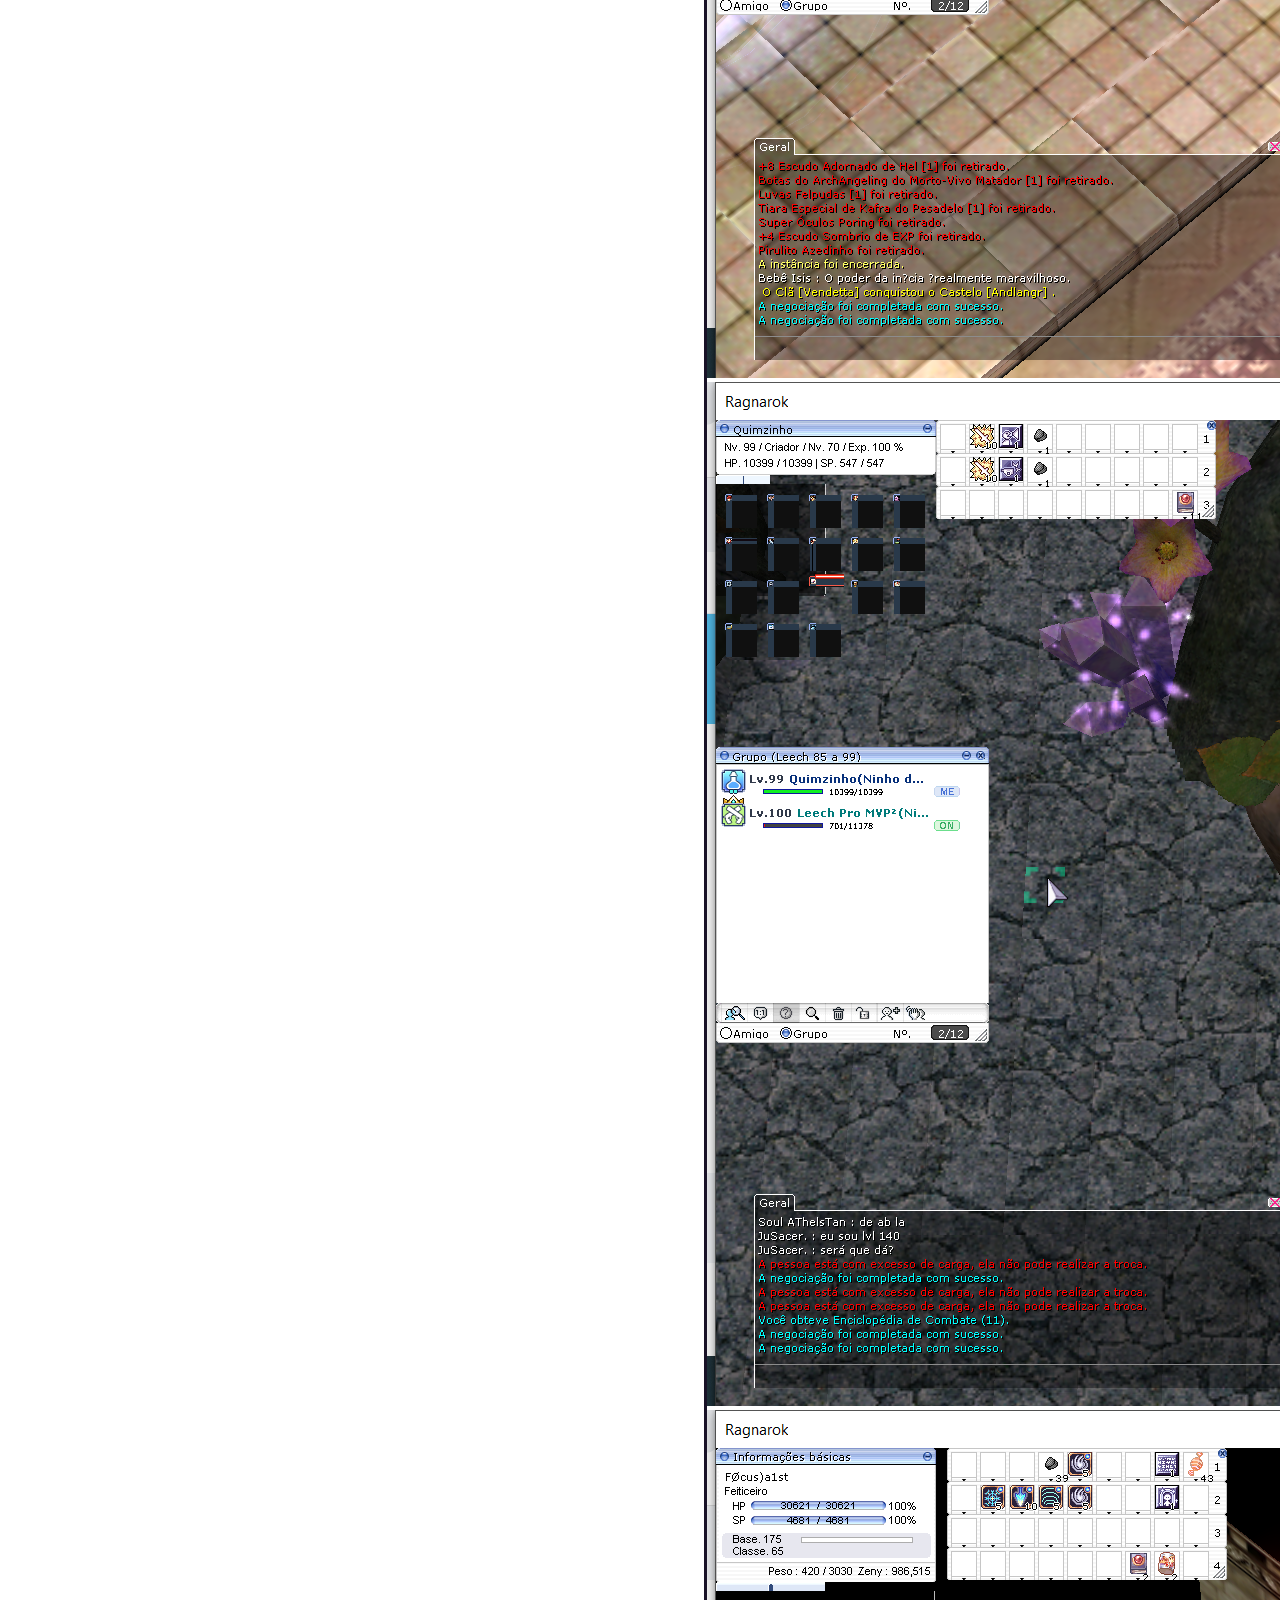
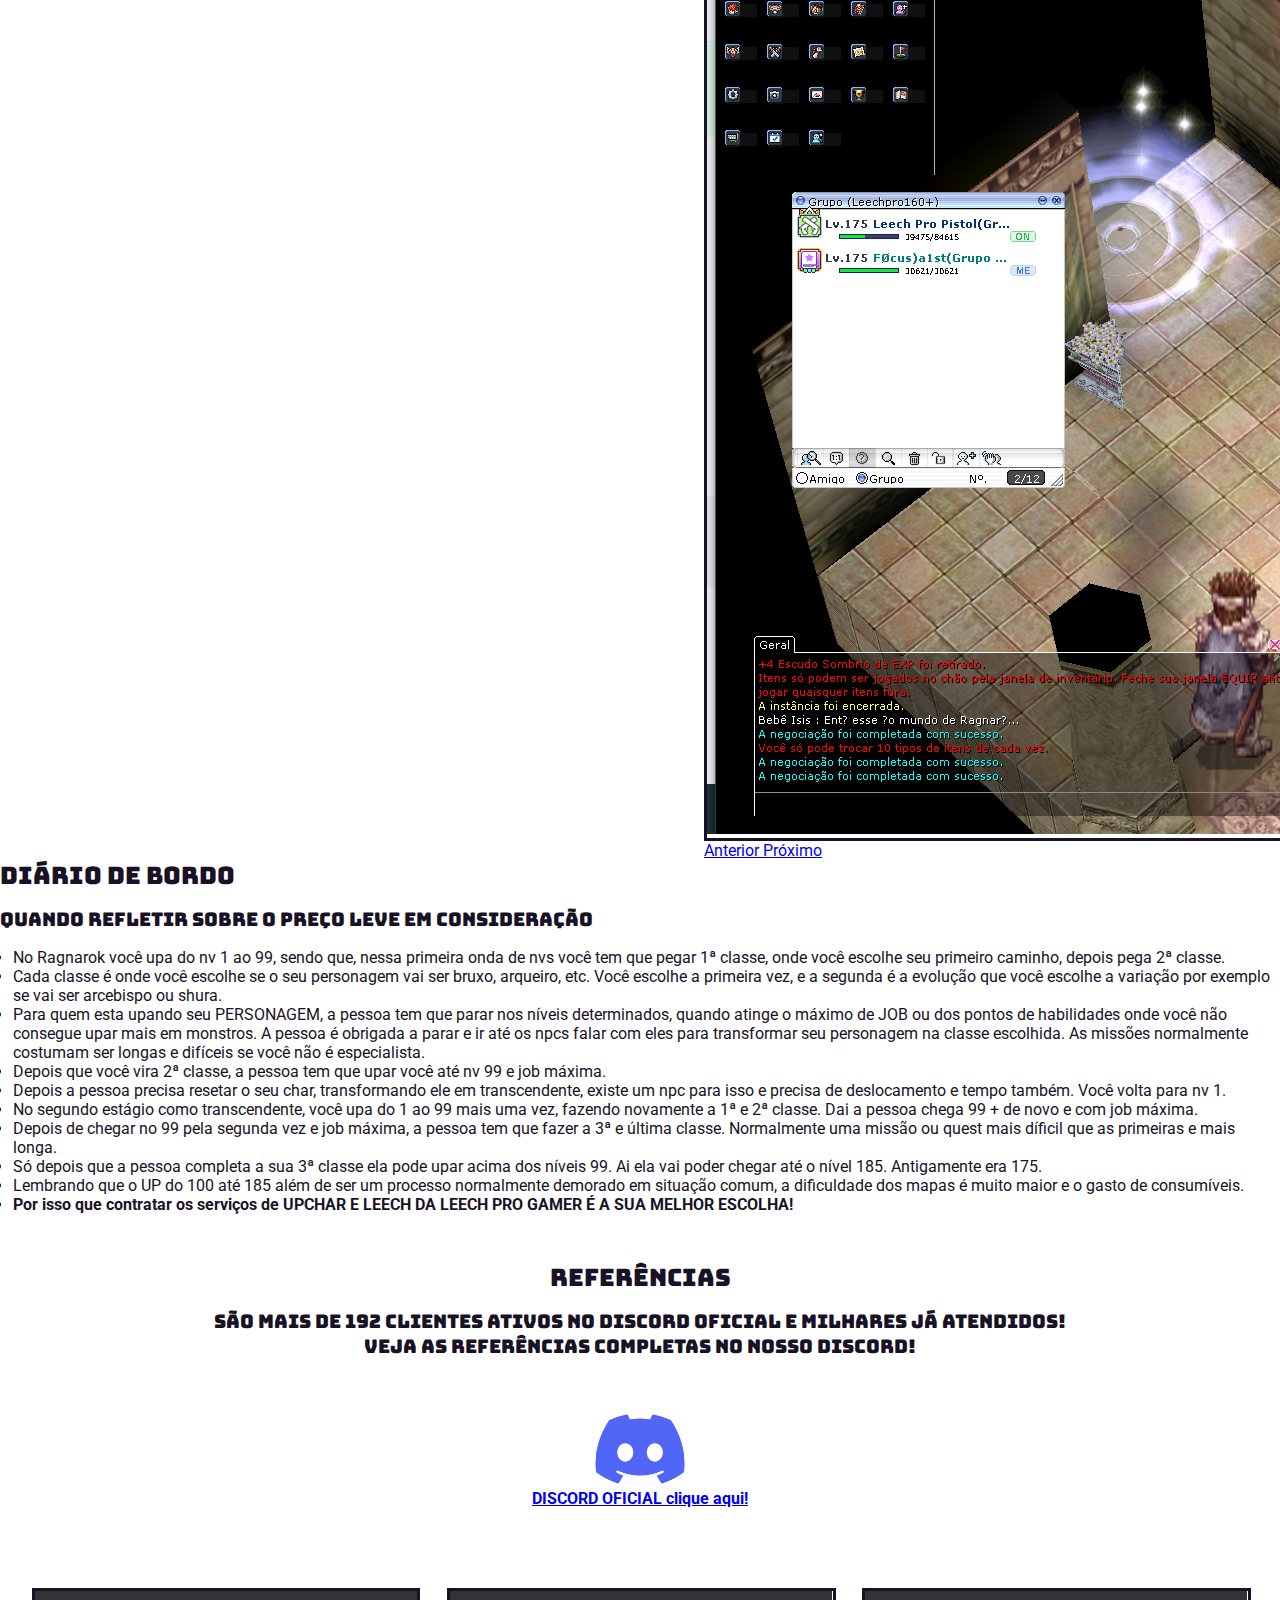
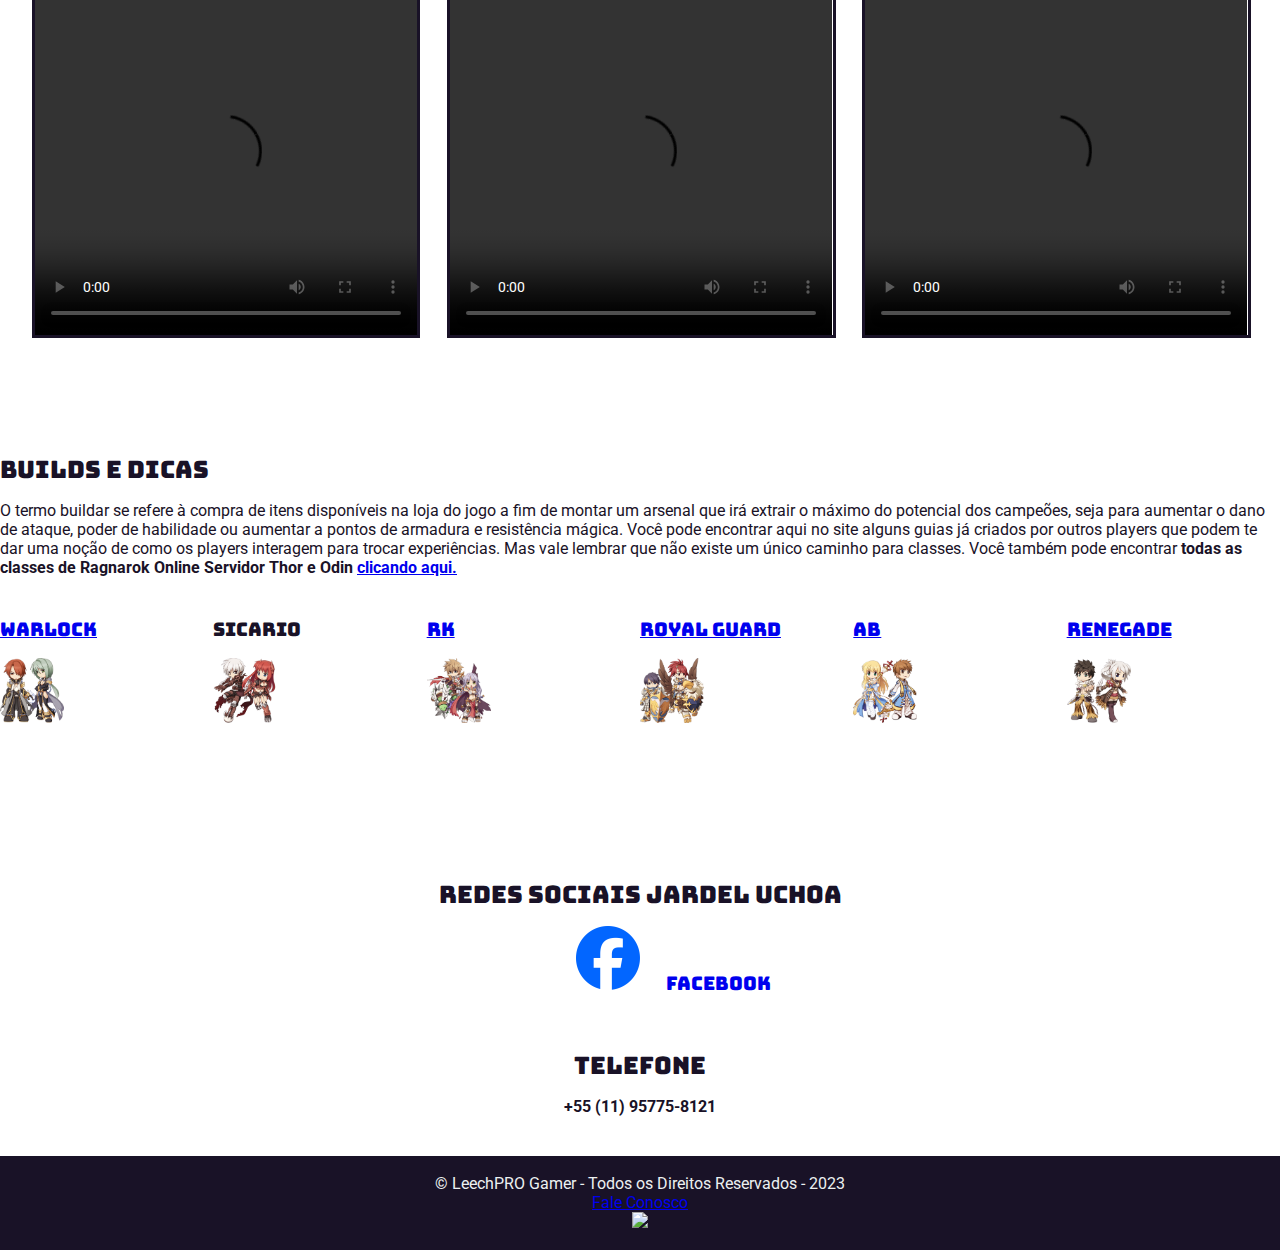
==== commit fd09eb17: "adust finaly produtossssssssssssss" ====
--- a/index.html
+++ b/index.html
@@ -70,7 +70,6 @@
             </p>
             </div>
             </div>
-            </section>
 </section><!--sobre-->
 <section id="funcionamento" alt="Explicando detalhes dos serviços da Leech PRO Gamer">
         <div class="funcionamento-methods" alt="container com configurações da lista de funcionamento">
--- a/css/main.css
+++ b/css/main.css
@@ -299,7 +299,10 @@
     width: 100%;
 }
 
-#produtos .container .nossosprodutos{
+section #produtos .container {
+    margin: 0;
+    padding: 0;
+    width: 100%;
     margin-left: 2%;    
     display: block;
 }
@@ -327,7 +330,7 @@
 
 /*RESPONSIVIDADE*/
 
-@media only screen and (max-width: 1200px) {
+@media only screen and (max-width: 1099px) {
     /*Reset do navegador*/
 * {
     margin: 0;
@@ -637,8 +640,19 @@
     display: block;
 }
 
-#produtos .nossosprodutos{
+section #img-produtos img {
+    box-sizing: border-box;
+    display: inline;
+    width: 80%;
+    height: 50%;
+    margin: 2%;
+    margin-right: 5%;
+    margin-left: 2%;
+}
+
+section #produtos .nossosprodutos, section #produtos .resnovidades{
     margin-top: 50px;
+    margin-left: 1%;
     width: 100%;
     display: block;
 }
@@ -668,7 +682,7 @@
 
 }
 
-@media only screen and (min-width: 1500px)
+@media only screen and (min-width: 1100px)
 {
     * {
         margin: 0;
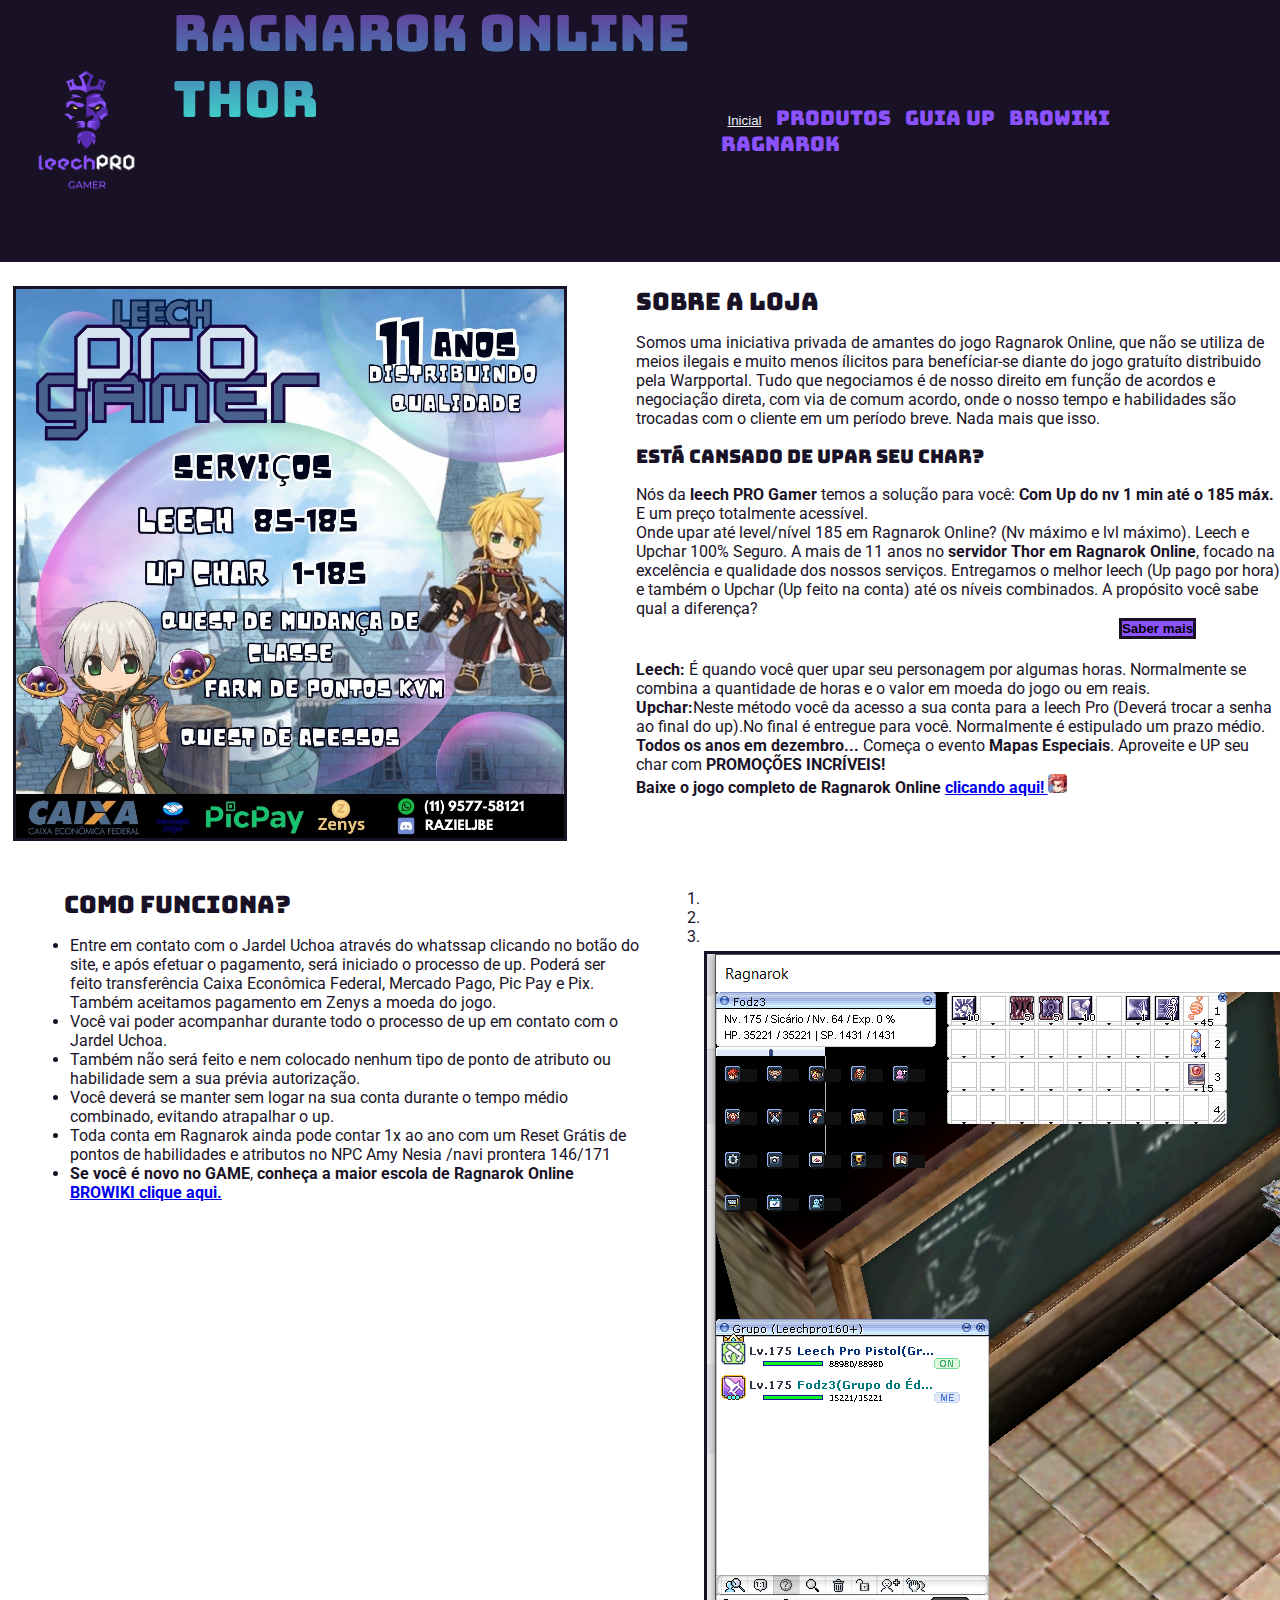
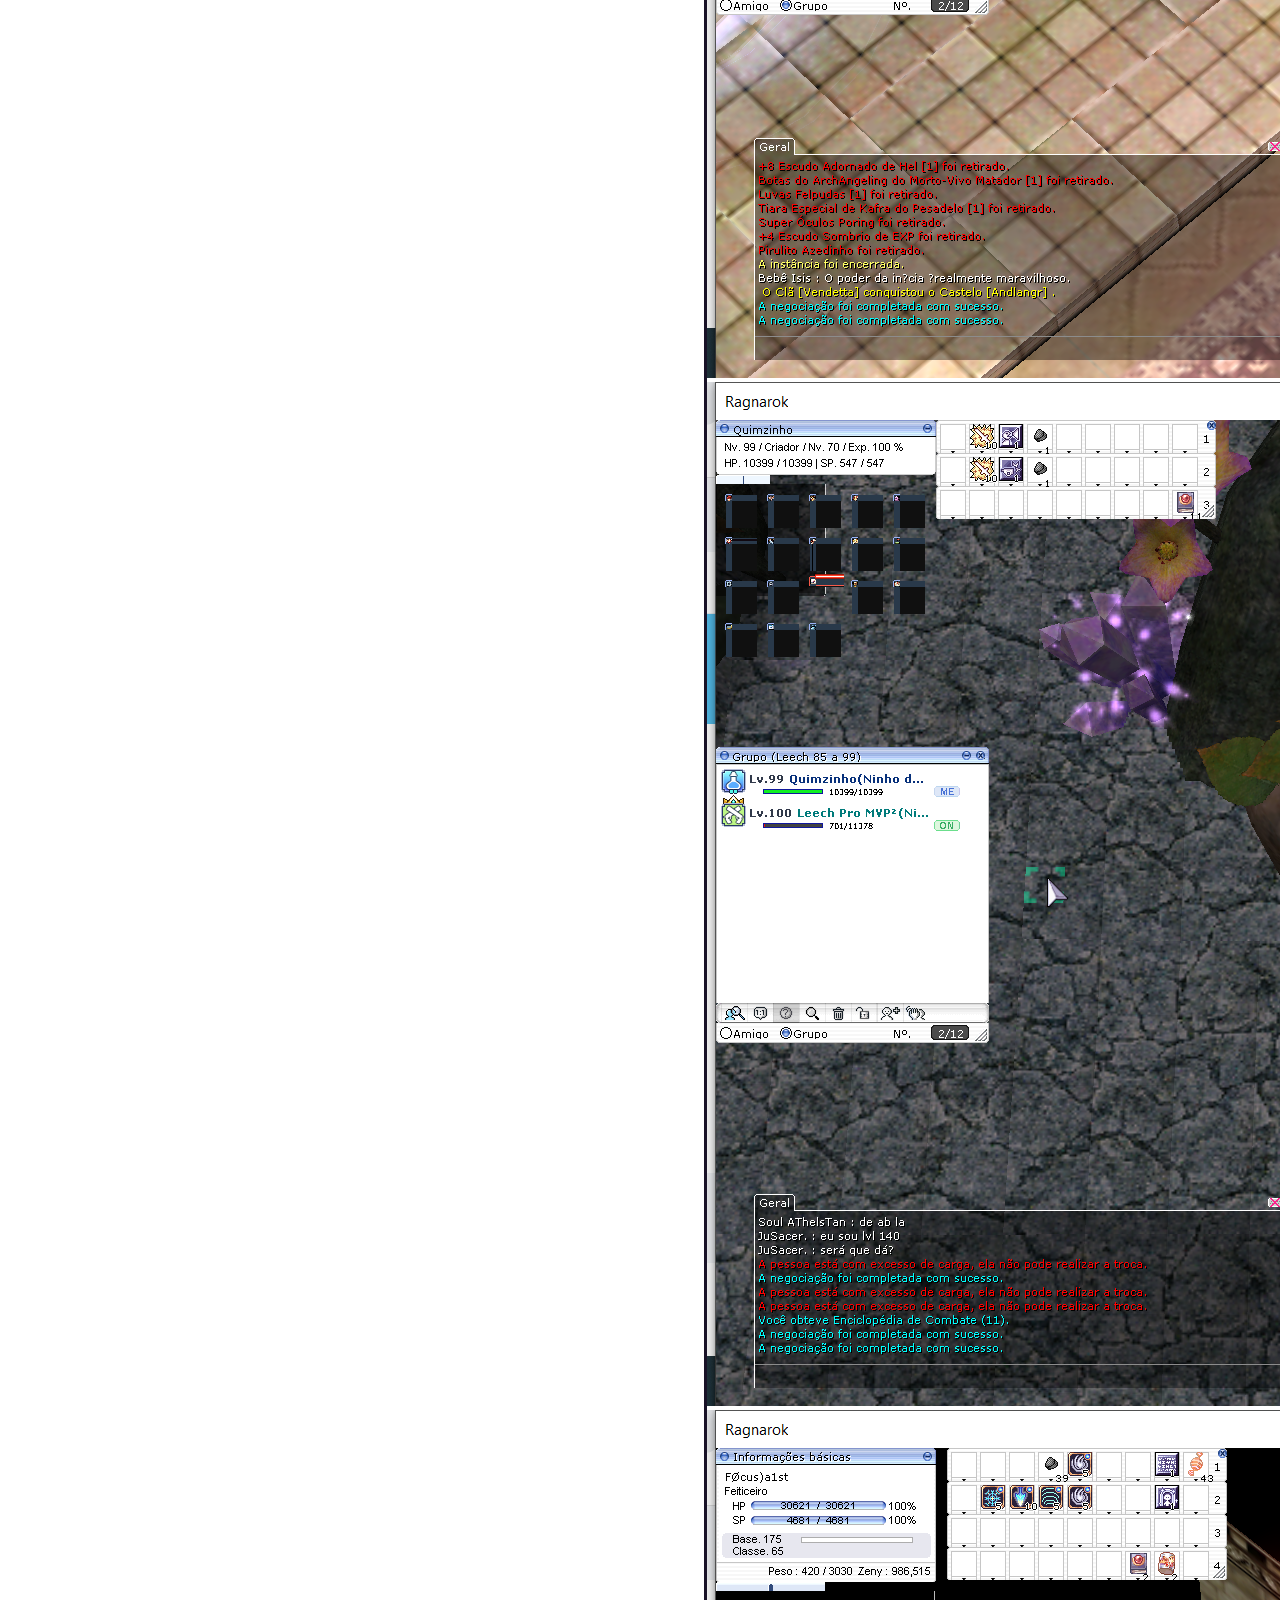
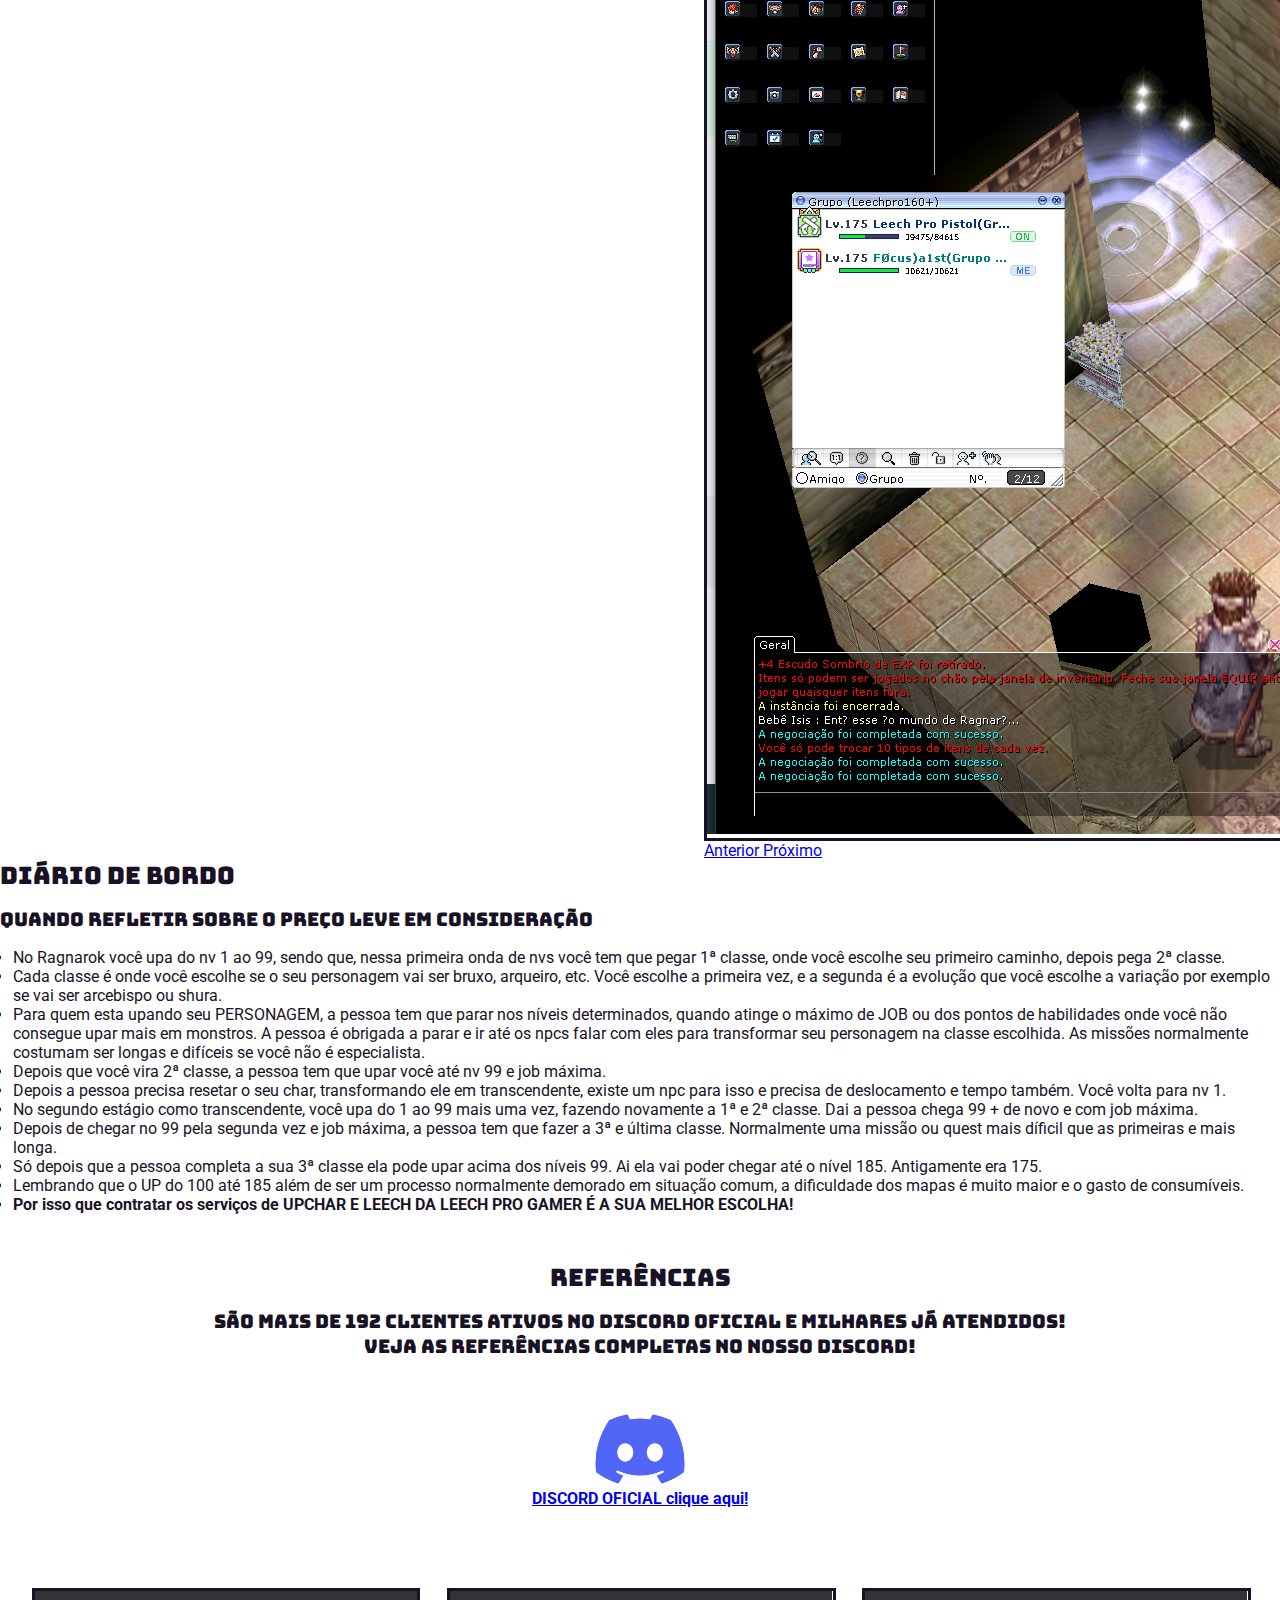
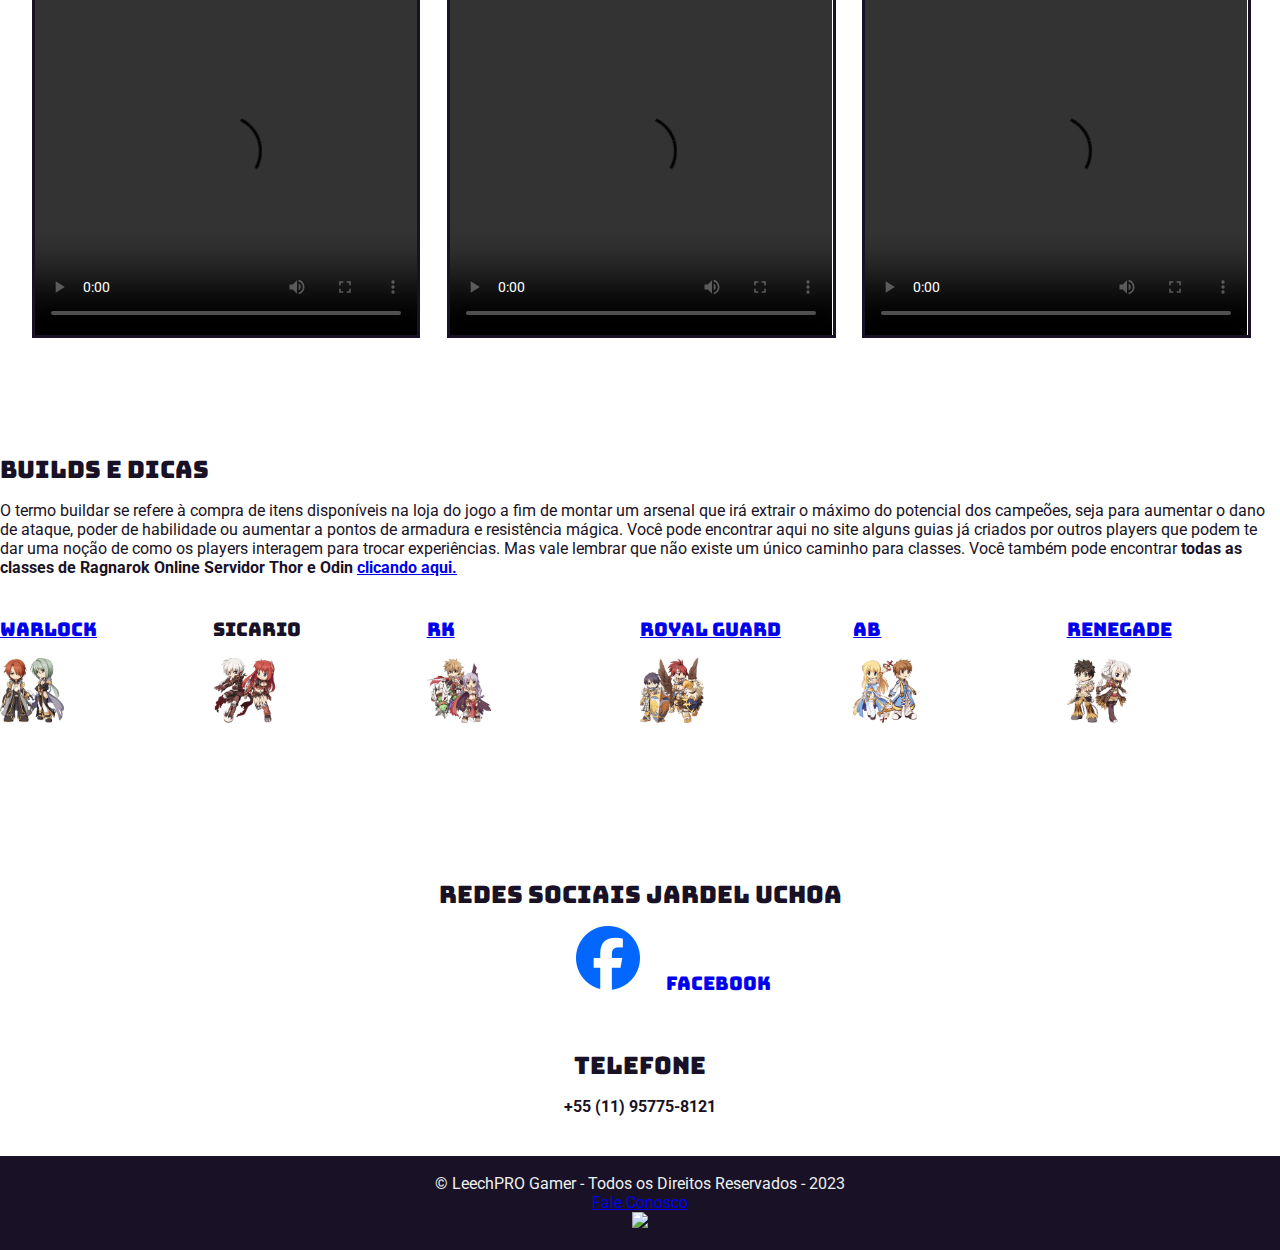
==== commit a7b49a22: "achei a compatibilidade do edge" ====
--- a/index.html
+++ b/index.html
@@ -4,6 +4,7 @@
     <meta charset="UTF-8">
     <meta name="viewport" content="width=device-width, initial-scale=1.0">
     <meta name="author" content="Danillo Guimarães">
+    <meta http-equiv="X-UA-Compatible" content="IE=edge">
     <title>Leech PRO Gamer Oficial loja de Ragnarok Online Inicial</title>
     <link rel="stylesheet" href="https://cdn.positus.global/production/resources/robbu/whatsapp-button/whatsapp-button.css">
     <link rel="stylesheet" href="https://stackpath.bootstrapcdn.com/bootstrap/4.1.3/css/bootstrap.min.css" integrity="sha384-MCw98/SFnGE8fJT3GXwEOngsV7Zt27NXFoaoApmYm81iuXoPkFOJwJ8ERdknLPMO" crossorigin="anonymous">
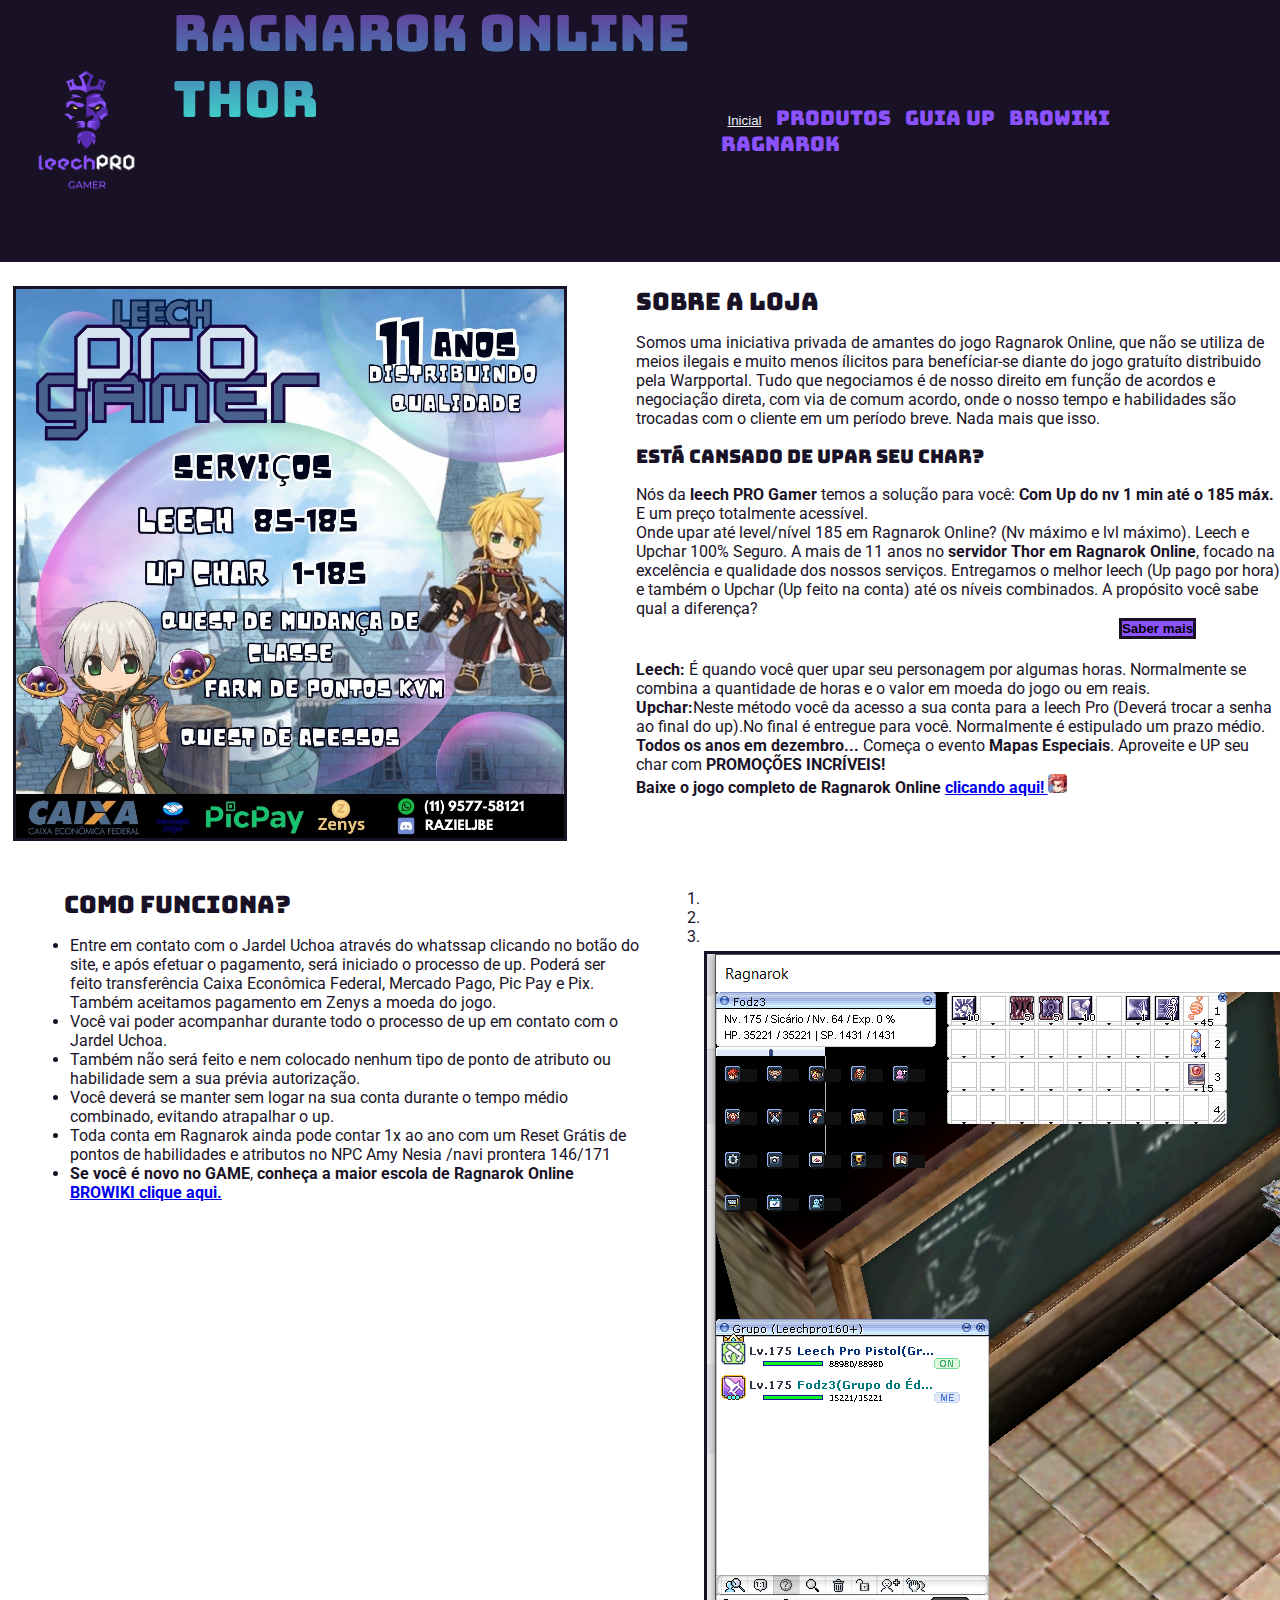
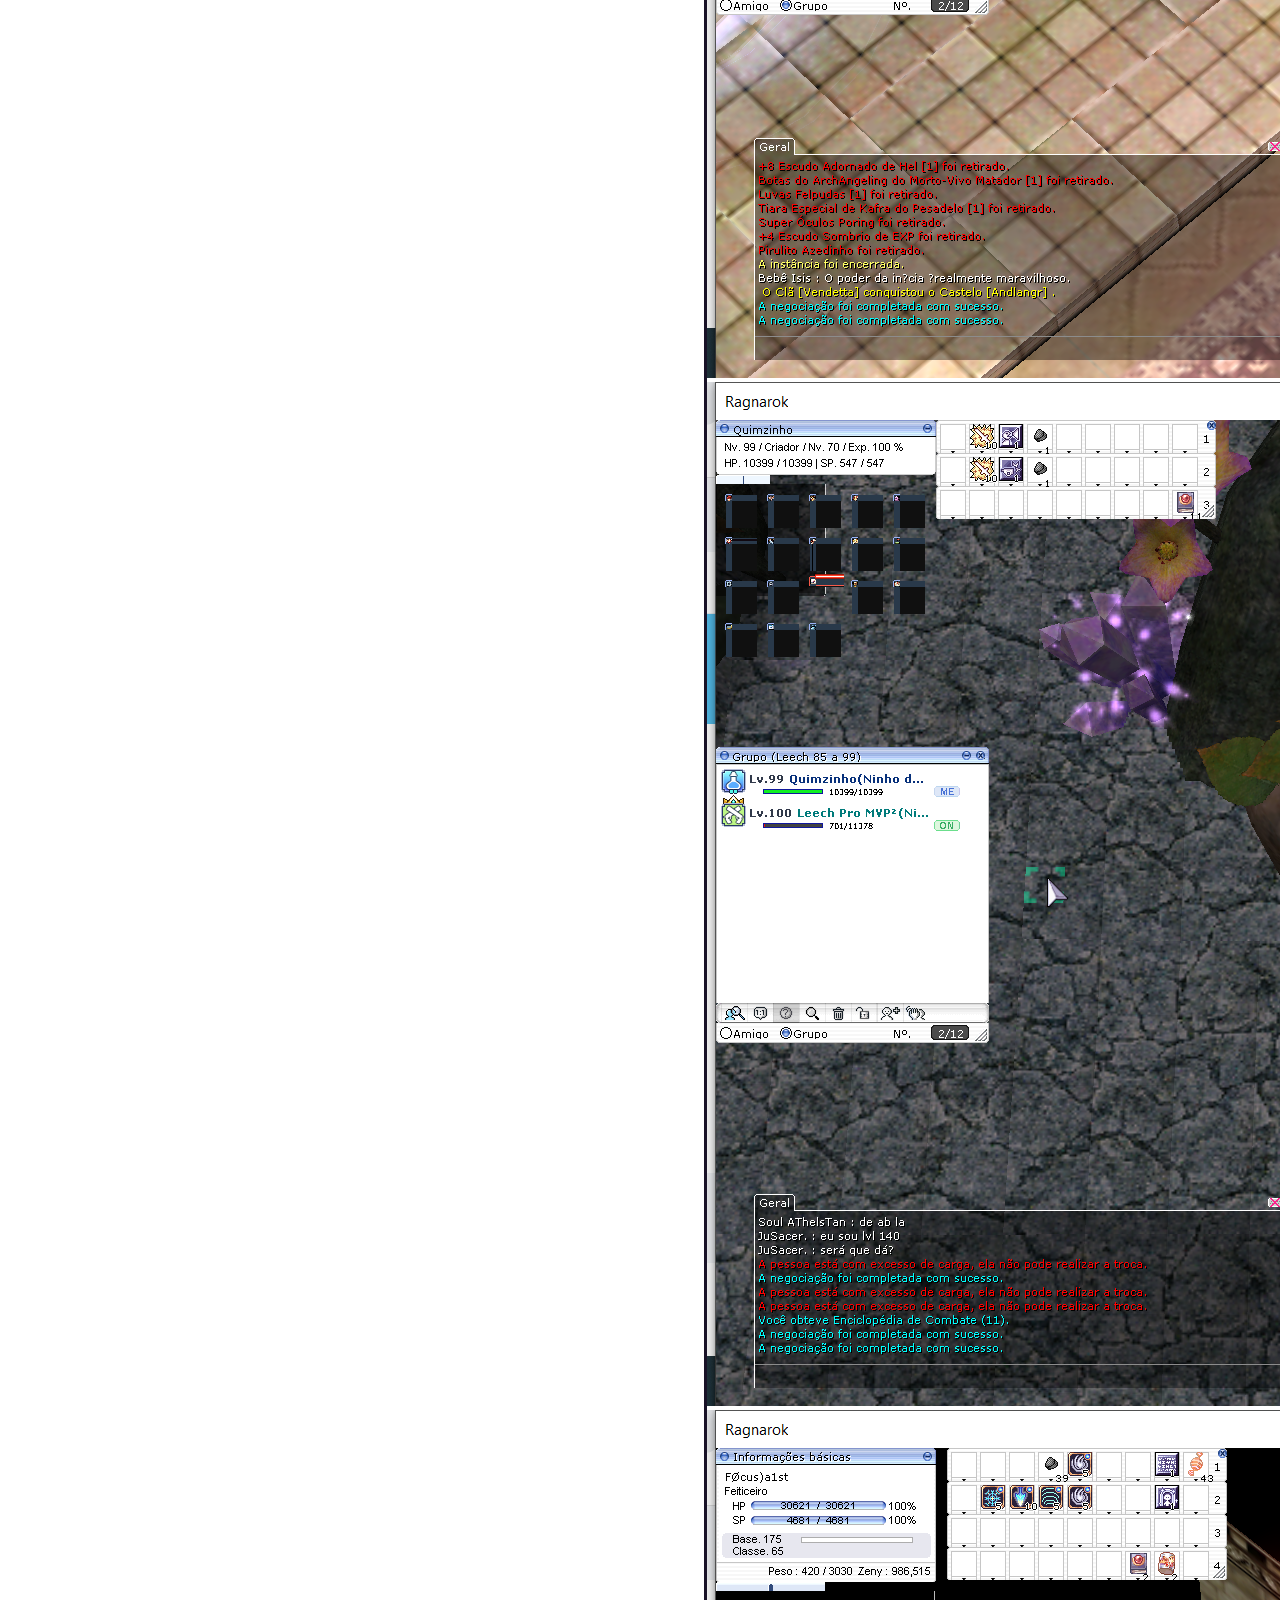
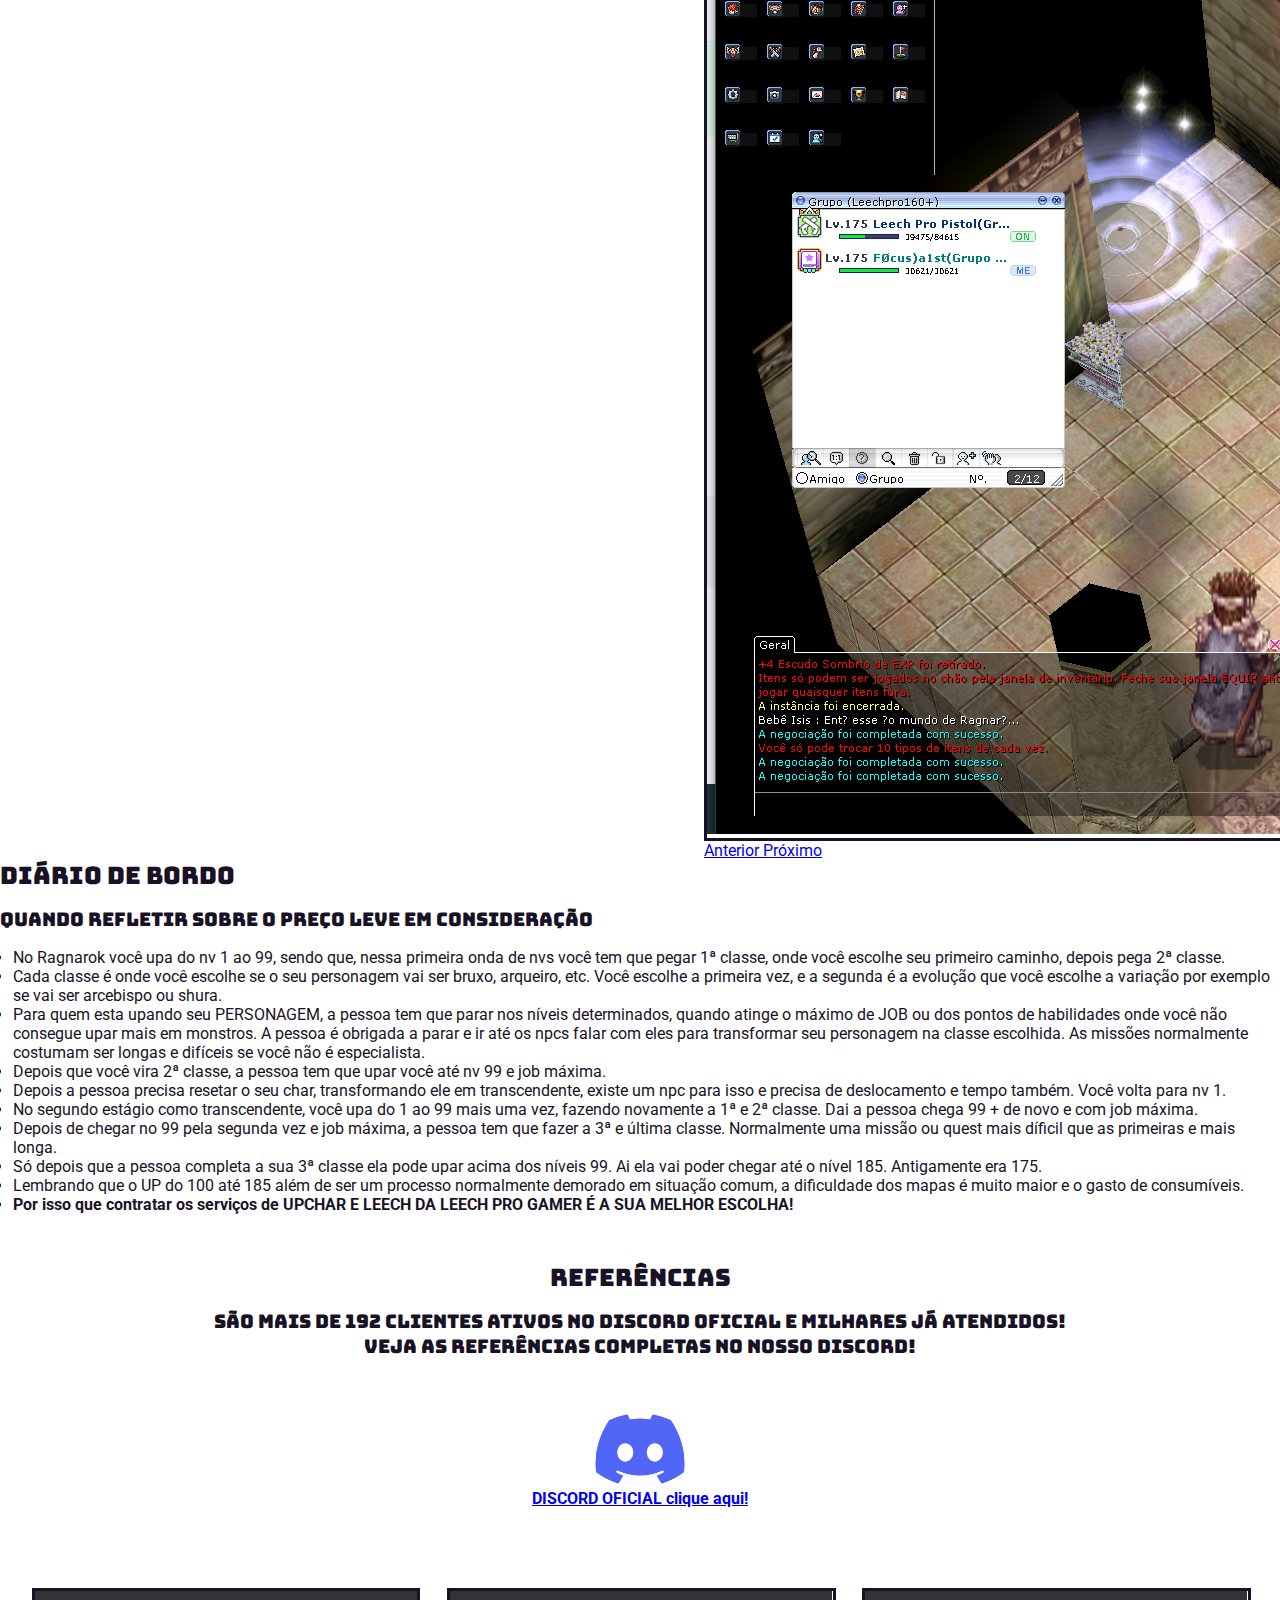
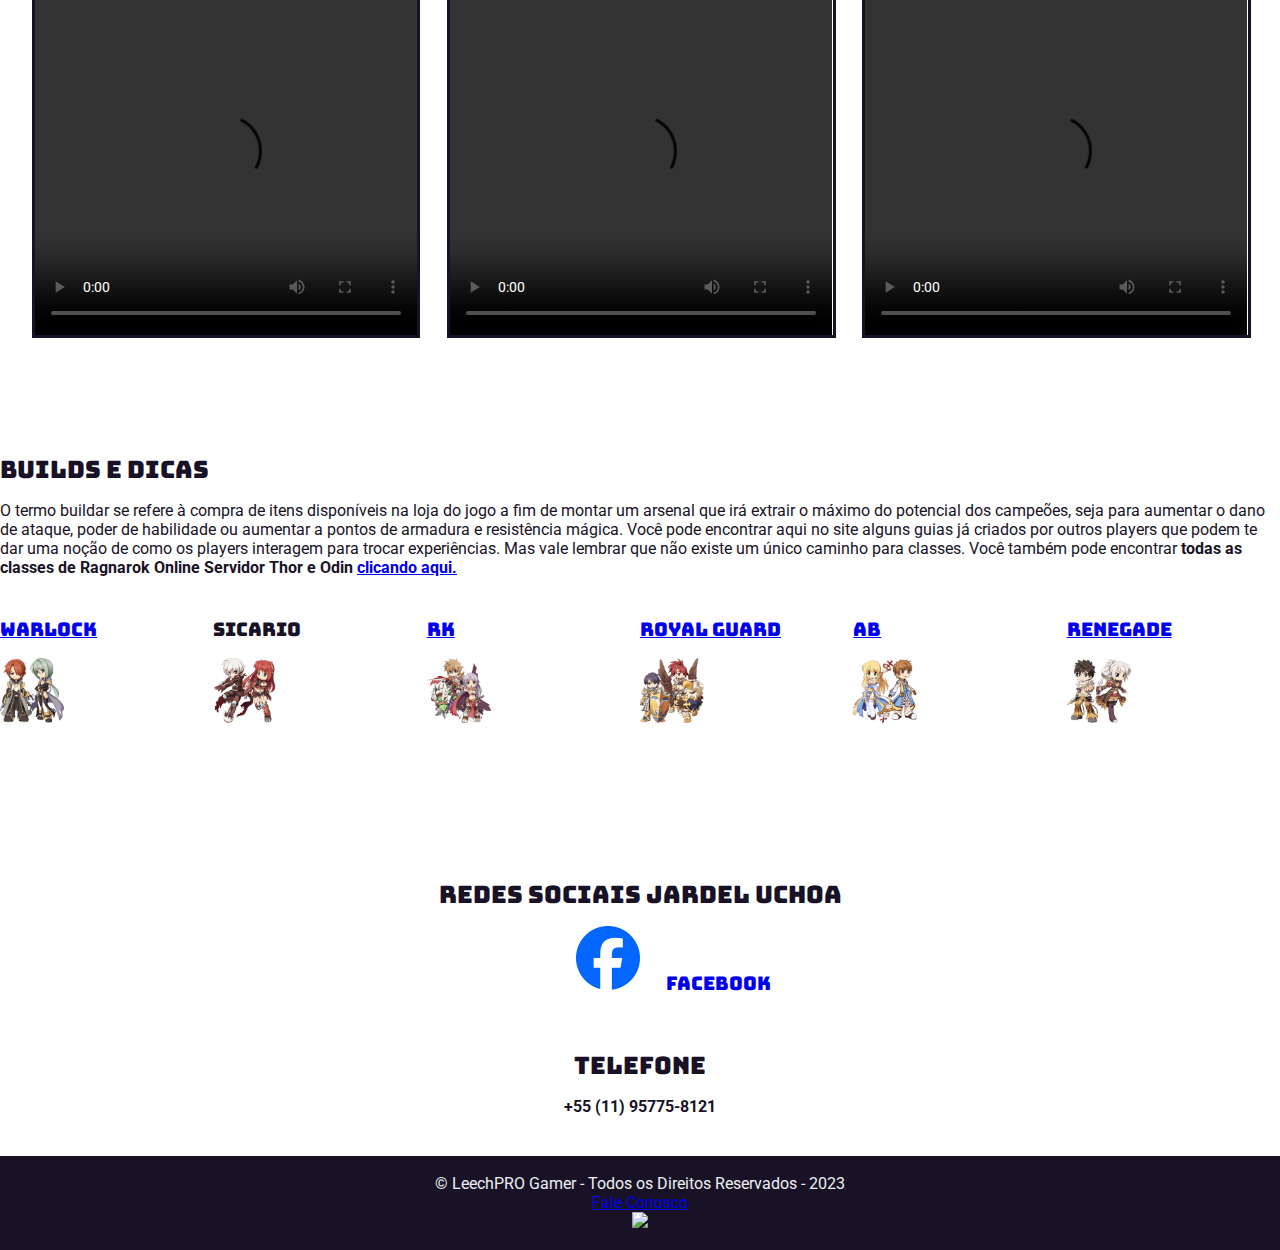
==== commit cc8645f4: "compatibilityrere do edge" ====
--- a/index.html
+++ b/index.html
@@ -1,10 +1,10 @@
 <!DOCTYPE html>
 <html lang="pt-br">
 <head>
+    <meta http-equiv="X-UA-Compatible" content="IE=edge">
     <meta charset="UTF-8">
     <meta name="viewport" content="width=device-width, initial-scale=1.0">
     <meta name="author" content="Danillo Guimarães">
-    <meta http-equiv="X-UA-Compatible" content="IE=edge">
     <title>Leech PRO Gamer Oficial loja de Ragnarok Online Inicial</title>
     <link rel="stylesheet" href="https://cdn.positus.global/production/resources/robbu/whatsapp-button/whatsapp-button.css">
     <link rel="stylesheet" href="https://stackpath.bootstrapcdn.com/bootstrap/4.1.3/css/bootstrap.min.css" integrity="sha384-MCw98/SFnGE8fJT3GXwEOngsV7Zt27NXFoaoApmYm81iuXoPkFOJwJ8ERdknLPMO" crossorigin="anonymous">
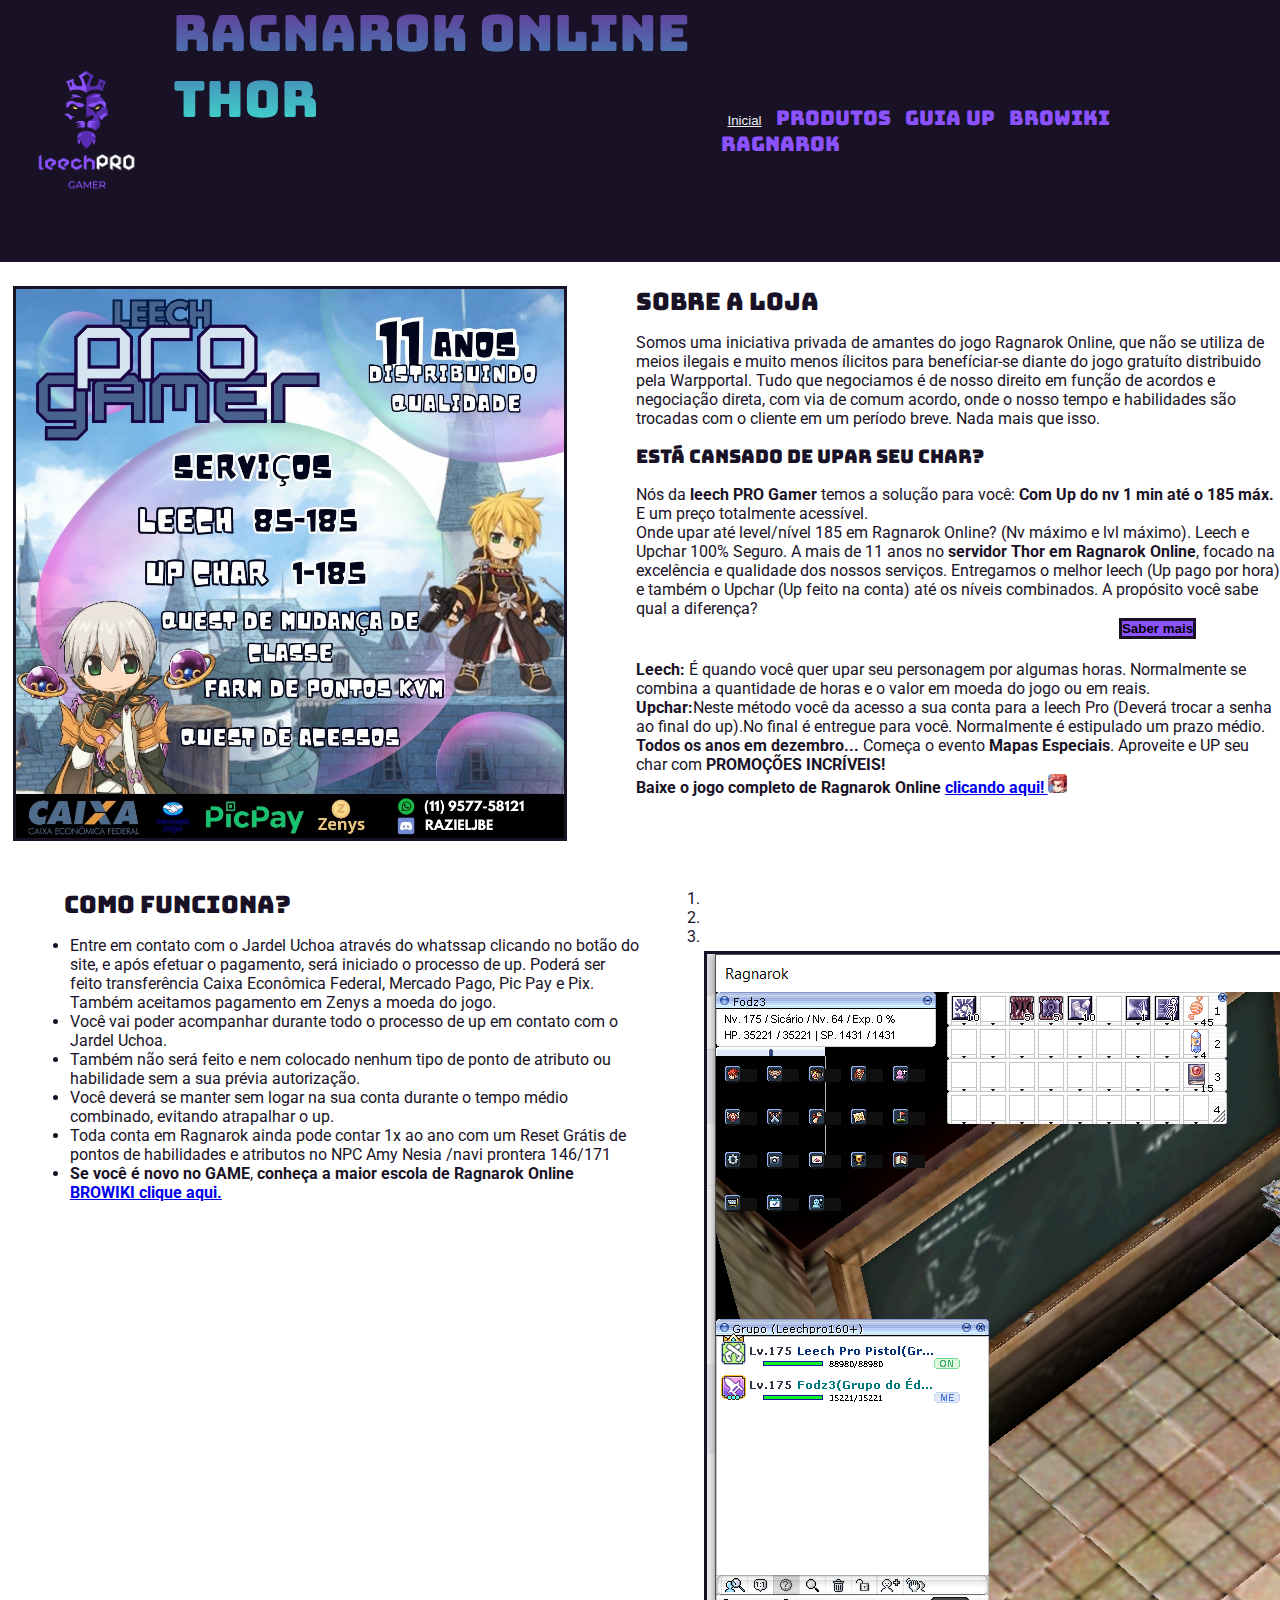
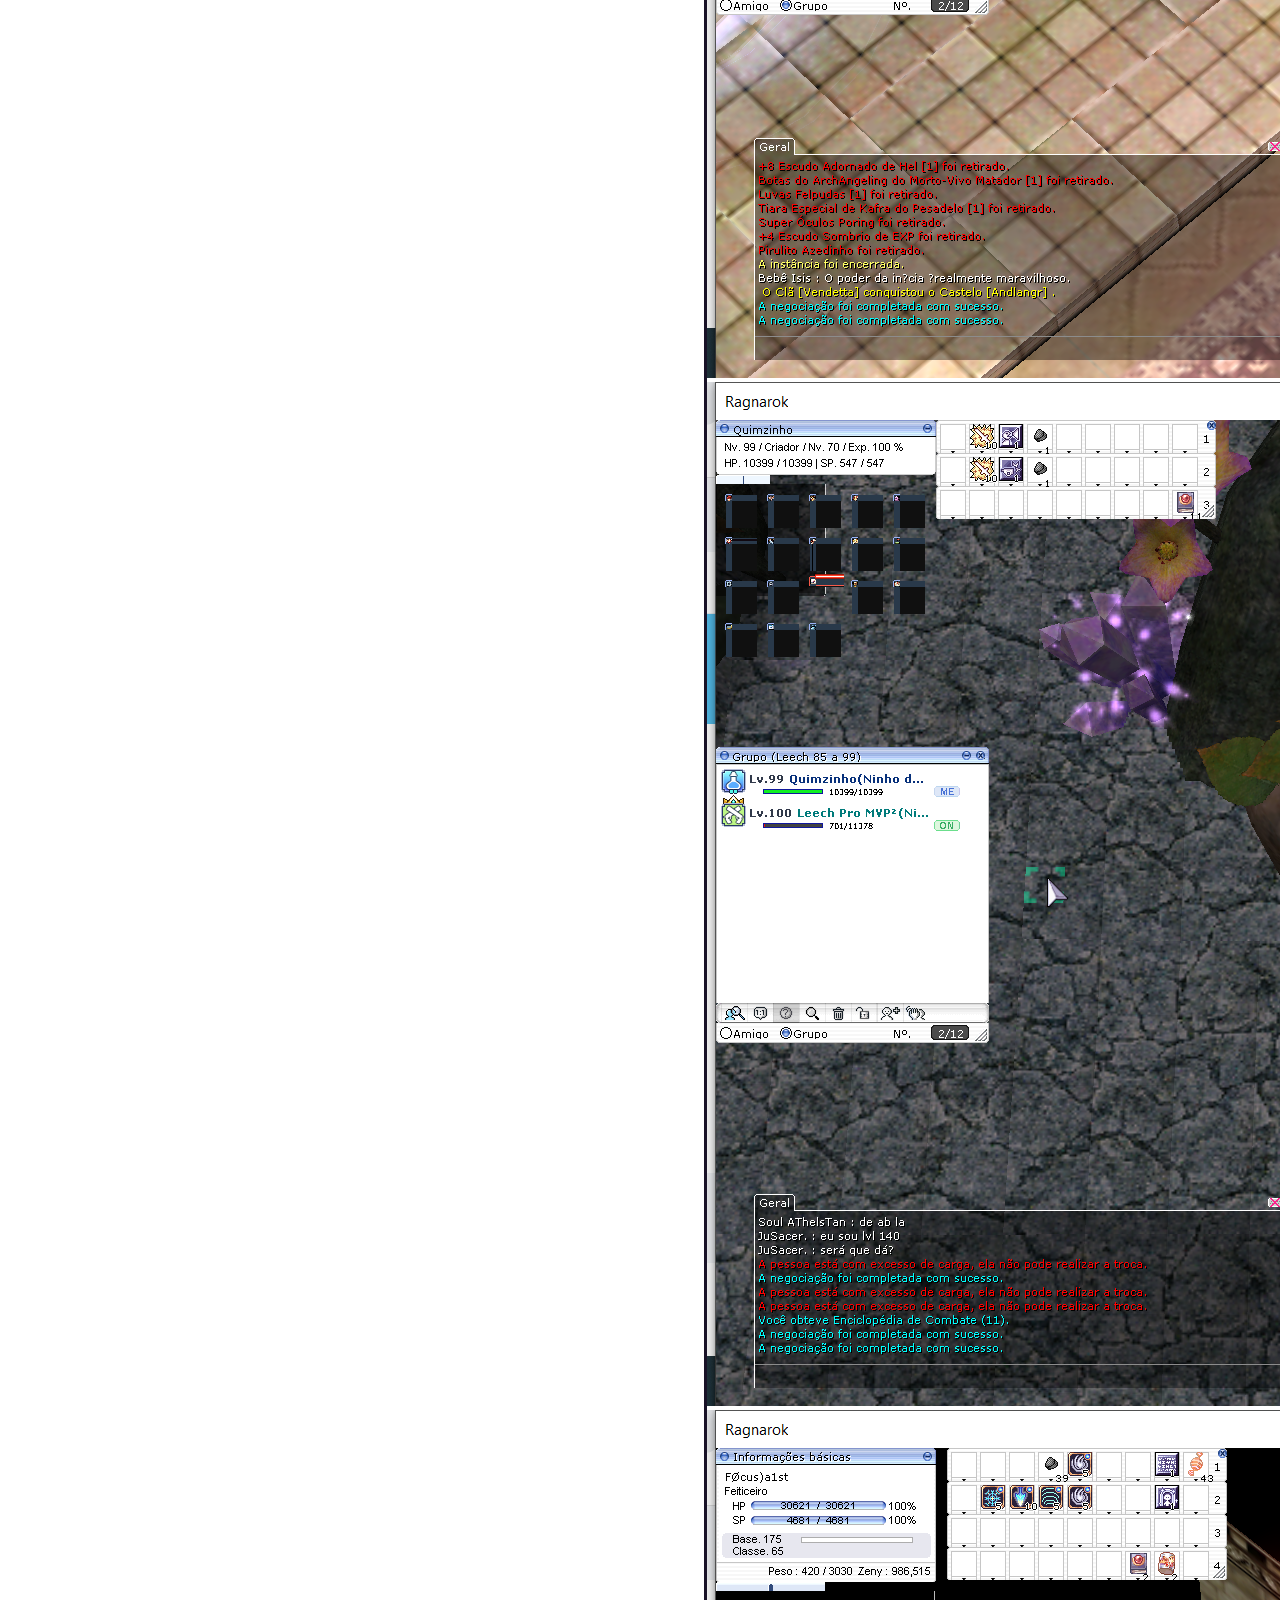
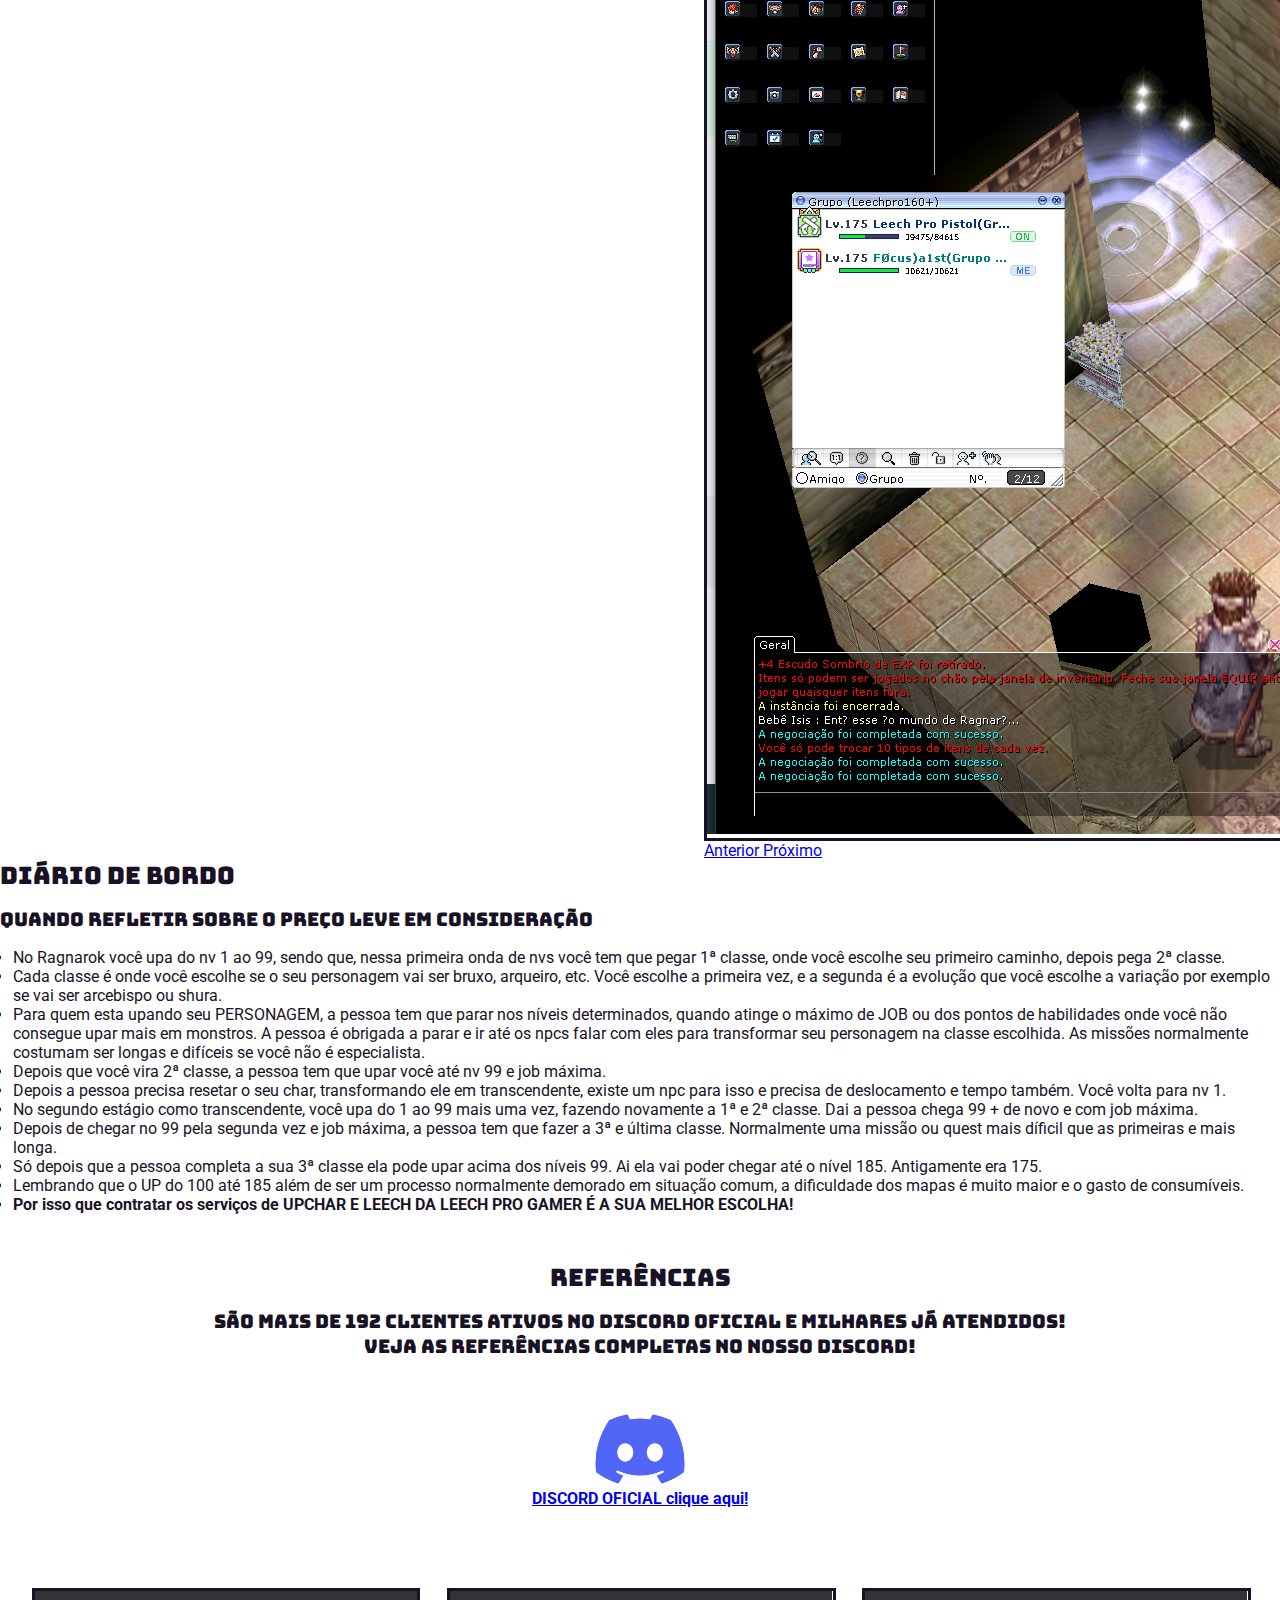
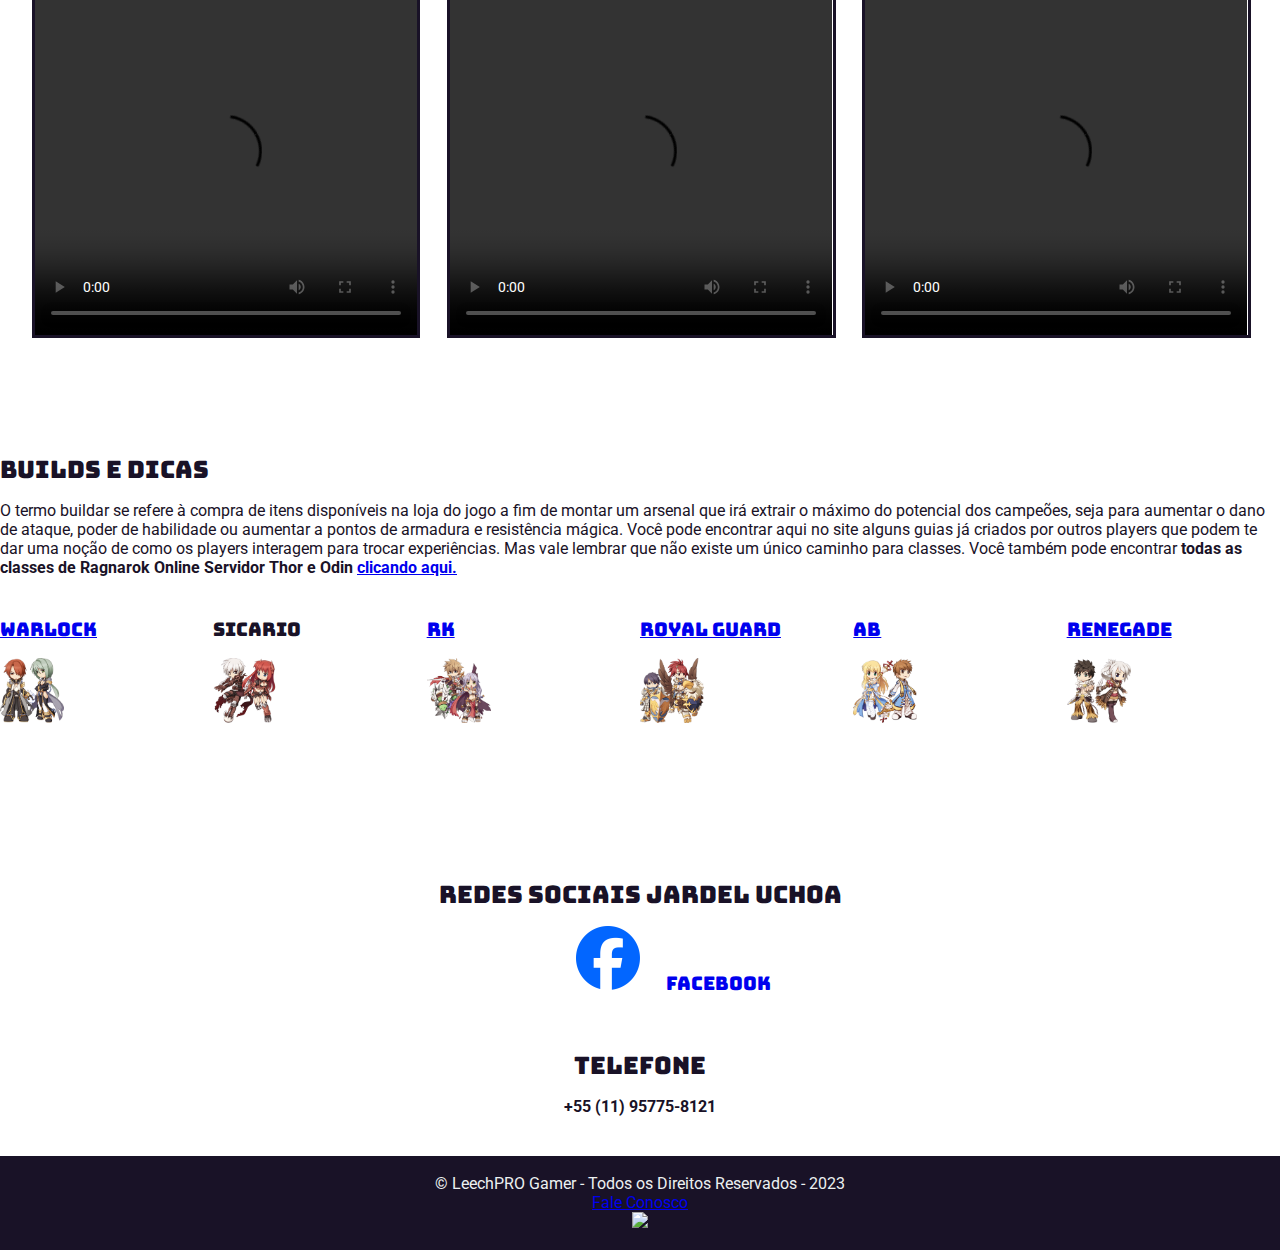
==== commit 10798b55: "testte meta edge = 11" ====
--- a/index.html
+++ b/index.html
@@ -1,7 +1,7 @@
 <!DOCTYPE html>
 <html lang="pt-br">
 <head>
-    <meta http-equiv="X-UA-Compatible" content="IE=edge">
+    <meta http-equiv="X-UA-Compatible" content="IE=11">
     <meta charset="UTF-8">
     <meta name="viewport" content="width=device-width, initial-scale=1.0">
     <meta name="author" content="Danillo Guimarães">
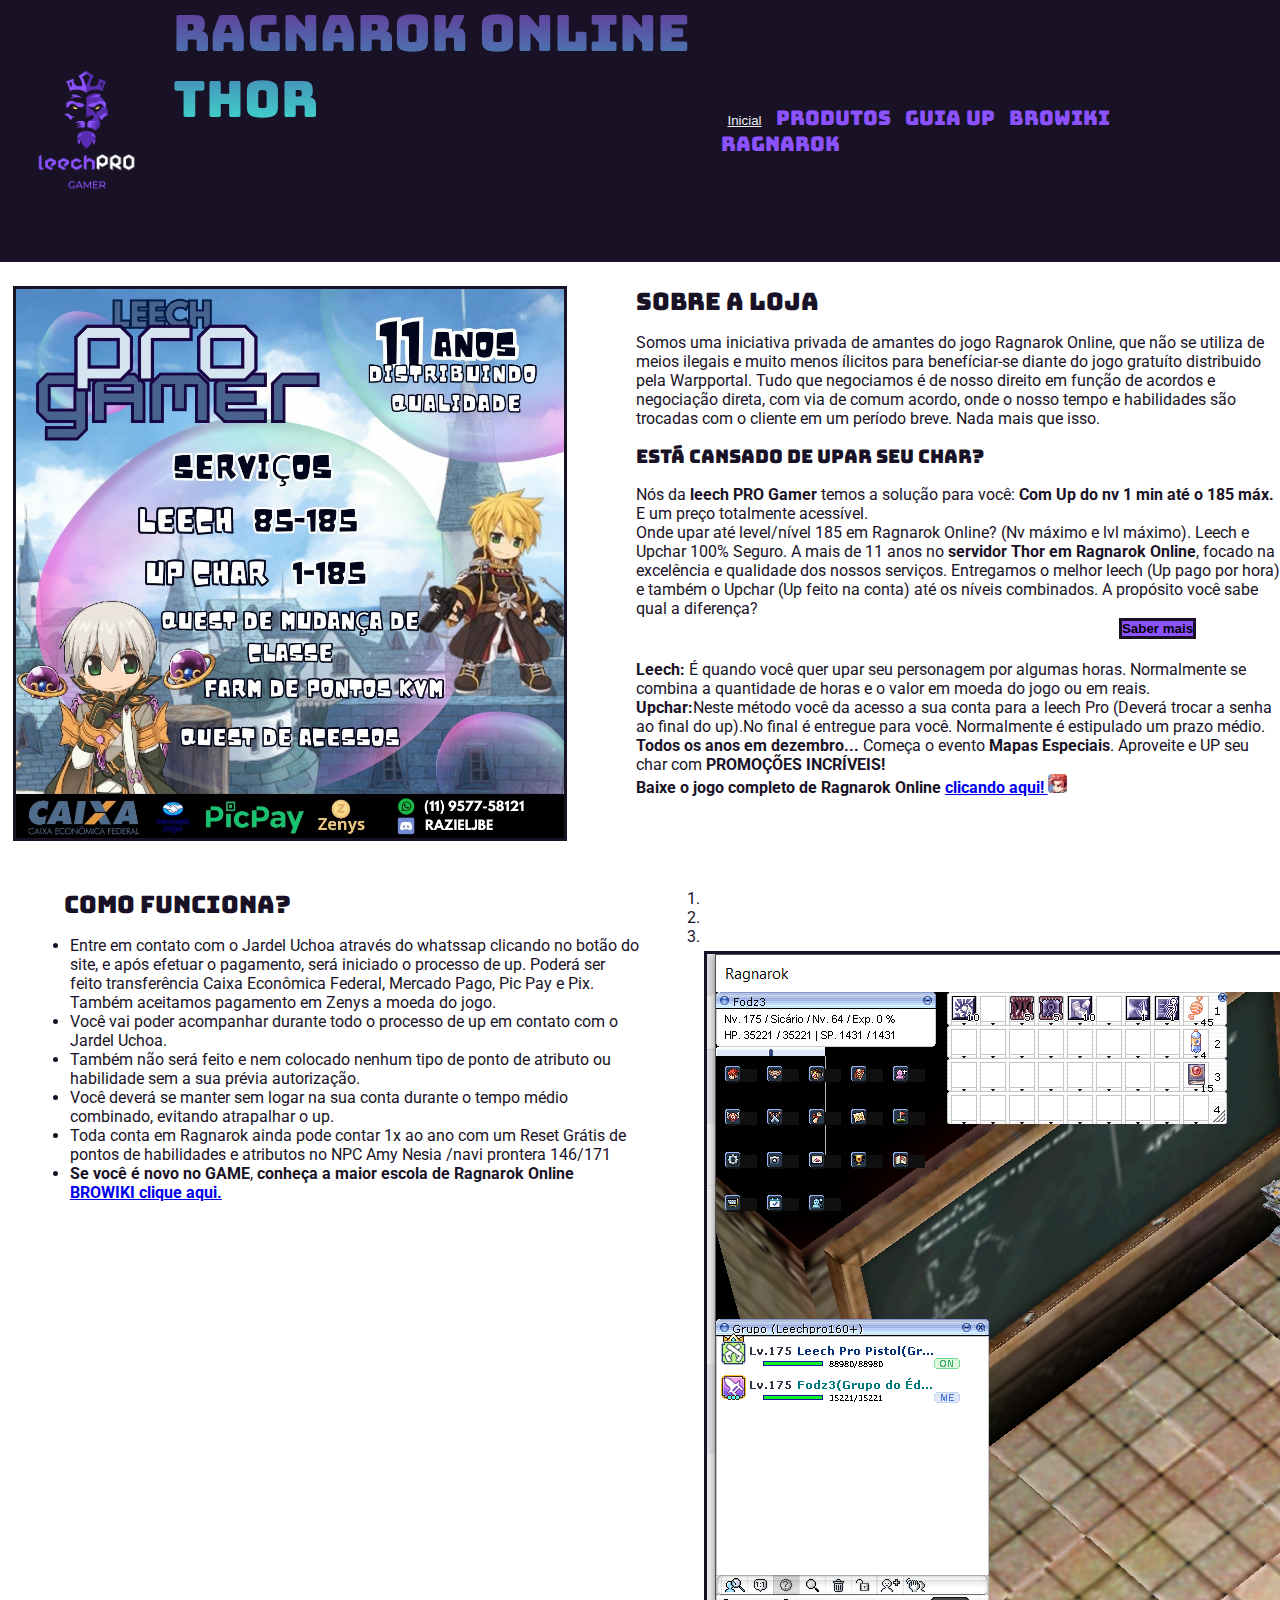
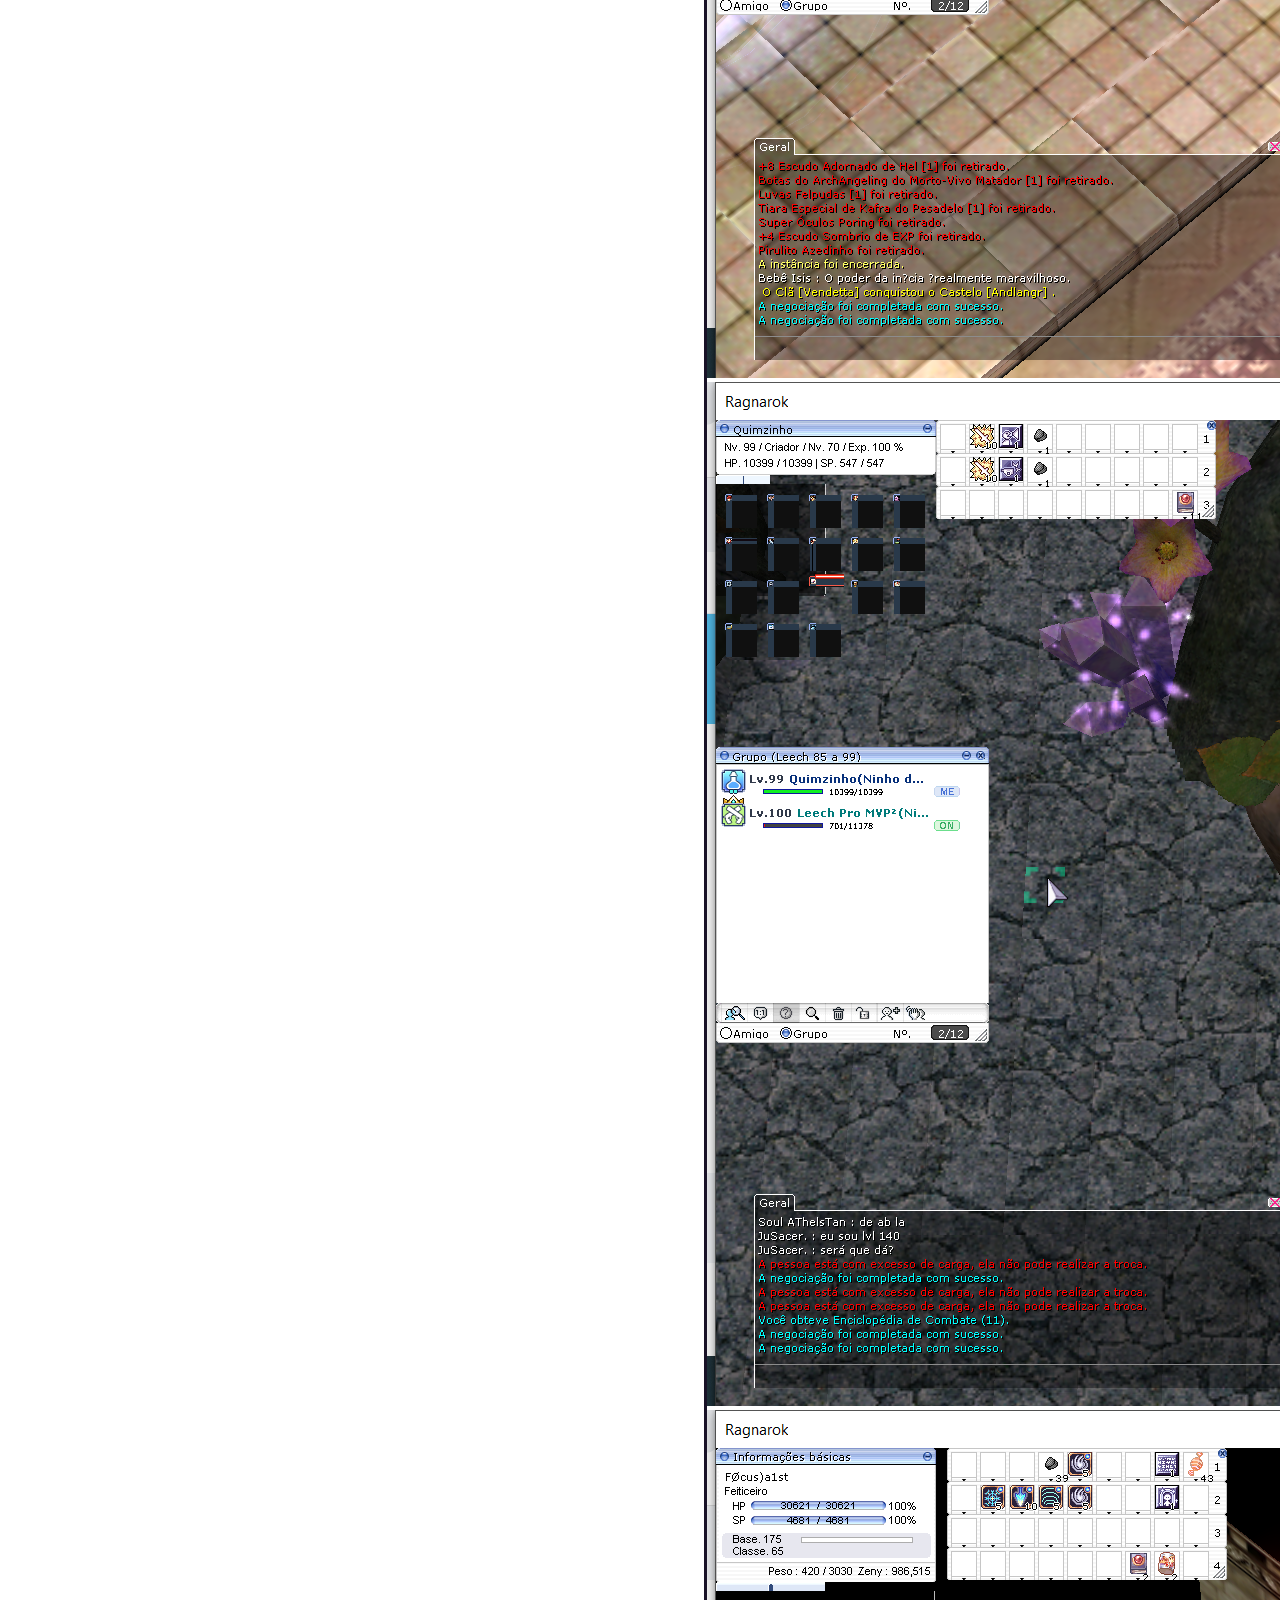
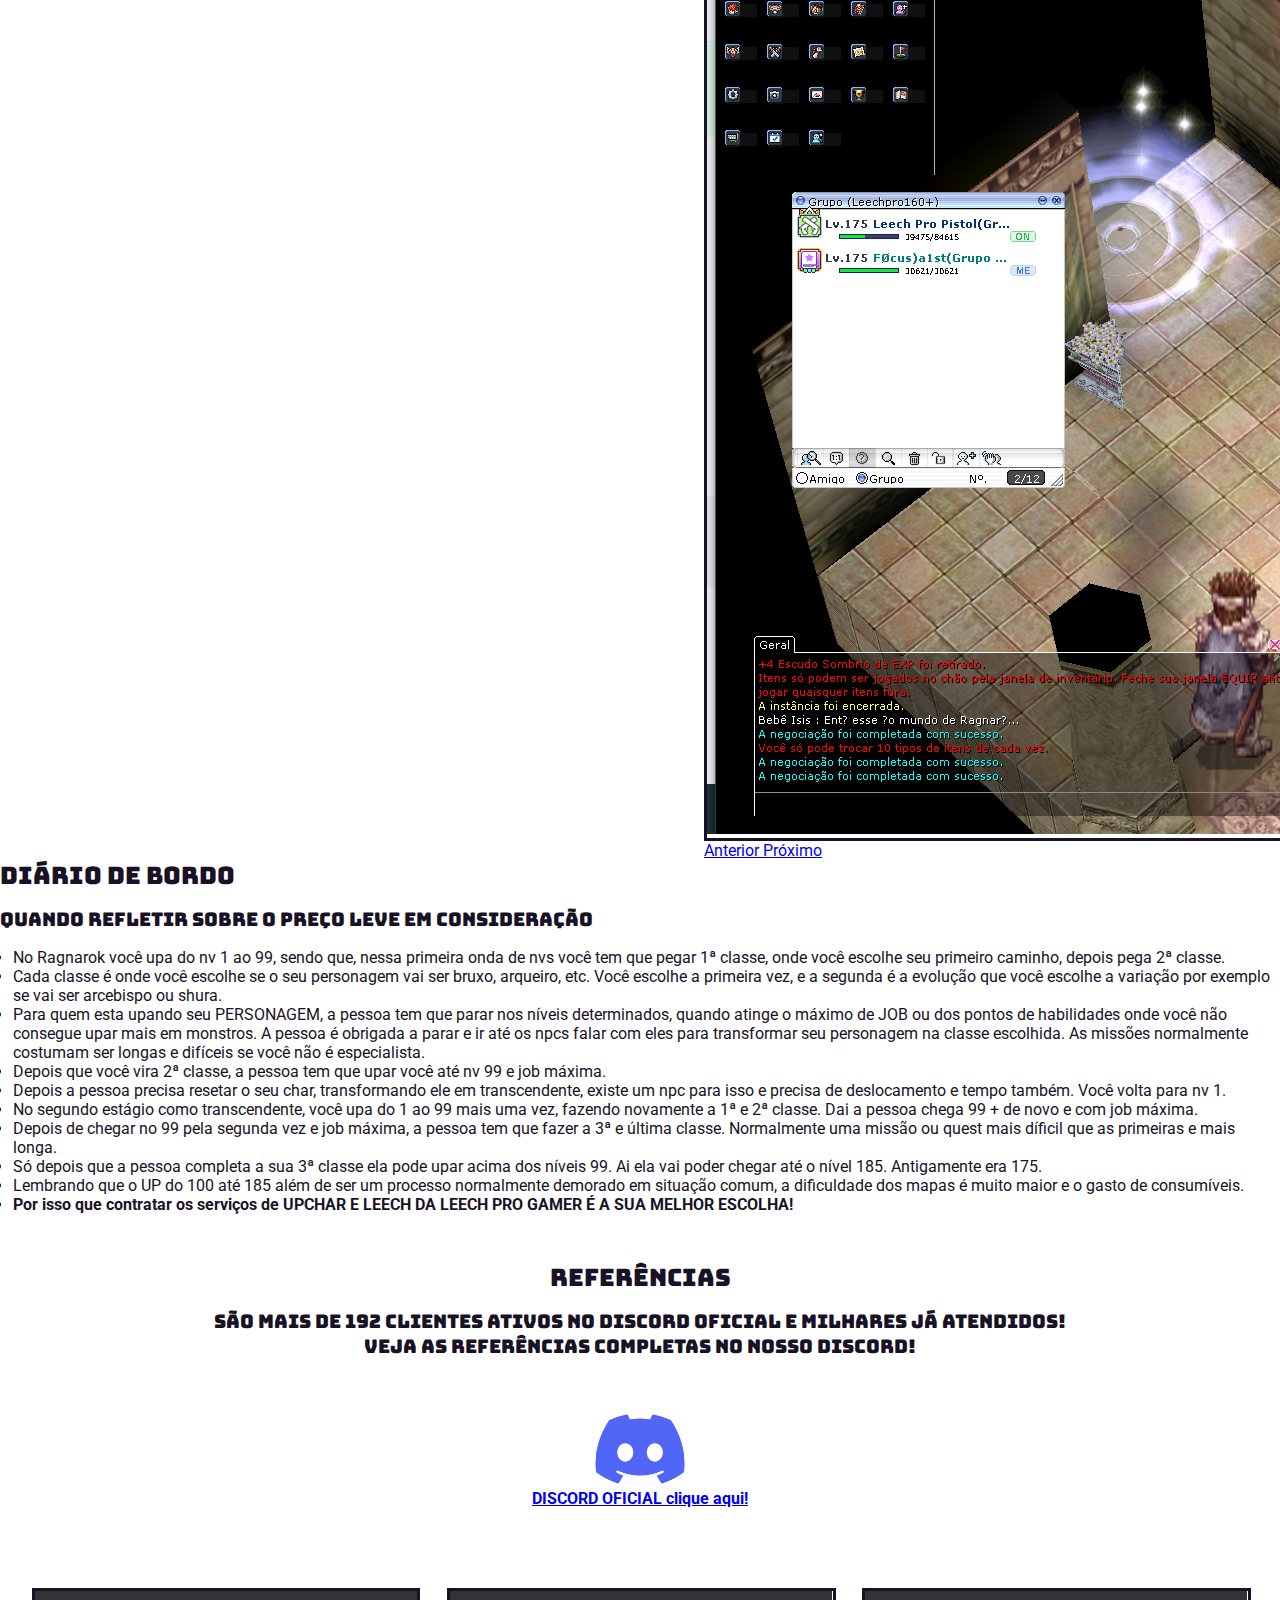
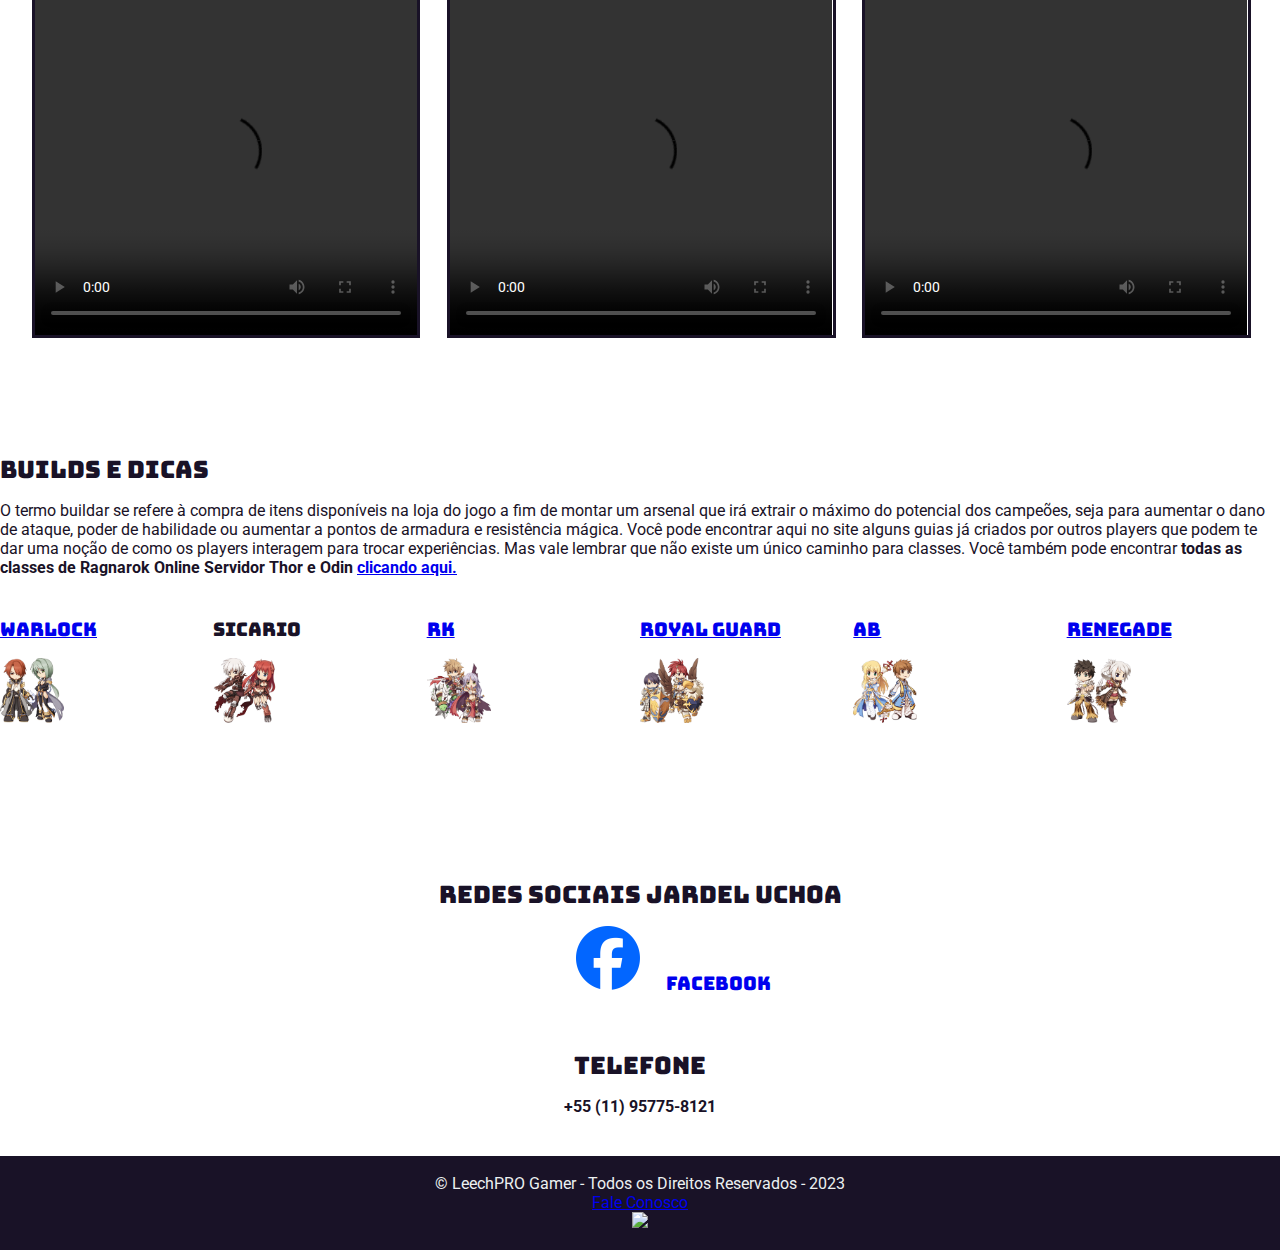
==== commit 443cc4df: "mesm ocom a meta tag ie = edge nao funcionou no edge" ====
--- a/index.html
+++ b/index.html
@@ -1,8 +1,8 @@
 <!DOCTYPE html>
 <html lang="pt-br">
 <head>
-    <meta http-equiv="X-UA-Compatible" content="IE=11">
     <meta charset="UTF-8">
+    <meta http-equiv="X-UA-Compatible" content="IE=edge">
     <meta name="viewport" content="width=device-width, initial-scale=1.0">
     <meta name="author" content="Danillo Guimarães">
     <title>Leech PRO Gamer Oficial loja de Ragnarok Online Inicial</title>
